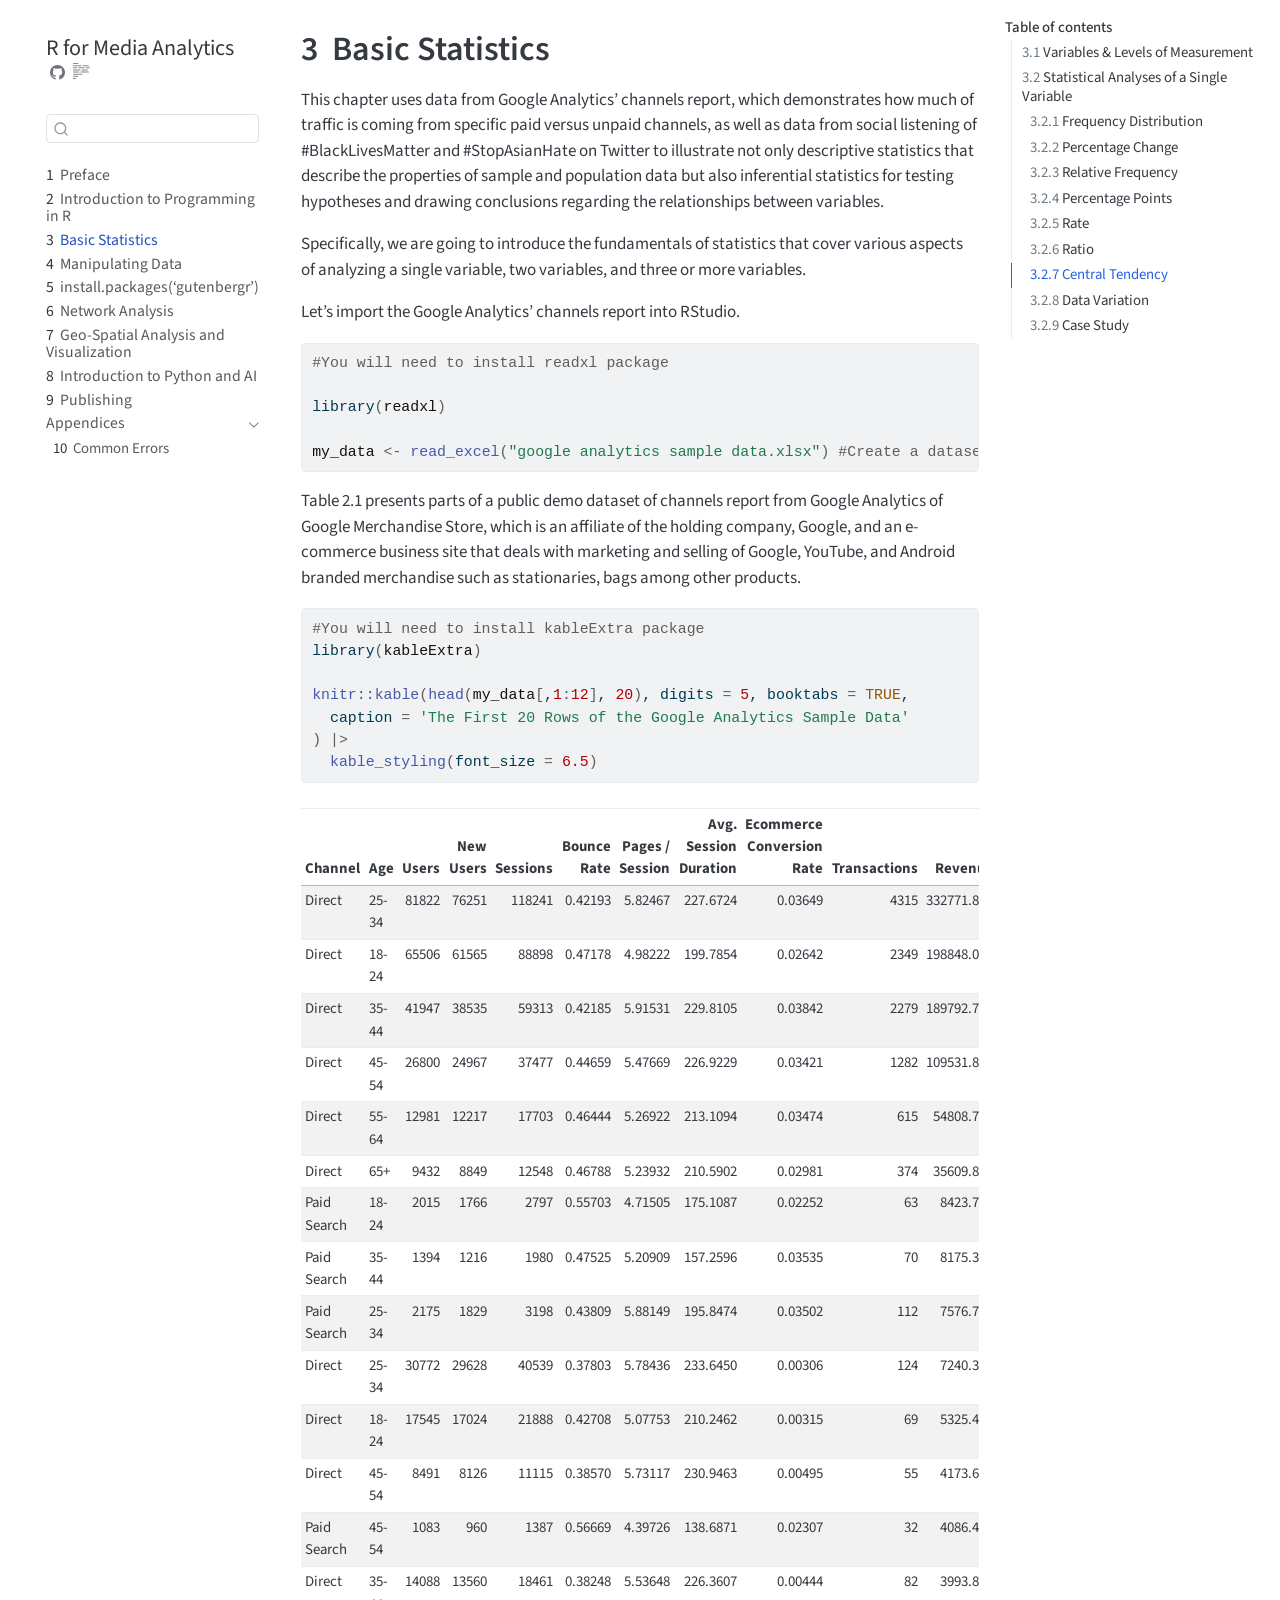
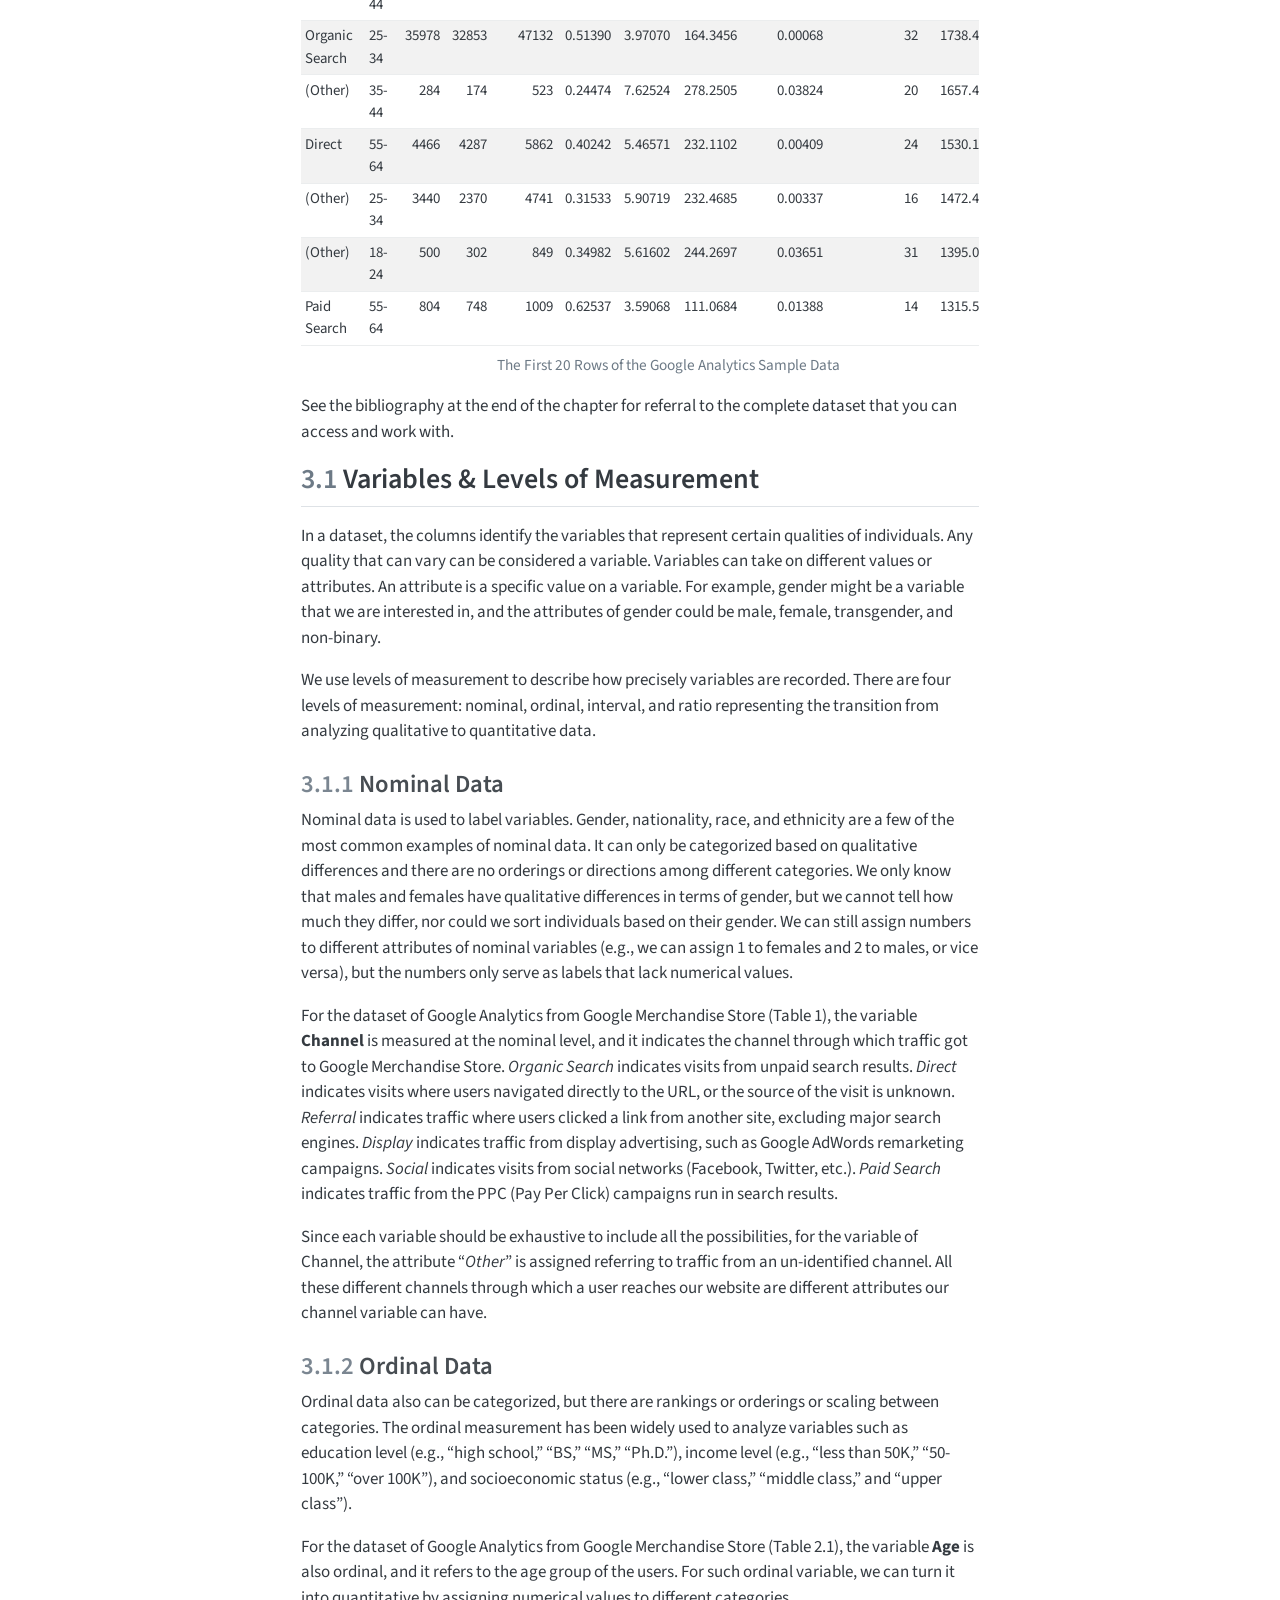
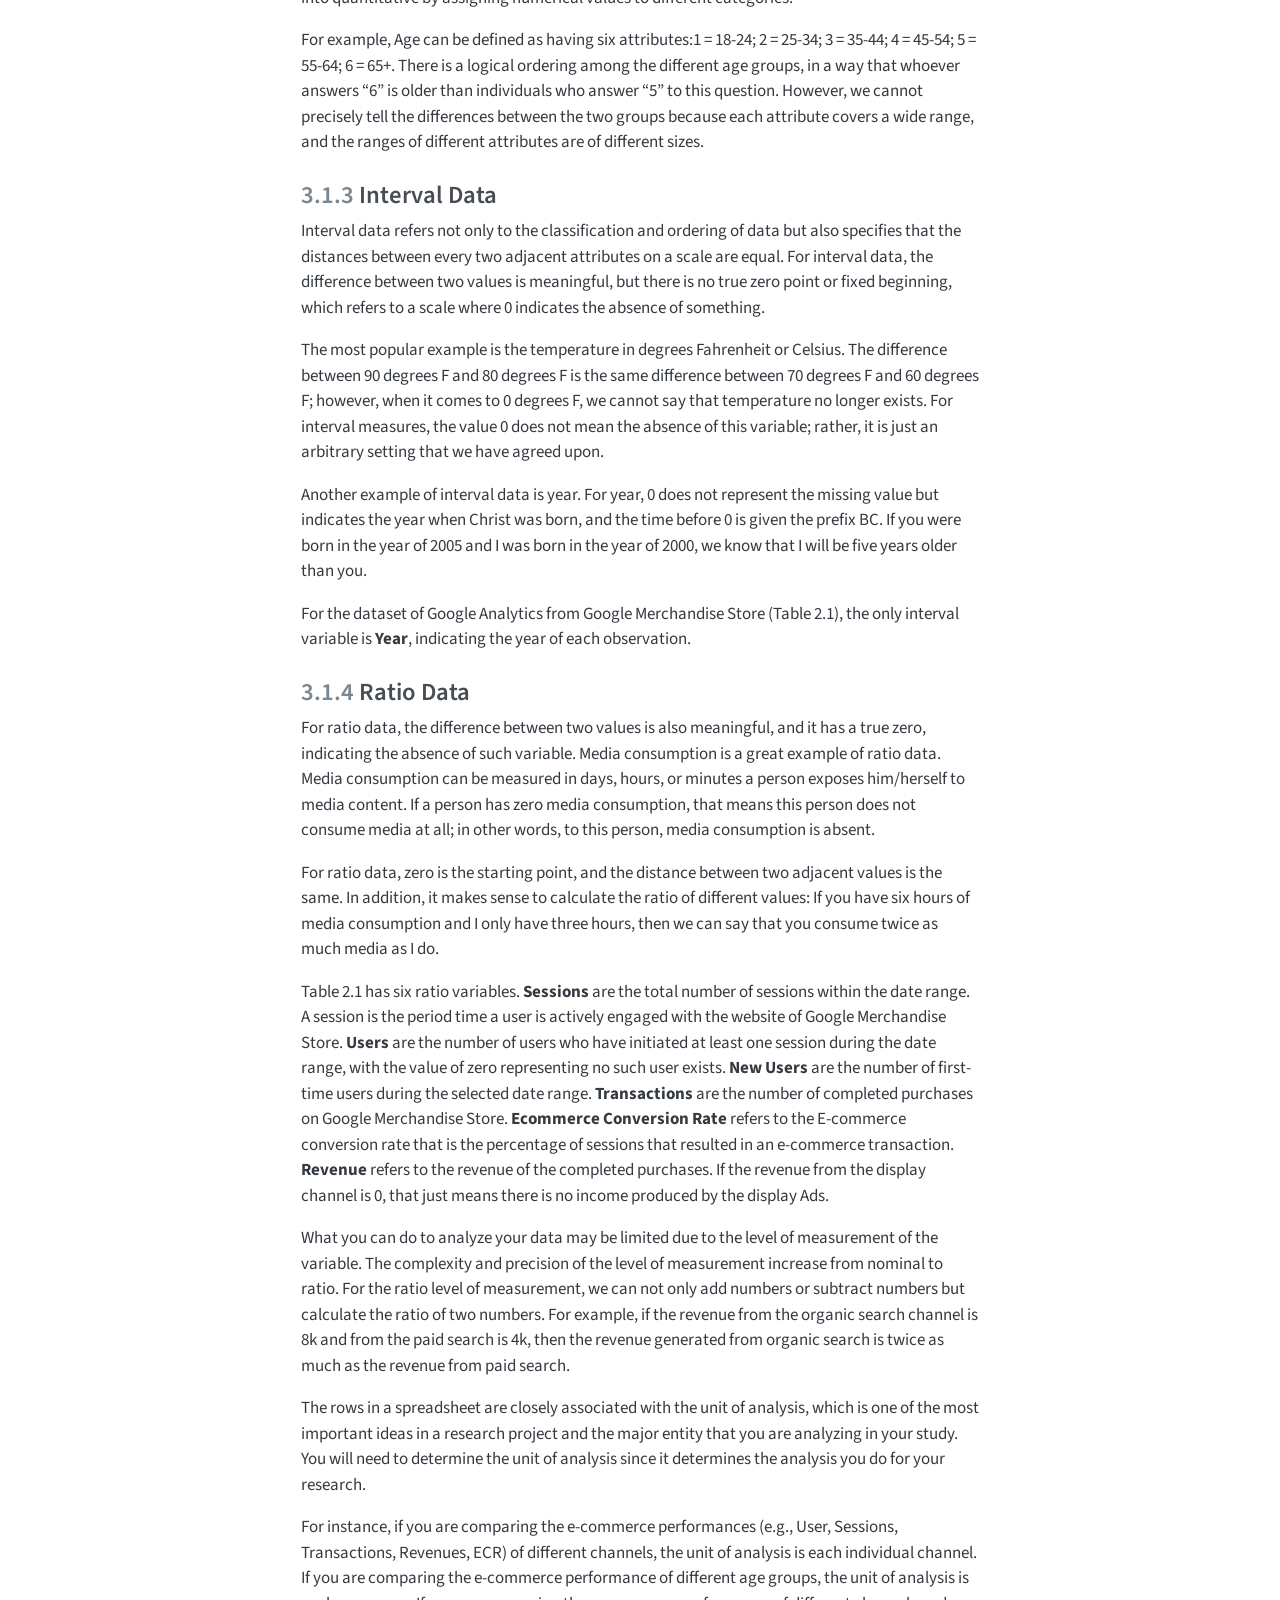
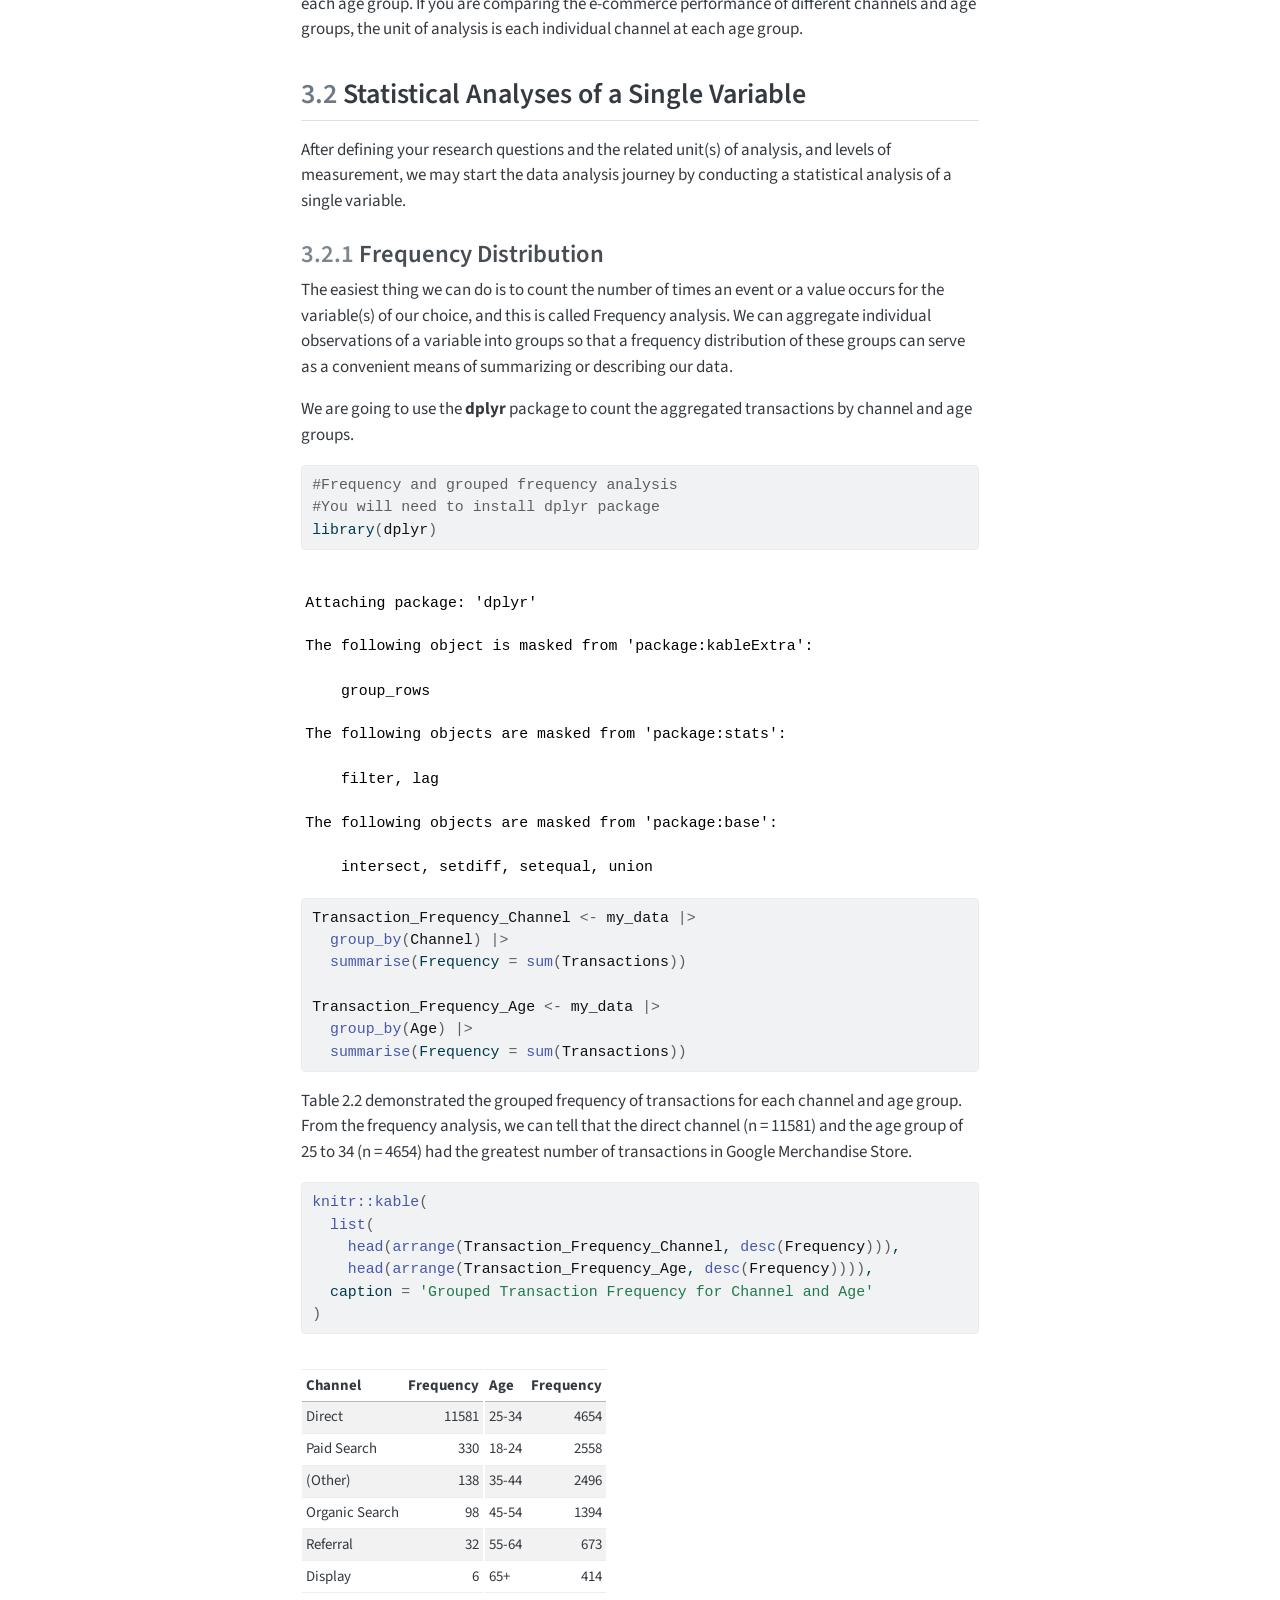
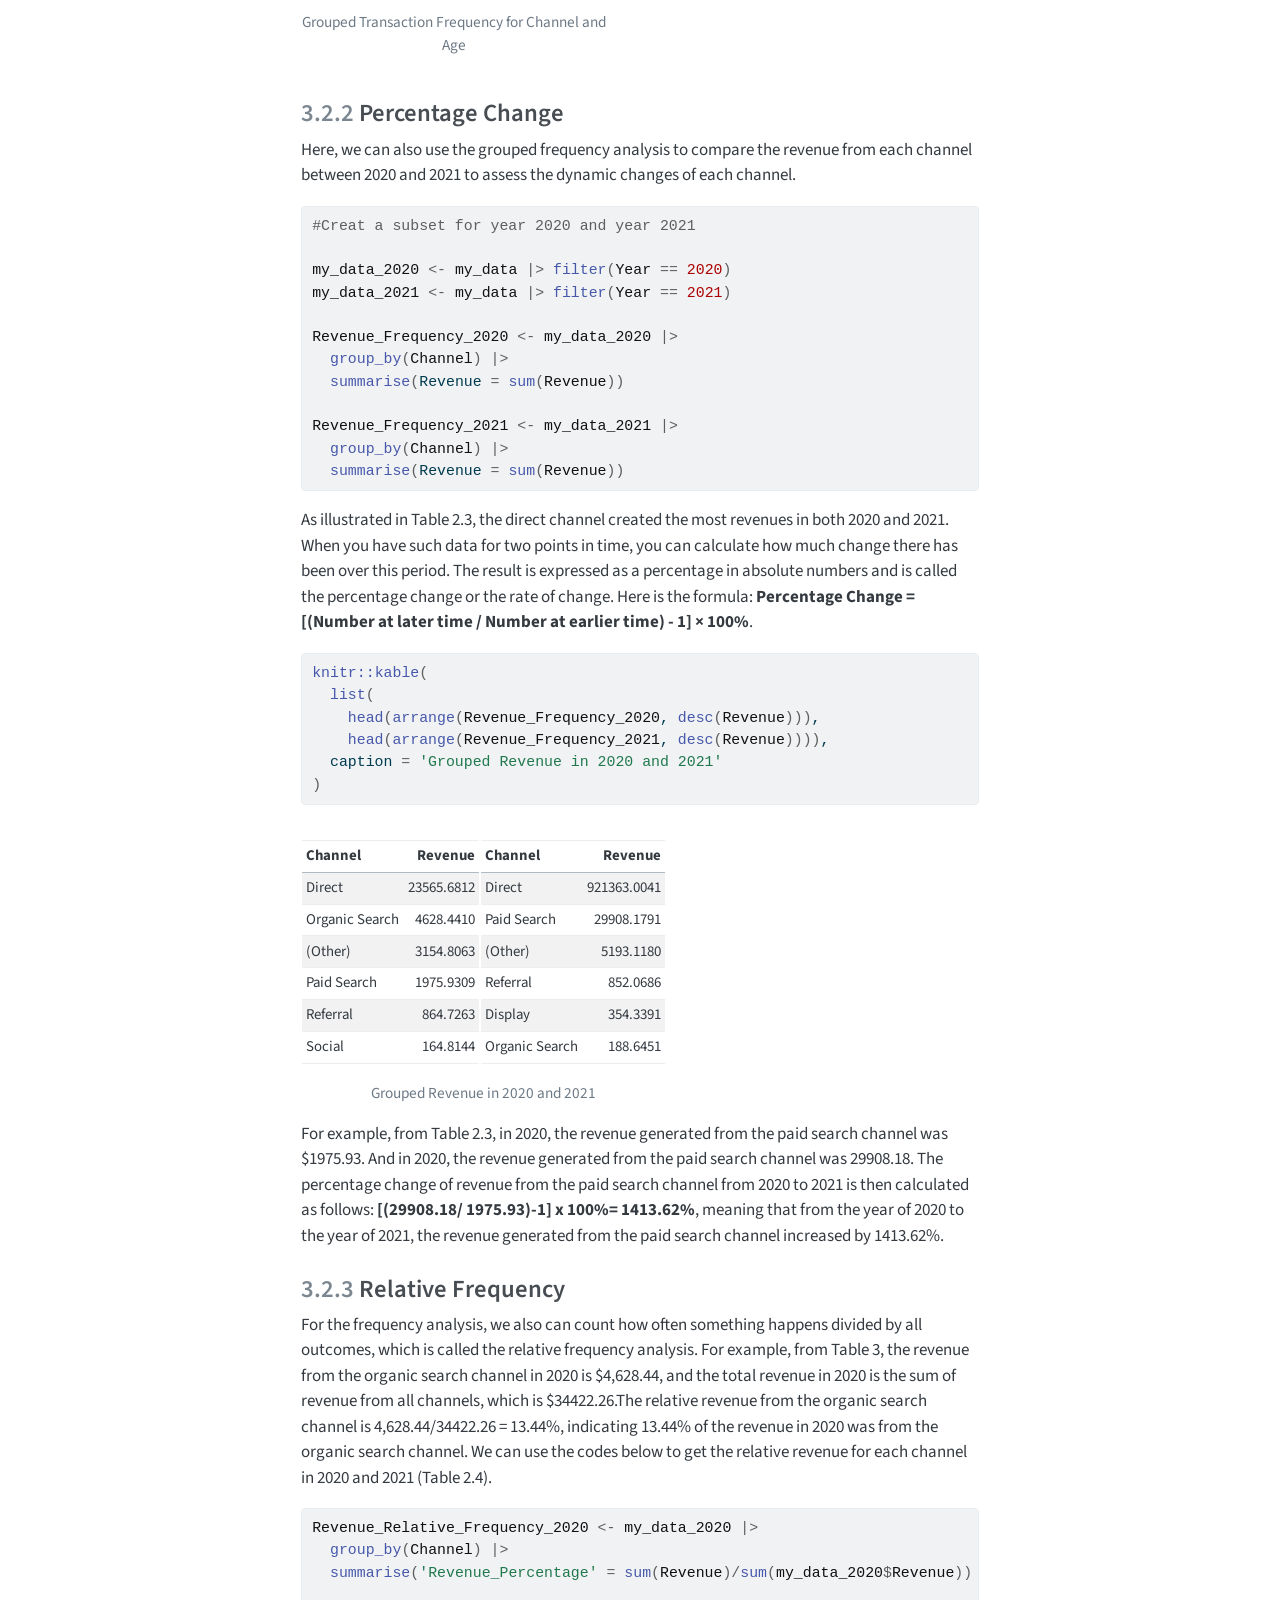
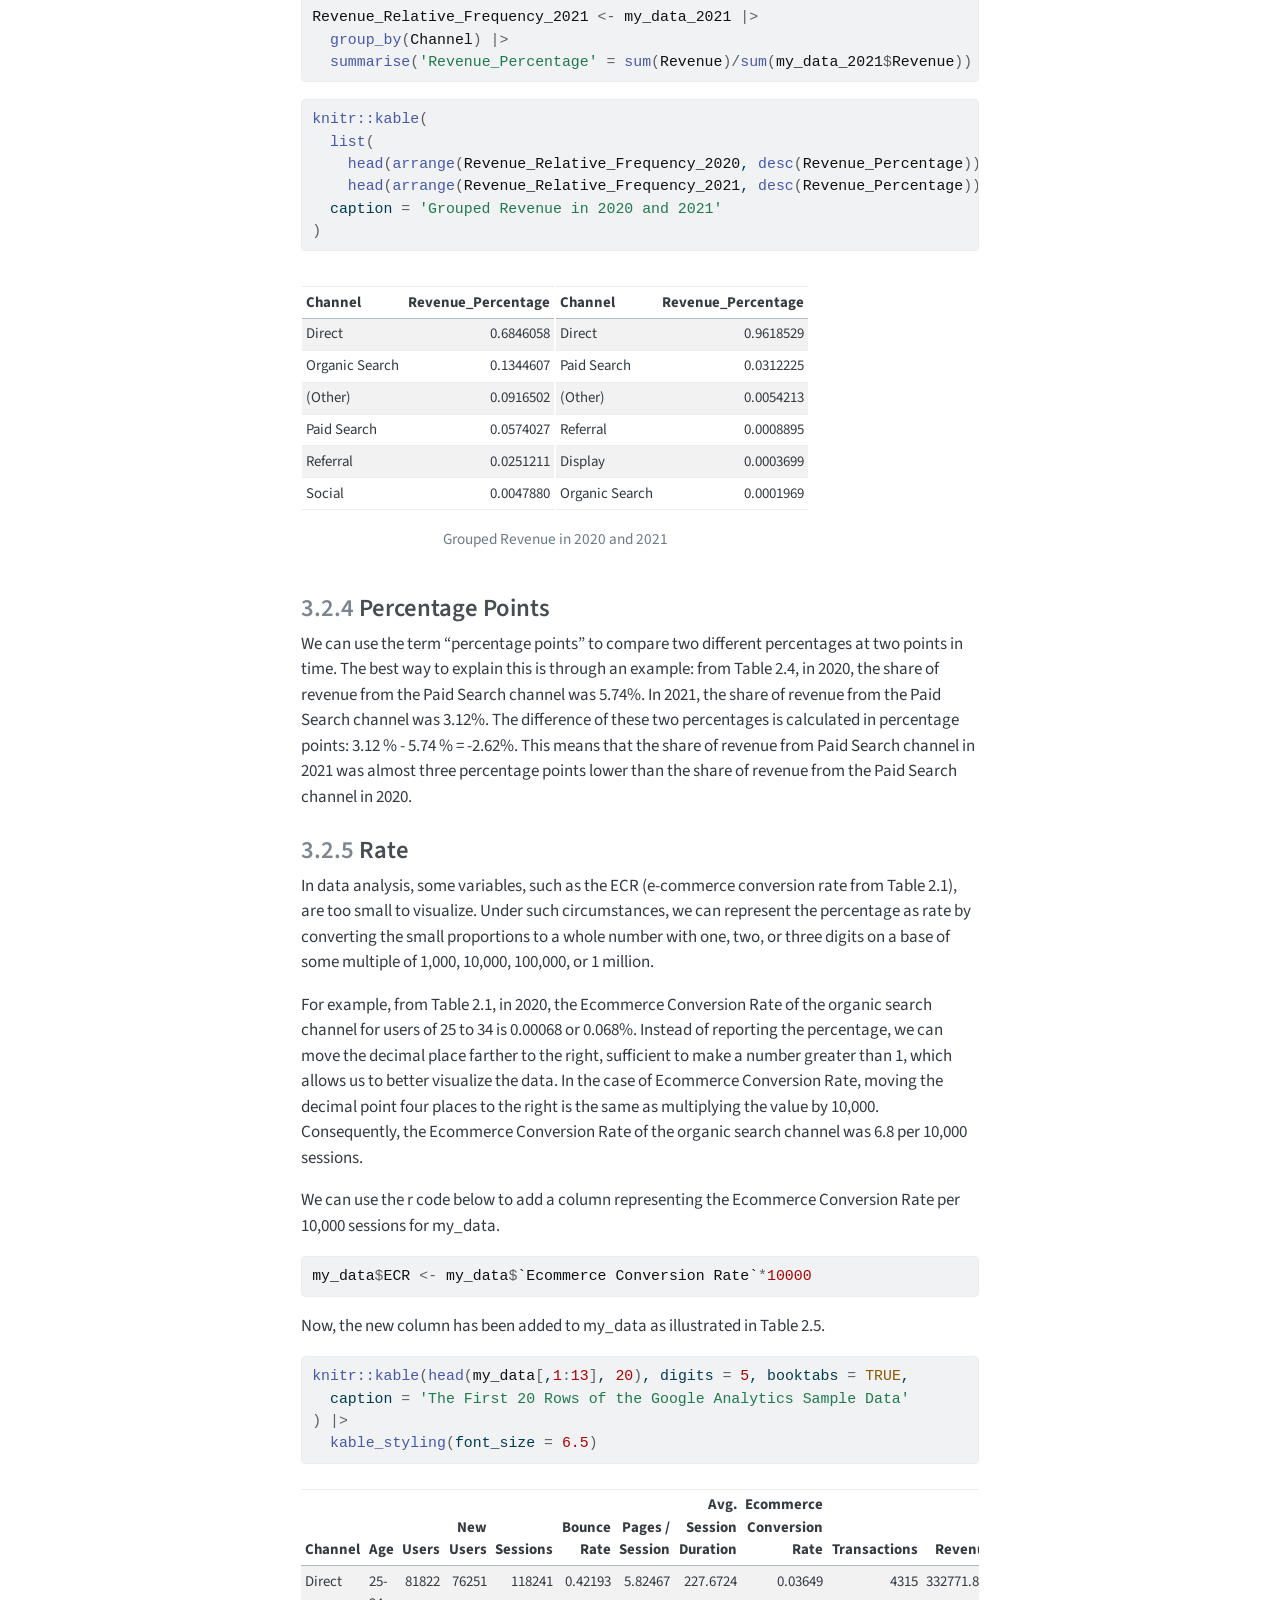
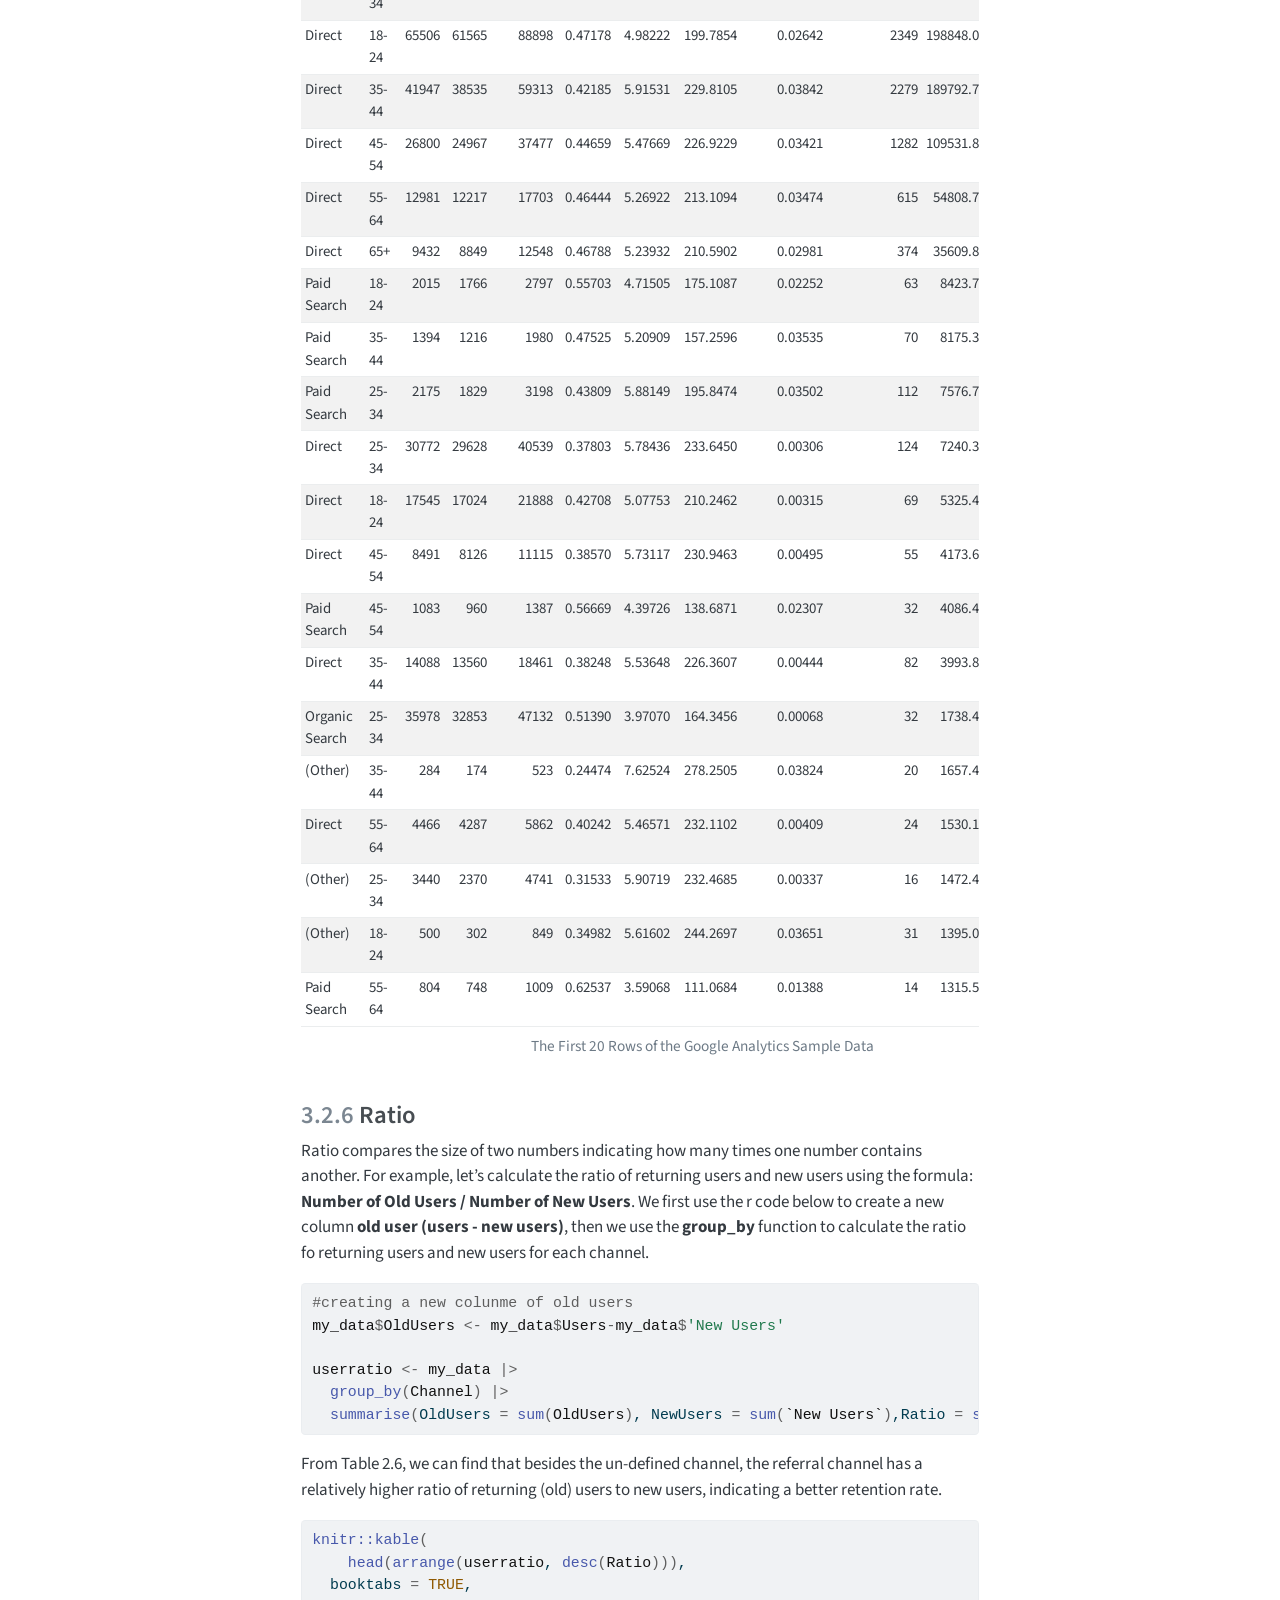
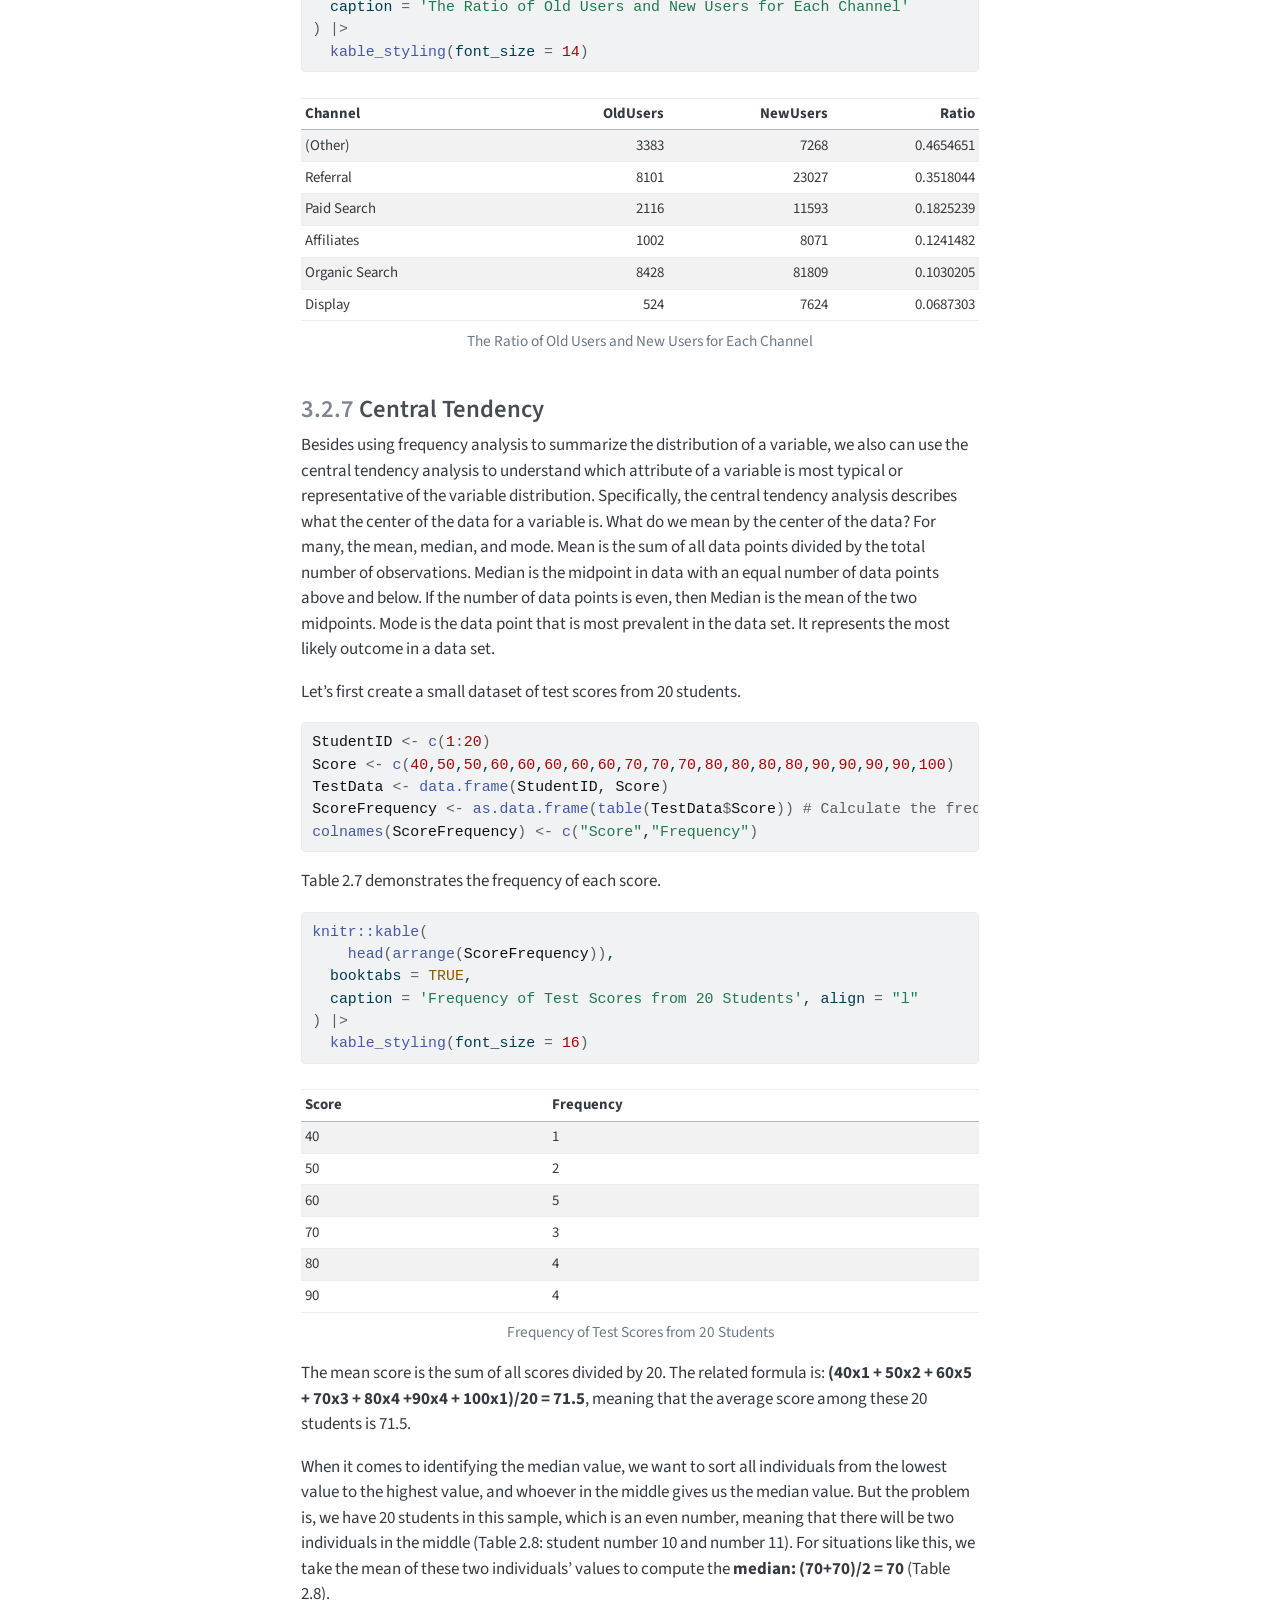
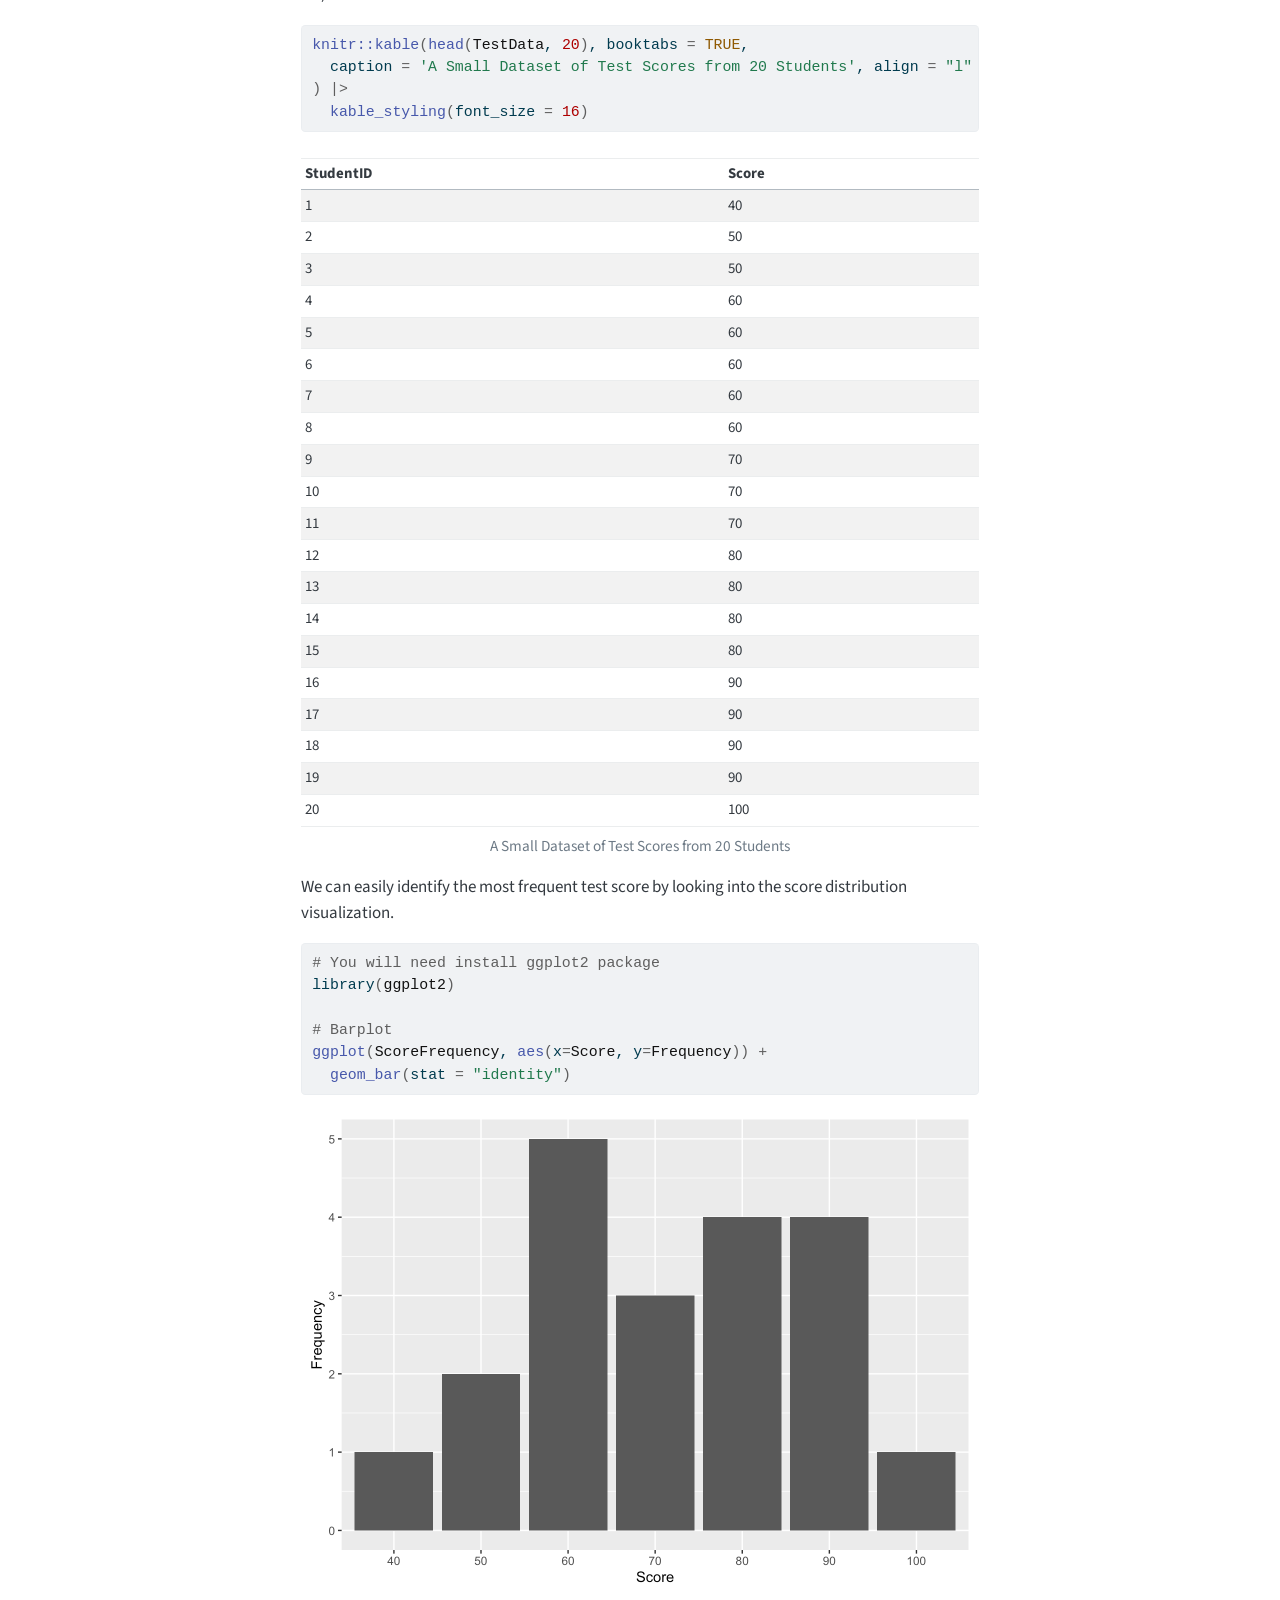
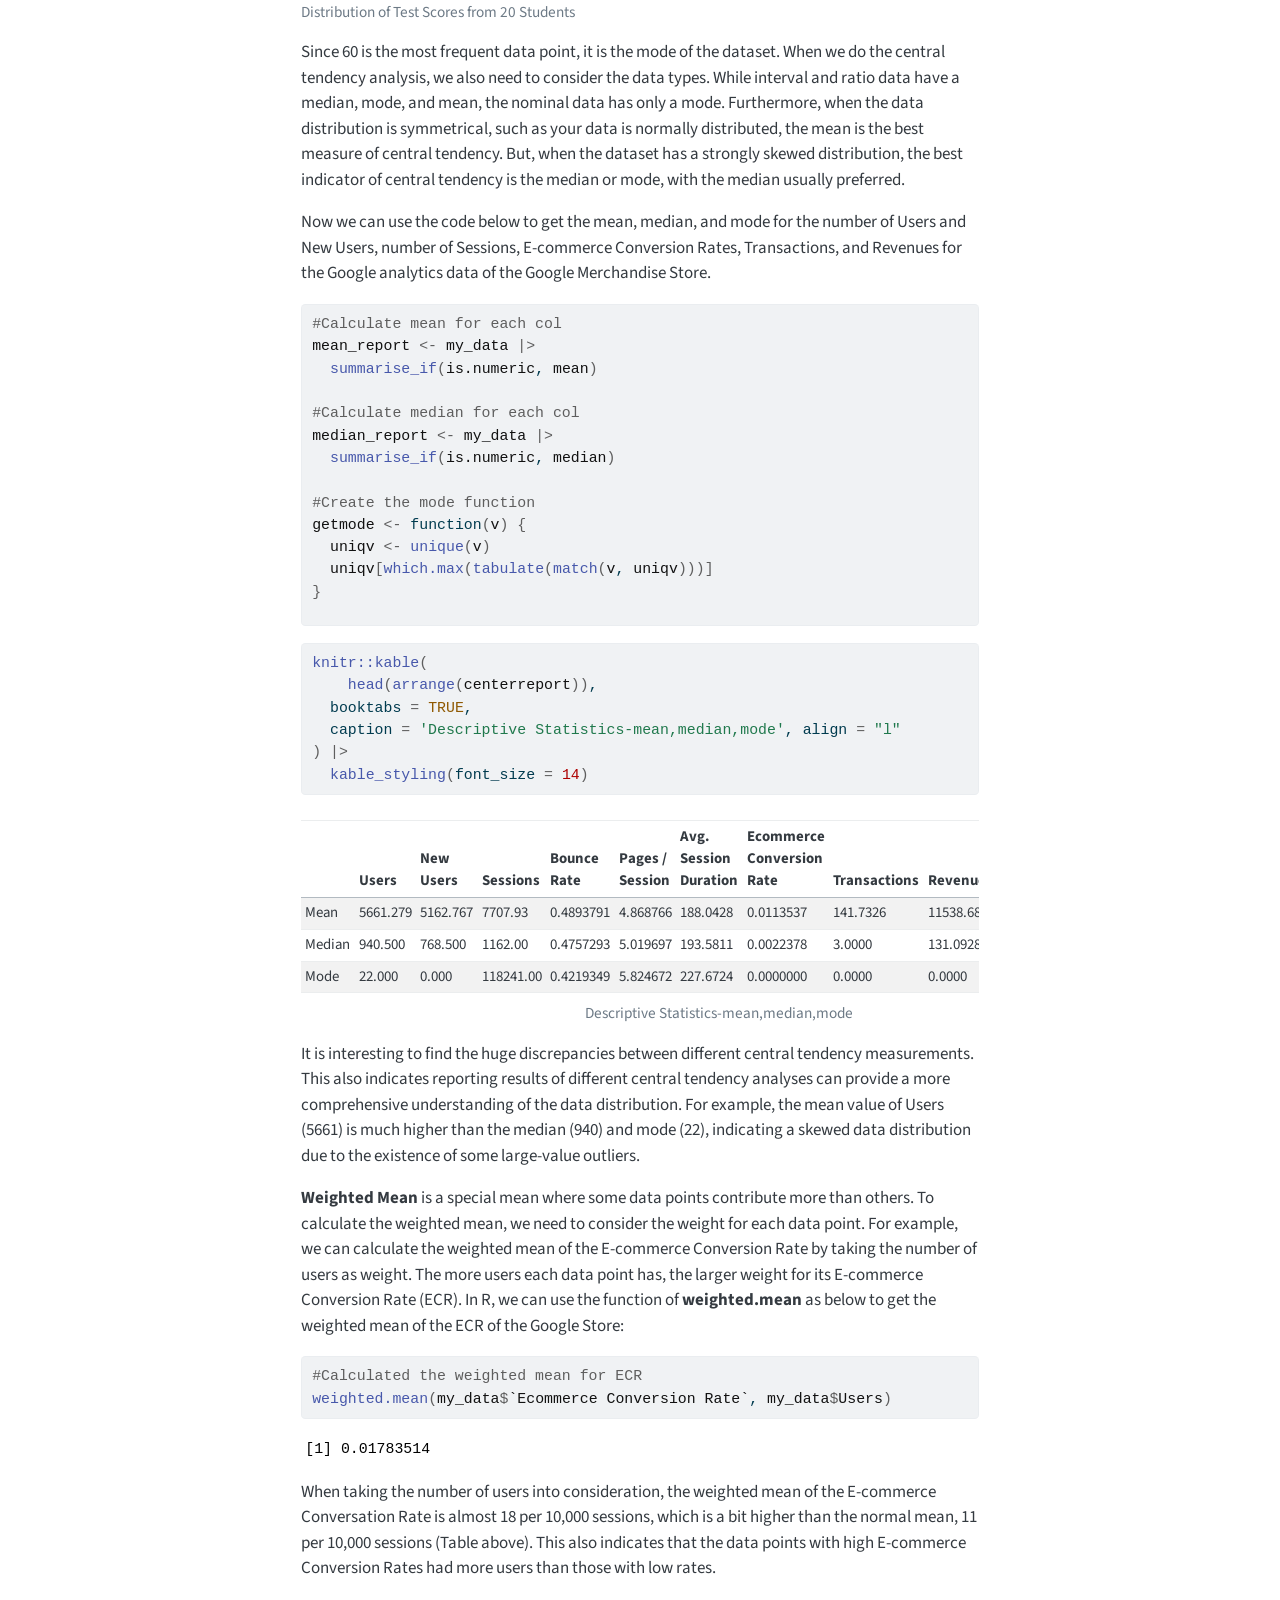
==== docs/basic_statistics.html @ a7355a2f "R for Media Analytics: initial clean publish - Quarto book with 9 chapters + appendix - New Python/A" ====
<!DOCTYPE html>
<html xmlns="http://www.w3.org/1999/xhtml" lang="en" xml:lang="en"><head>
<meta http-equiv="Content-Type" content="text/html; charset=UTF-8">
<meta charset="utf-8">
<meta name="generator" content="quarto-1.4.553">
<meta name="viewport" content="width=device-width, initial-scale=1.0, user-scalable=yes">
<meta name="author" content="Jenny Jiang &amp; Brian Walsh">
<title>R for Media Analytics - 3&nbsp; Basic Statistics</title>
<style>
code{white-space: pre-wrap;}
span.smallcaps{font-variant: small-caps;}
div.columns{display: flex; gap: min(4vw, 1.5em);}
div.column{flex: auto; overflow-x: auto;}
div.hanging-indent{margin-left: 1.5em; text-indent: -1.5em;}
ul.task-list{list-style: none;}
ul.task-list li input[type="checkbox"] {
  width: 0.8em;
  margin: 0 0.8em 0.2em -1em; /* quarto-specific, see https://github.com/quarto-dev/quarto-cli/issues/4556 */ 
  vertical-align: middle;
}
/* CSS for syntax highlighting */
pre > code.sourceCode { white-space: pre; position: relative; }
pre > code.sourceCode > span { line-height: 1.25; }
pre > code.sourceCode > span:empty { height: 1.2em; }
.sourceCode { overflow: visible; }
code.sourceCode > span { color: inherit; text-decoration: inherit; }
div.sourceCode { margin: 1em 0; }
pre.sourceCode { margin: 0; }
@media screen {
div.sourceCode { overflow: auto; }
}
@media print {
pre > code.sourceCode { white-space: pre-wrap; }
pre > code.sourceCode > span { text-indent: -5em; padding-left: 5em; }
}
pre.numberSource code
  { counter-reset: source-line 0; }
pre.numberSource code > span
  { position: relative; left: -4em; counter-increment: source-line; }
pre.numberSource code > span > a:first-child::before
  { content: counter(source-line);
    position: relative; left: -1em; text-align: right; vertical-align: baseline;
    border: none; display: inline-block;
    -webkit-touch-callout: none; -webkit-user-select: none;
    -khtml-user-select: none; -moz-user-select: none;
    -ms-user-select: none; user-select: none;
    padding: 0 4px; width: 4em;
  }
pre.numberSource { margin-left: 3em;  padding-left: 4px; }
div.sourceCode
  {   }
@media screen {
pre > code.sourceCode > span > a:first-child::before { text-decoration: underline; }
}
</style>

<script src="site_libs/quarto-nav/quarto-nav.js"></script>
<script src="site_libs/quarto-nav/headroom.min.js"></script>
<script src="site_libs/clipboard/clipboard.min.js"></script>
<script src="site_libs/quarto-search/autocomplete.umd.js"></script>
<script src="site_libs/quarto-search/fuse.min.js"></script>
<script src="site_libs/quarto-search/quarto-search.js"></script>
<meta name="quarto:offset" content="./">
<link href="./manipulating_data.html" rel="next">
<link href="./intro.html" rel="prev">
<script src="site_libs/quarto-html/quarto.js"></script>
<script src="site_libs/quarto-html/popper.min.js"></script>
<script src="site_libs/quarto-html/tippy.umd.min.js"></script>
<script src="site_libs/quarto-html/anchor.min.js"></script>
<link href="site_libs/quarto-html/tippy.css" rel="stylesheet">
<link href="site_libs/quarto-html/quarto-syntax-highlighting.css" rel="stylesheet" id="quarto-text-highlighting-styles">
<script src="site_libs/bootstrap/bootstrap.min.js"></script>
<link href="site_libs/bootstrap/bootstrap-icons.css" rel="stylesheet">
<link href="site_libs/bootstrap/bootstrap.min.css" rel="stylesheet" id="quarto-bootstrap" data-mode="light"><script id="quarto-search-options" type="application/json">{
  "location": "sidebar",
  "copy-button": false,
  "collapse-after": 3,
  "panel-placement": "start",
  "type": "textbox",
  "limit": 50,
  "keyboard-shortcut": [
    "f",
    "/",
    "s"
  ],
  "show-item-context": false,
  "language": {
    "search-no-results-text": "No results",
    "search-matching-documents-text": "matching documents",
    "search-copy-link-title": "Copy link to search",
    "search-hide-matches-text": "Hide additional matches",
    "search-more-match-text": "more match in this document",
    "search-more-matches-text": "more matches in this document",
    "search-clear-button-title": "Clear",
    "search-text-placeholder": "",
    "search-detached-cancel-button-title": "Cancel",
    "search-submit-button-title": "Submit",
    "search-label": "Search"
  }
}</script><script src="site_libs/kePrint-0.0.1/kePrint.js"></script><link href="site_libs/lightable-0.0.1/lightable.css" rel="stylesheet">
<link rel="stylesheet" href="style.css">
</head>
<body class="nav-sidebar floating">

<div id="quarto-search-results"></div>
  <header id="quarto-header" class="headroom fixed-top"><nav class="quarto-secondary-nav"><div class="container-fluid d-flex">
      <button type="button" class="quarto-btn-toggle btn" data-bs-toggle="collapse" data-bs-target=".quarto-sidebar-collapse-item" aria-controls="quarto-sidebar" aria-expanded="false" aria-label="Toggle sidebar navigation" onclick="if (window.quartoToggleHeadroom) { window.quartoToggleHeadroom(); }">
        <i class="bi bi-layout-text-sidebar-reverse"></i>
      </button>
        <nav class="quarto-page-breadcrumbs" aria-label="breadcrumb"><ol class="breadcrumb"><li class="breadcrumb-item"><a href="./basic_statistics.html"><span class="chapter-number">3</span>&nbsp; <span class="chapter-title">Basic Statistics</span></a></li></ol></nav>
        <a class="flex-grow-1" role="button" data-bs-toggle="collapse" data-bs-target=".quarto-sidebar-collapse-item" aria-controls="quarto-sidebar" aria-expanded="false" aria-label="Toggle sidebar navigation" onclick="if (window.quartoToggleHeadroom) { window.quartoToggleHeadroom(); }">      
        </a>
      <button type="button" class="btn quarto-search-button" aria-label="" onclick="window.quartoOpenSearch();">
        <i class="bi bi-search"></i>
      </button>
    </div>
  </nav></header><!-- content --><div id="quarto-content" class="quarto-container page-columns page-rows-contents page-layout-article">
<!-- sidebar -->
  <nav id="quarto-sidebar" class="sidebar collapse collapse-horizontal quarto-sidebar-collapse-item sidebar-navigation floating overflow-auto"><div class="pt-lg-2 mt-2 text-left sidebar-header">
    <div class="sidebar-title mb-0 py-0">
      <a href="./">R for Media Analytics</a> 
        <div class="sidebar-tools-main">
    <a href="https://github.com/bwalsh5/r-for-media-analytics/" title="Source Code" class="quarto-navigation-tool px-1" aria-label="Source Code"><i class="bi bi-github"></i></a>
  <a href="" class="quarto-reader-toggle quarto-navigation-tool px-1" onclick="window.quartoToggleReader(); return false;" title="Toggle reader mode">
  <div class="quarto-reader-toggle-btn">
  <i class="bi"></i>
  </div>
</a>
</div>
    </div>
      </div>
        <div class="mt-2 flex-shrink-0 align-items-center">
        <div class="sidebar-search">
        <div id="quarto-search" class="" title="Search"></div>
        </div>
        </div>
    <div class="sidebar-menu-container"> 
    <ul class="list-unstyled mt-1">
<li class="sidebar-item">
  <div class="sidebar-item-container"> 
  <a href="./index.html" class="sidebar-item-text sidebar-link">
 <span class="menu-text"><span class="chapter-number">1</span>&nbsp; <span class="chapter-title">Preface</span></span></a>
  </div>
</li>
        <li class="sidebar-item">
  <div class="sidebar-item-container"> 
  <a href="./intro.html" class="sidebar-item-text sidebar-link">
 <span class="menu-text"><span class="chapter-number">2</span>&nbsp; <span class="chapter-title">Introduction to Programming in R</span></span></a>
  </div>
</li>
        <li class="sidebar-item">
  <div class="sidebar-item-container"> 
  <a href="./basic_statistics.html" class="sidebar-item-text sidebar-link active">
 <span class="menu-text"><span class="chapter-number">3</span>&nbsp; <span class="chapter-title">Basic Statistics</span></span></a>
  </div>
</li>
        <li class="sidebar-item">
  <div class="sidebar-item-container"> 
  <a href="./manipulating_data.html" class="sidebar-item-text sidebar-link">
 <span class="menu-text"><span class="chapter-number">4</span>&nbsp; <span class="chapter-title">Manipulating Data</span></span></a>
  </div>
</li>
        <li class="sidebar-item">
  <div class="sidebar-item-container"> 
  <a href="./text_analysis.html" class="sidebar-item-text sidebar-link">
 <span class="menu-text"><span class="chapter-number">5</span>&nbsp; <span class="chapter-title">install.packages(‘gutenbergr’)</span></span></a>
  </div>
</li>
        <li class="sidebar-item">
  <div class="sidebar-item-container"> 
  <a href="./network_analysis.html" class="sidebar-item-text sidebar-link">
 <span class="menu-text"><span class="chapter-number">6</span>&nbsp; <span class="chapter-title">Network Analysis</span></span></a>
  </div>
</li>
        <li class="sidebar-item">
  <div class="sidebar-item-container"> 
  <a href="./geo_spatial_analysis.html" class="sidebar-item-text sidebar-link">
 <span class="menu-text"><span class="chapter-number">7</span>&nbsp; <span class="chapter-title">Geo-Spatial Analysis and Visualization</span></span></a>
  </div>
</li>
        <li class="sidebar-item">
  <div class="sidebar-item-container"> 
  <a href="./python_ai_intro.html" class="sidebar-item-text sidebar-link">
 <span class="menu-text"><span class="chapter-number">8</span>&nbsp; <span class="chapter-title">Introduction to Python and AI</span></span></a>
  </div>
</li>
        <li class="sidebar-item">
  <div class="sidebar-item-container"> 
  <a href="./publishing.html" class="sidebar-item-text sidebar-link">
 <span class="menu-text"><span class="chapter-number">9</span>&nbsp; <span class="chapter-title">Publishing</span></span></a>
  </div>
</li>
        <li class="sidebar-item sidebar-item-section">
      <div class="sidebar-item-container"> 
            <a class="sidebar-item-text sidebar-link text-start" data-bs-toggle="collapse" data-bs-target="#quarto-sidebar-section-1" aria-expanded="true">
 <span class="menu-text">Appendices</span></a>
          <a class="sidebar-item-toggle text-start" data-bs-toggle="collapse" data-bs-target="#quarto-sidebar-section-1" aria-expanded="true" aria-label="Toggle section">
            <i class="bi bi-chevron-right ms-2"></i>
          </a> 
      </div>
      <ul id="quarto-sidebar-section-1" class="collapse list-unstyled sidebar-section depth1 show">
<li class="sidebar-item">
  <div class="sidebar-item-container"> 
  <a href="./common_errors.html" class="sidebar-item-text sidebar-link">
 <span class="menu-text"><span class="chapter-number">10</span>&nbsp; <span class="chapter-title">Common Errors</span></span></a>
  </div>
</li>
      </ul>
</li>
    </ul>
</div>
</nav><div id="quarto-sidebar-glass" class="quarto-sidebar-collapse-item" data-bs-toggle="collapse" data-bs-target=".quarto-sidebar-collapse-item"></div>
<!-- margin-sidebar -->
    <div id="quarto-margin-sidebar" class="sidebar margin-sidebar">
        <nav id="TOC" role="doc-toc" class="toc-active"><h2 id="toc-title">Table of contents</h2>
   
  <ul>
<li>
<a href="#variables-levels-of-measurement" id="toc-variables-levels-of-measurement" class="nav-link active" data-scroll-target="#variables-levels-of-measurement"><span class="header-section-number">3.1</span> Variables &amp; Levels of Measurement</a>
  <ul class="collapse">
<li><a href="#nominal-data" id="toc-nominal-data" class="nav-link" data-scroll-target="#nominal-data"><span class="header-section-number">3.1.1</span> Nominal Data</a></li>
  <li><a href="#ordinal-data" id="toc-ordinal-data" class="nav-link" data-scroll-target="#ordinal-data"><span class="header-section-number">3.1.2</span> Ordinal Data</a></li>
  <li><a href="#interval-data" id="toc-interval-data" class="nav-link" data-scroll-target="#interval-data"><span class="header-section-number">3.1.3</span> Interval Data</a></li>
  <li><a href="#ratio-data" id="toc-ratio-data" class="nav-link" data-scroll-target="#ratio-data"><span class="header-section-number">3.1.4</span> Ratio Data</a></li>
  </ul>
</li>
  <li>
<a href="#statistical-analyses-of-a-single-variable" id="toc-statistical-analyses-of-a-single-variable" class="nav-link" data-scroll-target="#statistical-analyses-of-a-single-variable"><span class="header-section-number">3.2</span> Statistical Analyses of a Single Variable</a>
  <ul class="collapse">
<li><a href="#frequency-distribution" id="toc-frequency-distribution" class="nav-link" data-scroll-target="#frequency-distribution"><span class="header-section-number">3.2.1</span> Frequency Distribution</a></li>
  <li><a href="#percentage-change" id="toc-percentage-change" class="nav-link" data-scroll-target="#percentage-change"><span class="header-section-number">3.2.2</span> Percentage Change</a></li>
  <li><a href="#relative-frequency" id="toc-relative-frequency" class="nav-link" data-scroll-target="#relative-frequency"><span class="header-section-number">3.2.3</span> Relative Frequency</a></li>
  <li><a href="#percentage-points" id="toc-percentage-points" class="nav-link" data-scroll-target="#percentage-points"><span class="header-section-number">3.2.4</span> Percentage Points</a></li>
  <li><a href="#rate" id="toc-rate" class="nav-link" data-scroll-target="#rate"><span class="header-section-number">3.2.5</span> Rate</a></li>
  <li><a href="#ratio" id="toc-ratio" class="nav-link" data-scroll-target="#ratio"><span class="header-section-number">3.2.6</span> Ratio</a></li>
  <li><a href="#central-tendency" id="toc-central-tendency" class="nav-link" data-scroll-target="#central-tendency"><span class="header-section-number">3.2.7</span> Central Tendency</a></li>
  <li><a href="#data-variation" id="toc-data-variation" class="nav-link" data-scroll-target="#data-variation"><span class="header-section-number">3.2.8</span> Data Variation</a></li>
  <li><a href="#case-study" id="toc-case-study" class="nav-link" data-scroll-target="#case-study"><span class="header-section-number">3.2.9</span> Case Study</a></li>
  </ul>
</li>
  </ul></nav>
    </div>
<!-- main -->
<main class="content" id="quarto-document-content"><header id="title-block-header" class="quarto-title-block default"><div class="quarto-title">
<h1 class="title">
<span class="chapter-number">3</span>&nbsp; <span class="chapter-title">Basic Statistics</span>
</h1>
</div>



<div class="quarto-title-meta">

    
  
    
  </div>
  


</header><p>This chapter uses data from Google Analytics’ channels report, which demonstrates how much of traffic is coming from specific paid versus unpaid channels, as well as data from social listening of #BlackLivesMatter and #StopAsianHate on Twitter to illustrate not only descriptive statistics that describe the properties of sample and population data but also inferential statistics for testing hypotheses and drawing conclusions regarding the relationships between variables.</p>
<p>Specifically, we are going to introduce the fundamentals of statistics that cover various aspects of analyzing a single variable, two variables, and three or more variables.</p>
<p>Let’s import the Google Analytics’ channels report into RStudio.</p>
<div class="cell">
<div class="sourceCode" id="cb1"><pre class="downlit sourceCode r code-with-copy"><code class="sourceCode R"><span><span class="co">#You will need to install readxl package</span></span>
<span></span>
<span><span class="kw"><a href="https://rdrr.io/r/base/library.html">library</a></span><span class="op">(</span><span class="va"><a href="https://readxl.tidyverse.org">readxl</a></span><span class="op">)</span> </span>
<span></span>
<span><span class="va">my_data</span> <span class="op">&lt;-</span> <span class="fu"><a href="https://readxl.tidyverse.org/reference/read_excel.html">read_excel</a></span><span class="op">(</span><span class="st">"google analytics sample data.xlsx"</span><span class="op">)</span> <span class="co">#Create a dataset and name it as my_data</span></span></code><button title="Copy to Clipboard" class="code-copy-button"><i class="bi"></i></button></pre></div>
</div>
<p>Table 2.1 presents parts of a public demo dataset of channels report from Google Analytics of Google Merchandise Store, which is an affiliate of the holding company, Google, and an e-commerce business site that deals with marketing and selling of Google, YouTube, and Android branded merchandise such as stationaries, bags among other products.</p>
<div class="cell">
<div class="sourceCode" id="cb2"><pre class="downlit sourceCode r code-with-copy"><code class="sourceCode R"><span><span class="co">#You will need to install kableExtra package</span></span>
<span><span class="kw"><a href="https://rdrr.io/r/base/library.html">library</a></span><span class="op">(</span><span class="va"><a href="http://haozhu233.github.io/kableExtra/">kableExtra</a></span><span class="op">)</span></span>
<span></span>
<span><span class="fu">knitr</span><span class="fu">::</span><span class="fu"><a href="https://rdrr.io/pkg/knitr/man/kable.html">kable</a></span><span class="op">(</span><span class="fu"><a href="https://rdrr.io/r/utils/head.html">head</a></span><span class="op">(</span><span class="va">my_data</span><span class="op">[</span>,<span class="fl">1</span><span class="op">:</span><span class="fl">12</span><span class="op">]</span>, <span class="fl">20</span><span class="op">)</span>, digits <span class="op">=</span> <span class="fl">5</span>, booktabs <span class="op">=</span> <span class="cn">TRUE</span>,</span>
<span>  caption <span class="op">=</span> <span class="st">'The First 20 Rows of the Google Analytics Sample Data'</span></span>
<span><span class="op">)</span> <span class="op">|&gt;</span></span>
<span>  <span class="fu"><a href="https://rdrr.io/pkg/kableExtra/man/kable_styling.html">kable_styling</a></span><span class="op">(</span>font_size <span class="op">=</span> <span class="fl">6.5</span><span class="op">)</span></span></code><button title="Copy to Clipboard" class="code-copy-button"><i class="bi"></i></button></pre></div>
<div class="cell-output-display">
<div>
<table class="table table-sm table-striped small" data-quarto-postprocess="true">
<caption>The First 20 Rows of the Google Analytics Sample Data</caption>
<thead><tr class="header">
<th style="text-align: left;" data-quarto-table-cell-role="th">Channel</th>
<th style="text-align: left;" data-quarto-table-cell-role="th">Age</th>
<th style="text-align: right;" data-quarto-table-cell-role="th">Users</th>
<th style="text-align: right;" data-quarto-table-cell-role="th">New Users</th>
<th style="text-align: right;" data-quarto-table-cell-role="th">Sessions</th>
<th style="text-align: right;" data-quarto-table-cell-role="th">Bounce Rate</th>
<th style="text-align: right;" data-quarto-table-cell-role="th">Pages / Session</th>
<th style="text-align: right;" data-quarto-table-cell-role="th">Avg. Session Duration</th>
<th style="text-align: right;" data-quarto-table-cell-role="th">Ecommerce Conversion Rate</th>
<th style="text-align: right;" data-quarto-table-cell-role="th">Transactions</th>
<th style="text-align: right;" data-quarto-table-cell-role="th">Revenue</th>
<th style="text-align: right;" data-quarto-table-cell-role="th">Year</th>
</tr></thead>
<tbody>
<tr class="odd">
<td style="text-align: left;">Direct</td>
<td style="text-align: left;">25-34</td>
<td style="text-align: right;">81822</td>
<td style="text-align: right;">76251</td>
<td style="text-align: right;">118241</td>
<td style="text-align: right;">0.42193</td>
<td style="text-align: right;">5.82467</td>
<td style="text-align: right;">227.6724</td>
<td style="text-align: right;">0.03649</td>
<td style="text-align: right;">4315</td>
<td style="text-align: right;">332771.829</td>
<td style="text-align: right;">2021</td>
</tr>
<tr class="even">
<td style="text-align: left;">Direct</td>
<td style="text-align: left;">18-24</td>
<td style="text-align: right;">65506</td>
<td style="text-align: right;">61565</td>
<td style="text-align: right;">88898</td>
<td style="text-align: right;">0.47178</td>
<td style="text-align: right;">4.98222</td>
<td style="text-align: right;">199.7854</td>
<td style="text-align: right;">0.02642</td>
<td style="text-align: right;">2349</td>
<td style="text-align: right;">198848.060</td>
<td style="text-align: right;">2021</td>
</tr>
<tr class="odd">
<td style="text-align: left;">Direct</td>
<td style="text-align: left;">35-44</td>
<td style="text-align: right;">41947</td>
<td style="text-align: right;">38535</td>
<td style="text-align: right;">59313</td>
<td style="text-align: right;">0.42185</td>
<td style="text-align: right;">5.91531</td>
<td style="text-align: right;">229.8105</td>
<td style="text-align: right;">0.03842</td>
<td style="text-align: right;">2279</td>
<td style="text-align: right;">189792.736</td>
<td style="text-align: right;">2021</td>
</tr>
<tr class="even">
<td style="text-align: left;">Direct</td>
<td style="text-align: left;">45-54</td>
<td style="text-align: right;">26800</td>
<td style="text-align: right;">24967</td>
<td style="text-align: right;">37477</td>
<td style="text-align: right;">0.44659</td>
<td style="text-align: right;">5.47669</td>
<td style="text-align: right;">226.9229</td>
<td style="text-align: right;">0.03421</td>
<td style="text-align: right;">1282</td>
<td style="text-align: right;">109531.822</td>
<td style="text-align: right;">2021</td>
</tr>
<tr class="odd">
<td style="text-align: left;">Direct</td>
<td style="text-align: left;">55-64</td>
<td style="text-align: right;">12981</td>
<td style="text-align: right;">12217</td>
<td style="text-align: right;">17703</td>
<td style="text-align: right;">0.46444</td>
<td style="text-align: right;">5.26922</td>
<td style="text-align: right;">213.1094</td>
<td style="text-align: right;">0.03474</td>
<td style="text-align: right;">615</td>
<td style="text-align: right;">54808.702</td>
<td style="text-align: right;">2021</td>
</tr>
<tr class="even">
<td style="text-align: left;">Direct</td>
<td style="text-align: left;">65+</td>
<td style="text-align: right;">9432</td>
<td style="text-align: right;">8849</td>
<td style="text-align: right;">12548</td>
<td style="text-align: right;">0.46788</td>
<td style="text-align: right;">5.23932</td>
<td style="text-align: right;">210.5902</td>
<td style="text-align: right;">0.02981</td>
<td style="text-align: right;">374</td>
<td style="text-align: right;">35609.855</td>
<td style="text-align: right;">2021</td>
</tr>
<tr class="odd">
<td style="text-align: left;">Paid Search</td>
<td style="text-align: left;">18-24</td>
<td style="text-align: right;">2015</td>
<td style="text-align: right;">1766</td>
<td style="text-align: right;">2797</td>
<td style="text-align: right;">0.55703</td>
<td style="text-align: right;">4.71505</td>
<td style="text-align: right;">175.1087</td>
<td style="text-align: right;">0.02252</td>
<td style="text-align: right;">63</td>
<td style="text-align: right;">8423.719</td>
<td style="text-align: right;">2021</td>
</tr>
<tr class="even">
<td style="text-align: left;">Paid Search</td>
<td style="text-align: left;">35-44</td>
<td style="text-align: right;">1394</td>
<td style="text-align: right;">1216</td>
<td style="text-align: right;">1980</td>
<td style="text-align: right;">0.47525</td>
<td style="text-align: right;">5.20909</td>
<td style="text-align: right;">157.2596</td>
<td style="text-align: right;">0.03535</td>
<td style="text-align: right;">70</td>
<td style="text-align: right;">8175.394</td>
<td style="text-align: right;">2021</td>
</tr>
<tr class="odd">
<td style="text-align: left;">Paid Search</td>
<td style="text-align: left;">25-34</td>
<td style="text-align: right;">2175</td>
<td style="text-align: right;">1829</td>
<td style="text-align: right;">3198</td>
<td style="text-align: right;">0.43809</td>
<td style="text-align: right;">5.88149</td>
<td style="text-align: right;">195.8474</td>
<td style="text-align: right;">0.03502</td>
<td style="text-align: right;">112</td>
<td style="text-align: right;">7576.795</td>
<td style="text-align: right;">2021</td>
</tr>
<tr class="even">
<td style="text-align: left;">Direct</td>
<td style="text-align: left;">25-34</td>
<td style="text-align: right;">30772</td>
<td style="text-align: right;">29628</td>
<td style="text-align: right;">40539</td>
<td style="text-align: right;">0.37803</td>
<td style="text-align: right;">5.78436</td>
<td style="text-align: right;">233.6450</td>
<td style="text-align: right;">0.00306</td>
<td style="text-align: right;">124</td>
<td style="text-align: right;">7240.313</td>
<td style="text-align: right;">2020</td>
</tr>
<tr class="odd">
<td style="text-align: left;">Direct</td>
<td style="text-align: left;">18-24</td>
<td style="text-align: right;">17545</td>
<td style="text-align: right;">17024</td>
<td style="text-align: right;">21888</td>
<td style="text-align: right;">0.42708</td>
<td style="text-align: right;">5.07753</td>
<td style="text-align: right;">210.2462</td>
<td style="text-align: right;">0.00315</td>
<td style="text-align: right;">69</td>
<td style="text-align: right;">5325.412</td>
<td style="text-align: right;">2020</td>
</tr>
<tr class="even">
<td style="text-align: left;">Direct</td>
<td style="text-align: left;">45-54</td>
<td style="text-align: right;">8491</td>
<td style="text-align: right;">8126</td>
<td style="text-align: right;">11115</td>
<td style="text-align: right;">0.38570</td>
<td style="text-align: right;">5.73117</td>
<td style="text-align: right;">230.9463</td>
<td style="text-align: right;">0.00495</td>
<td style="text-align: right;">55</td>
<td style="text-align: right;">4173.602</td>
<td style="text-align: right;">2020</td>
</tr>
<tr class="odd">
<td style="text-align: left;">Paid Search</td>
<td style="text-align: left;">45-54</td>
<td style="text-align: right;">1083</td>
<td style="text-align: right;">960</td>
<td style="text-align: right;">1387</td>
<td style="text-align: right;">0.56669</td>
<td style="text-align: right;">4.39726</td>
<td style="text-align: right;">138.6871</td>
<td style="text-align: right;">0.02307</td>
<td style="text-align: right;">32</td>
<td style="text-align: right;">4086.483</td>
<td style="text-align: right;">2021</td>
</tr>
<tr class="even">
<td style="text-align: left;">Direct</td>
<td style="text-align: left;">35-44</td>
<td style="text-align: right;">14088</td>
<td style="text-align: right;">13560</td>
<td style="text-align: right;">18461</td>
<td style="text-align: right;">0.38248</td>
<td style="text-align: right;">5.53648</td>
<td style="text-align: right;">226.3607</td>
<td style="text-align: right;">0.00444</td>
<td style="text-align: right;">82</td>
<td style="text-align: right;">3993.809</td>
<td style="text-align: right;">2020</td>
</tr>
<tr class="odd">
<td style="text-align: left;">Organic Search</td>
<td style="text-align: left;">25-34</td>
<td style="text-align: right;">35978</td>
<td style="text-align: right;">32853</td>
<td style="text-align: right;">47132</td>
<td style="text-align: right;">0.51390</td>
<td style="text-align: right;">3.97070</td>
<td style="text-align: right;">164.3456</td>
<td style="text-align: right;">0.00068</td>
<td style="text-align: right;">32</td>
<td style="text-align: right;">1738.469</td>
<td style="text-align: right;">2020</td>
</tr>
<tr class="even">
<td style="text-align: left;">(Other)</td>
<td style="text-align: left;">35-44</td>
<td style="text-align: right;">284</td>
<td style="text-align: right;">174</td>
<td style="text-align: right;">523</td>
<td style="text-align: right;">0.24474</td>
<td style="text-align: right;">7.62524</td>
<td style="text-align: right;">278.2505</td>
<td style="text-align: right;">0.03824</td>
<td style="text-align: right;">20</td>
<td style="text-align: right;">1657.444</td>
<td style="text-align: right;">2021</td>
</tr>
<tr class="odd">
<td style="text-align: left;">Direct</td>
<td style="text-align: left;">55-64</td>
<td style="text-align: right;">4466</td>
<td style="text-align: right;">4287</td>
<td style="text-align: right;">5862</td>
<td style="text-align: right;">0.40242</td>
<td style="text-align: right;">5.46571</td>
<td style="text-align: right;">232.1102</td>
<td style="text-align: right;">0.00409</td>
<td style="text-align: right;">24</td>
<td style="text-align: right;">1530.108</td>
<td style="text-align: right;">2020</td>
</tr>
<tr class="even">
<td style="text-align: left;">(Other)</td>
<td style="text-align: left;">25-34</td>
<td style="text-align: right;">3440</td>
<td style="text-align: right;">2370</td>
<td style="text-align: right;">4741</td>
<td style="text-align: right;">0.31533</td>
<td style="text-align: right;">5.90719</td>
<td style="text-align: right;">232.4685</td>
<td style="text-align: right;">0.00337</td>
<td style="text-align: right;">16</td>
<td style="text-align: right;">1472.471</td>
<td style="text-align: right;">2020</td>
</tr>
<tr class="odd">
<td style="text-align: left;">(Other)</td>
<td style="text-align: left;">18-24</td>
<td style="text-align: right;">500</td>
<td style="text-align: right;">302</td>
<td style="text-align: right;">849</td>
<td style="text-align: right;">0.34982</td>
<td style="text-align: right;">5.61602</td>
<td style="text-align: right;">244.2697</td>
<td style="text-align: right;">0.03651</td>
<td style="text-align: right;">31</td>
<td style="text-align: right;">1395.053</td>
<td style="text-align: right;">2021</td>
</tr>
<tr class="even">
<td style="text-align: left;">Paid Search</td>
<td style="text-align: left;">55-64</td>
<td style="text-align: right;">804</td>
<td style="text-align: right;">748</td>
<td style="text-align: right;">1009</td>
<td style="text-align: right;">0.62537</td>
<td style="text-align: right;">3.59068</td>
<td style="text-align: right;">111.0684</td>
<td style="text-align: right;">0.01388</td>
<td style="text-align: right;">14</td>
<td style="text-align: right;">1315.551</td>
<td style="text-align: right;">2021</td>
</tr>
</tbody>
</table>
</div>
</div>
</div>
<p>See the bibliography at the end of the chapter for referral to the complete dataset that you can access and work with.</p>
<section id="variables-levels-of-measurement" class="level2" data-number="3.1"><h2 data-number="3.1" class="anchored" data-anchor-id="variables-levels-of-measurement">
<span class="header-section-number">3.1</span> Variables &amp; Levels of Measurement</h2>
<p>In a dataset, the columns identify the variables that represent certain qualities of individuals. Any quality that can vary can be considered a variable. Variables can take on different values or attributes. An attribute is a specific value on a variable. For example, gender might be a variable that we are interested in, and the attributes of gender could be male, female, transgender, and non-binary.</p>
<p>We use levels of measurement to describe how precisely variables are recorded. There are four levels of measurement: nominal, ordinal, interval, and ratio representing the transition from analyzing qualitative to quantitative data.</p>
<section id="nominal-data" class="level3" data-number="3.1.1"><h3 data-number="3.1.1" class="anchored" data-anchor-id="nominal-data">
<span class="header-section-number">3.1.1</span> Nominal Data</h3>
<p>Nominal data is used to label variables. Gender, nationality, race, and ethnicity are a few of the most common examples of nominal data. It can only be categorized based on qualitative differences and there are no orderings or directions among different categories. We only know that males and females have qualitative differences in terms of gender, but we cannot tell how much they differ, nor could we sort individuals based on their gender. We can still assign numbers to different attributes of nominal variables (e.g., we can assign 1 to females and 2 to males, or vice versa), but the numbers only serve as labels that lack numerical values.</p>
<p>For the dataset of Google Analytics from Google Merchandise Store (Table 1), the variable <strong>Channel</strong> is measured at the nominal level, and it indicates the channel through which traffic got to Google Merchandise Store. <em>Organic Search</em> indicates visits from unpaid search results. <em>Direct</em> indicates visits where users navigated directly to the URL, or the source of the visit is unknown. <em>Referral</em> indicates traffic where users clicked a link from another site, excluding major search engines. <em>Display</em> indicates traffic from display advertising, such as Google AdWords remarketing campaigns. <em>Social</em> indicates visits from social networks (Facebook, Twitter, etc.). <em>Paid Search</em> indicates traffic from the PPC (Pay Per Click) campaigns run in search results.</p>
<p>Since each variable should be exhaustive to include all the possibilities, for the variable of Channel, the attribute “<em>Other</em>” is assigned referring to traffic from an un-identified channel. All these different channels through which a user reaches our website are different attributes our channel variable can have.</p>
</section><section id="ordinal-data" class="level3" data-number="3.1.2"><h3 data-number="3.1.2" class="anchored" data-anchor-id="ordinal-data">
<span class="header-section-number">3.1.2</span> Ordinal Data</h3>
<p>Ordinal data also can be categorized, but there are rankings or orderings or scaling between categories. The ordinal measurement has been widely used to analyze variables such as education level (e.g., “high school,” “BS,” “MS,” “Ph.D.”), income level (e.g., “less than 50K,” “50-100K,” “over 100K”), and socioeconomic status (e.g., “lower class,” “middle class,” and “upper class”).</p>
<p>For the dataset of Google Analytics from Google Merchandise Store (Table 2.1), the variable <strong>Age</strong> is also ordinal, and it refers to the age group of the users. For such ordinal variable, we can turn it into quantitative by assigning numerical values to different categories.</p>
<p>For example, Age can be defined as having six attributes:1 = 18-24; 2 = 25-34; 3 = 35-44; 4 = 45-54; 5 = 55-64; 6 = 65+. There is a logical ordering among the different age groups, in a way that whoever answers “6” is older than individuals who answer “5” to this question. However, we cannot precisely tell the differences between the two groups because each attribute covers a wide range, and the ranges of different attributes are of different sizes.</p>
</section><section id="interval-data" class="level3" data-number="3.1.3"><h3 data-number="3.1.3" class="anchored" data-anchor-id="interval-data">
<span class="header-section-number">3.1.3</span> Interval Data</h3>
<p>Interval data refers not only to the classification and ordering of data but also specifies that the distances between every two adjacent attributes on a scale are equal. For interval data, the difference between two values is meaningful, but there is no true zero point or fixed beginning, which refers to a scale where 0 indicates the absence of something.</p>
<p>The most popular example is the temperature in degrees Fahrenheit or Celsius. The difference between 90 degrees F and 80 degrees F is the same difference between 70 degrees F and 60 degrees F; however, when it comes to 0 degrees F, we cannot say that temperature no longer exists. For interval measures, the value 0 does not mean the absence of this variable; rather, it is just an arbitrary setting that we have agreed upon.</p>
<p>Another example of interval data is year. For year, 0 does not represent the missing value but indicates the year when Christ was born, and the time before 0 is given the prefix BC. If you were born in the year of 2005 and I was born in the year of 2000, we know that I will be five years older than you.</p>
<p>For the dataset of Google Analytics from Google Merchandise Store (Table 2.1), the only interval variable is <strong>Year</strong>, indicating the year of each observation.</p>
</section><section id="ratio-data" class="level3" data-number="3.1.4"><h3 data-number="3.1.4" class="anchored" data-anchor-id="ratio-data">
<span class="header-section-number">3.1.4</span> Ratio Data</h3>
<p>For ratio data, the difference between two values is also meaningful, and it has a true zero, indicating the absence of such variable. Media consumption is a great example of ratio data. Media consumption can be measured in days, hours, or minutes a person exposes him/herself to media content. If a person has zero media consumption, that means this person does not consume media at all; in other words, to this person, media consumption is absent.</p>
<p>For ratio data, zero is the starting point, and the distance between two adjacent values is the same. In addition, it makes sense to calculate the ratio of different values: If you have six hours of media consumption and I only have three hours, then we can say that you consume twice as much media as I do.</p>
<p>Table 2.1 has six ratio variables. <strong>Sessions</strong> are the total number of sessions within the date range. A session is the period time a user is actively engaged with the website of Google Merchandise Store. <strong>Users</strong> are the number of users who have initiated at least one session during the date range, with the value of zero representing no such user exists. <strong>New Users</strong> are the number of first-time users during the selected date range. <strong>Transactions</strong> are the number of completed purchases on Google Merchandise Store. <strong>Ecommerce Conversion Rate</strong> refers to the E-commerce conversion rate that is the percentage of sessions that resulted in an e-commerce transaction. <strong>Revenue</strong> refers to the revenue of the completed purchases. If the revenue from the display channel is 0, that just means there is no income produced by the display Ads.</p>
<p>What you can do to analyze your data may be limited due to the level of measurement of the variable. The complexity and precision of the level of measurement increase from nominal to ratio. For the ratio level of measurement, we can not only add numbers or subtract numbers but calculate the ratio of two numbers. For example, if the revenue from the organic search channel is 8k and from the paid search is 4k, then the revenue generated from organic search is twice as much as the revenue from paid search.</p>
<p>The rows in a spreadsheet are closely associated with the unit of analysis, which is one of the most important ideas in a research project and the major entity that you are analyzing in your study. You will need to determine the unit of analysis since it determines the analysis you do for your research.</p>
<p>For instance, if you are comparing the e-commerce performances (e.g., User, Sessions, Transactions, Revenues, ECR) of different channels, the unit of analysis is each individual channel. If you are comparing the e-commerce performance of different age groups, the unit of analysis is each age group. If you are comparing the e-commerce performance of different channels and age groups, the unit of analysis is each individual channel at each age group.</p>
</section></section><section id="statistical-analyses-of-a-single-variable" class="level2" data-number="3.2"><h2 data-number="3.2" class="anchored" data-anchor-id="statistical-analyses-of-a-single-variable">
<span class="header-section-number">3.2</span> Statistical Analyses of a Single Variable</h2>
<p>After defining your research questions and the related unit(s) of analysis, and levels of measurement, we may start the data analysis journey by conducting a statistical analysis of a single variable.</p>
<section id="frequency-distribution" class="level3" data-number="3.2.1"><h3 data-number="3.2.1" class="anchored" data-anchor-id="frequency-distribution">
<span class="header-section-number">3.2.1</span> Frequency Distribution</h3>
<p>The easiest thing we can do is to count the number of times an event or a value occurs for the variable(s) of our choice, and this is called Frequency analysis. We can aggregate individual observations of a variable into groups so that a frequency distribution of these groups can serve as a convenient means of summarizing or describing our data.</p>
<p>We are going to use the <strong>dplyr</strong> package to count the aggregated transactions by channel and age groups.</p>
<div class="cell">
<div class="sourceCode" id="cb3"><pre class="downlit sourceCode r code-with-copy"><code class="sourceCode R"><span><span class="co">#Frequency and grouped frequency analysis</span></span>
<span><span class="co">#You will need to install dplyr package</span></span>
<span><span class="kw"><a href="https://rdrr.io/r/base/library.html">library</a></span><span class="op">(</span><span class="va"><a href="https://dplyr.tidyverse.org">dplyr</a></span><span class="op">)</span></span></code><button title="Copy to Clipboard" class="code-copy-button"><i class="bi"></i></button></pre></div>
<div class="cell-output cell-output-stderr">
<pre><code>
Attaching package: 'dplyr'</code></pre>
</div>
<div class="cell-output cell-output-stderr">
<pre><code>The following object is masked from 'package:kableExtra':

    group_rows</code></pre>
</div>
<div class="cell-output cell-output-stderr">
<pre><code>The following objects are masked from 'package:stats':

    filter, lag</code></pre>
</div>
<div class="cell-output cell-output-stderr">
<pre><code>The following objects are masked from 'package:base':

    intersect, setdiff, setequal, union</code></pre>
</div>
<div class="sourceCode" id="cb8"><pre class="downlit sourceCode r code-with-copy"><code class="sourceCode R"><span><span class="va">Transaction_Frequency_Channel</span> <span class="op">&lt;-</span> <span class="va">my_data</span> <span class="op">|&gt;</span> </span>
<span>  <span class="fu"><a href="https://dplyr.tidyverse.org/reference/group_by.html">group_by</a></span><span class="op">(</span><span class="va">Channel</span><span class="op">)</span> <span class="op">|&gt;</span> </span>
<span>  <span class="fu"><a href="https://dplyr.tidyverse.org/reference/summarise.html">summarise</a></span><span class="op">(</span>Frequency <span class="op">=</span> <span class="fu"><a href="https://rdrr.io/r/base/sum.html">sum</a></span><span class="op">(</span><span class="va">Transactions</span><span class="op">)</span><span class="op">)</span></span>
<span></span>
<span><span class="va">Transaction_Frequency_Age</span> <span class="op">&lt;-</span> <span class="va">my_data</span> <span class="op">|&gt;</span> </span>
<span>  <span class="fu"><a href="https://dplyr.tidyverse.org/reference/group_by.html">group_by</a></span><span class="op">(</span><span class="va">Age</span><span class="op">)</span> <span class="op">|&gt;</span> </span>
<span>  <span class="fu"><a href="https://dplyr.tidyverse.org/reference/summarise.html">summarise</a></span><span class="op">(</span>Frequency <span class="op">=</span> <span class="fu"><a href="https://rdrr.io/r/base/sum.html">sum</a></span><span class="op">(</span><span class="va">Transactions</span><span class="op">)</span><span class="op">)</span></span></code><button title="Copy to Clipboard" class="code-copy-button"><i class="bi"></i></button></pre></div>
</div>
<p>Table 2.2 demonstrated the grouped frequency of transactions for each channel and age group. From the frequency analysis, we can tell that the direct channel (n = 11581) and the age group of 25 to 34 (n = 4654) had the greatest number of transactions in Google Merchandise Store.</p>
<div class="cell">
<div class="sourceCode" id="cb9"><pre class="downlit sourceCode r code-with-copy"><code class="sourceCode R"><span><span class="fu">knitr</span><span class="fu">::</span><span class="fu"><a href="https://rdrr.io/pkg/knitr/man/kable.html">kable</a></span><span class="op">(</span></span>
<span>  <span class="fu"><a href="https://rdrr.io/r/base/list.html">list</a></span><span class="op">(</span></span>
<span>    <span class="fu"><a href="https://rdrr.io/r/utils/head.html">head</a></span><span class="op">(</span><span class="fu"><a href="https://dplyr.tidyverse.org/reference/arrange.html">arrange</a></span><span class="op">(</span><span class="va">Transaction_Frequency_Channel</span>, <span class="fu"><a href="https://dplyr.tidyverse.org/reference/desc.html">desc</a></span><span class="op">(</span><span class="va">Frequency</span><span class="op">)</span><span class="op">)</span><span class="op">)</span>,</span>
<span>    <span class="fu"><a href="https://rdrr.io/r/utils/head.html">head</a></span><span class="op">(</span><span class="fu"><a href="https://dplyr.tidyverse.org/reference/arrange.html">arrange</a></span><span class="op">(</span><span class="va">Transaction_Frequency_Age</span>, <span class="fu"><a href="https://dplyr.tidyverse.org/reference/desc.html">desc</a></span><span class="op">(</span><span class="va">Frequency</span><span class="op">)</span><span class="op">)</span><span class="op">)</span><span class="op">)</span>,</span>
<span>  caption <span class="op">=</span> <span class="st">'Grouped Transaction Frequency for Channel and Age'</span></span>
<span><span class="op">)</span></span></code><button title="Copy to Clipboard" class="code-copy-button"><i class="bi"></i></button></pre></div>
<div class="cell-output-display">
<table class="kable_wrapper">
<caption>
Grouped Transaction Frequency for Channel and Age
</caption>
<tbody><tr>
<td>
<table class="table table-sm table-striped small">
<thead><tr class="header">
<th style="text-align: left;">Channel</th>
<th style="text-align: right;">Frequency</th>
</tr></thead>
<tbody>
<tr class="odd">
<td style="text-align: left;">Direct</td>
<td style="text-align: right;">11581</td>
</tr>
<tr class="even">
<td style="text-align: left;">Paid Search</td>
<td style="text-align: right;">330</td>
</tr>
<tr class="odd">
<td style="text-align: left;">(Other)</td>
<td style="text-align: right;">138</td>
</tr>
<tr class="even">
<td style="text-align: left;">Organic Search</td>
<td style="text-align: right;">98</td>
</tr>
<tr class="odd">
<td style="text-align: left;">Referral</td>
<td style="text-align: right;">32</td>
</tr>
<tr class="even">
<td style="text-align: left;">Display</td>
<td style="text-align: right;">6</td>
</tr>
</tbody>
</table>
</td>
<td>
<table class="table table-sm table-striped small">
<thead><tr class="header">
<th style="text-align: left;">Age</th>
<th style="text-align: right;">Frequency</th>
</tr></thead>
<tbody>
<tr class="odd">
<td style="text-align: left;">25-34</td>
<td style="text-align: right;">4654</td>
</tr>
<tr class="even">
<td style="text-align: left;">18-24</td>
<td style="text-align: right;">2558</td>
</tr>
<tr class="odd">
<td style="text-align: left;">35-44</td>
<td style="text-align: right;">2496</td>
</tr>
<tr class="even">
<td style="text-align: left;">45-54</td>
<td style="text-align: right;">1394</td>
</tr>
<tr class="odd">
<td style="text-align: left;">55-64</td>
<td style="text-align: right;">673</td>
</tr>
<tr class="even">
<td style="text-align: left;">65+</td>
<td style="text-align: right;">414</td>
</tr>
</tbody>
</table>
</td>
</tr></tbody>
</table>
</div>
</div>
</section><section id="percentage-change" class="level3" data-number="3.2.2"><h3 data-number="3.2.2" class="anchored" data-anchor-id="percentage-change">
<span class="header-section-number">3.2.2</span> Percentage Change</h3>
<p>Here, we can also use the grouped frequency analysis to compare the revenue from each channel between 2020 and 2021 to assess the dynamic changes of each channel.</p>
<div class="cell">
<div class="sourceCode" id="cb10"><pre class="downlit sourceCode r code-with-copy"><code class="sourceCode R"><span><span class="co">#Creat a subset for year 2020 and year 2021</span></span>
<span></span>
<span><span class="va">my_data_2020</span> <span class="op">&lt;-</span> <span class="va">my_data</span> <span class="op">|&gt;</span> <span class="fu"><a href="https://dplyr.tidyverse.org/reference/filter.html">filter</a></span><span class="op">(</span><span class="va">Year</span> <span class="op">==</span> <span class="fl">2020</span><span class="op">)</span></span>
<span><span class="va">my_data_2021</span> <span class="op">&lt;-</span> <span class="va">my_data</span> <span class="op">|&gt;</span> <span class="fu"><a href="https://dplyr.tidyverse.org/reference/filter.html">filter</a></span><span class="op">(</span><span class="va">Year</span> <span class="op">==</span> <span class="fl">2021</span><span class="op">)</span></span>
<span></span>
<span><span class="va">Revenue_Frequency_2020</span> <span class="op">&lt;-</span> <span class="va">my_data_2020</span> <span class="op">|&gt;</span> </span>
<span>  <span class="fu"><a href="https://dplyr.tidyverse.org/reference/group_by.html">group_by</a></span><span class="op">(</span><span class="va">Channel</span><span class="op">)</span> <span class="op">|&gt;</span> </span>
<span>  <span class="fu"><a href="https://dplyr.tidyverse.org/reference/summarise.html">summarise</a></span><span class="op">(</span>Revenue <span class="op">=</span> <span class="fu"><a href="https://rdrr.io/r/base/sum.html">sum</a></span><span class="op">(</span><span class="va">Revenue</span><span class="op">)</span><span class="op">)</span></span>
<span></span>
<span><span class="va">Revenue_Frequency_2021</span> <span class="op">&lt;-</span> <span class="va">my_data_2021</span> <span class="op">|&gt;</span> </span>
<span>  <span class="fu"><a href="https://dplyr.tidyverse.org/reference/group_by.html">group_by</a></span><span class="op">(</span><span class="va">Channel</span><span class="op">)</span> <span class="op">|&gt;</span> </span>
<span>  <span class="fu"><a href="https://dplyr.tidyverse.org/reference/summarise.html">summarise</a></span><span class="op">(</span>Revenue <span class="op">=</span> <span class="fu"><a href="https://rdrr.io/r/base/sum.html">sum</a></span><span class="op">(</span><span class="va">Revenue</span><span class="op">)</span><span class="op">)</span></span></code><button title="Copy to Clipboard" class="code-copy-button"><i class="bi"></i></button></pre></div>
</div>
<p>As illustrated in Table 2.3, the direct channel created the most revenues in both 2020 and 2021. When you have such data for two points in time, you can calculate how much change there has been over this period. The result is expressed as a percentage in absolute numbers and is called the percentage change or the rate of change. Here is the formula: <strong>Percentage Change = [(Number at later time / Number at earlier time) - 1] × 100%</strong>.</p>
<div class="cell">
<div class="sourceCode" id="cb11"><pre class="downlit sourceCode r code-with-copy"><code class="sourceCode R"><span><span class="fu">knitr</span><span class="fu">::</span><span class="fu"><a href="https://rdrr.io/pkg/knitr/man/kable.html">kable</a></span><span class="op">(</span></span>
<span>  <span class="fu"><a href="https://rdrr.io/r/base/list.html">list</a></span><span class="op">(</span></span>
<span>    <span class="fu"><a href="https://rdrr.io/r/utils/head.html">head</a></span><span class="op">(</span><span class="fu"><a href="https://dplyr.tidyverse.org/reference/arrange.html">arrange</a></span><span class="op">(</span><span class="va">Revenue_Frequency_2020</span>, <span class="fu"><a href="https://dplyr.tidyverse.org/reference/desc.html">desc</a></span><span class="op">(</span><span class="va">Revenue</span><span class="op">)</span><span class="op">)</span><span class="op">)</span>,</span>
<span>    <span class="fu"><a href="https://rdrr.io/r/utils/head.html">head</a></span><span class="op">(</span><span class="fu"><a href="https://dplyr.tidyverse.org/reference/arrange.html">arrange</a></span><span class="op">(</span><span class="va">Revenue_Frequency_2021</span>, <span class="fu"><a href="https://dplyr.tidyverse.org/reference/desc.html">desc</a></span><span class="op">(</span><span class="va">Revenue</span><span class="op">)</span><span class="op">)</span><span class="op">)</span><span class="op">)</span>,</span>
<span>  caption <span class="op">=</span> <span class="st">'Grouped Revenue in 2020 and 2021'</span></span>
<span><span class="op">)</span></span></code><button title="Copy to Clipboard" class="code-copy-button"><i class="bi"></i></button></pre></div>
<div class="cell-output-display">
<table class="kable_wrapper">
<caption>
Grouped Revenue in 2020 and 2021
</caption>
<tbody><tr>
<td>
<table class="table table-sm table-striped small">
<thead><tr class="header">
<th style="text-align: left;">Channel</th>
<th style="text-align: right;">Revenue</th>
</tr></thead>
<tbody>
<tr class="odd">
<td style="text-align: left;">Direct</td>
<td style="text-align: right;">23565.6812</td>
</tr>
<tr class="even">
<td style="text-align: left;">Organic Search</td>
<td style="text-align: right;">4628.4410</td>
</tr>
<tr class="odd">
<td style="text-align: left;">(Other)</td>
<td style="text-align: right;">3154.8063</td>
</tr>
<tr class="even">
<td style="text-align: left;">Paid Search</td>
<td style="text-align: right;">1975.9309</td>
</tr>
<tr class="odd">
<td style="text-align: left;">Referral</td>
<td style="text-align: right;">864.7263</td>
</tr>
<tr class="even">
<td style="text-align: left;">Social</td>
<td style="text-align: right;">164.8144</td>
</tr>
</tbody>
</table>
</td>
<td>
<table class="table table-sm table-striped small">
<thead><tr class="header">
<th style="text-align: left;">Channel</th>
<th style="text-align: right;">Revenue</th>
</tr></thead>
<tbody>
<tr class="odd">
<td style="text-align: left;">Direct</td>
<td style="text-align: right;">921363.0041</td>
</tr>
<tr class="even">
<td style="text-align: left;">Paid Search</td>
<td style="text-align: right;">29908.1791</td>
</tr>
<tr class="odd">
<td style="text-align: left;">(Other)</td>
<td style="text-align: right;">5193.1180</td>
</tr>
<tr class="even">
<td style="text-align: left;">Referral</td>
<td style="text-align: right;">852.0686</td>
</tr>
<tr class="odd">
<td style="text-align: left;">Display</td>
<td style="text-align: right;">354.3391</td>
</tr>
<tr class="even">
<td style="text-align: left;">Organic Search</td>
<td style="text-align: right;">188.6451</td>
</tr>
</tbody>
</table>
</td>
</tr></tbody>
</table>
</div>
</div>
<p>For example, from Table 2.3, in 2020, the revenue generated from the paid search channel was $1975.93. And in 2020, the revenue generated from the paid search channel was 29908.18. The percentage change of revenue from the paid search channel from 2020 to 2021 is then calculated as follows: <strong>[(29908.18/ 1975.93)-1] x 100%= 1413.62%</strong>, meaning that from the year of 2020 to the year of 2021, the revenue generated from the paid search channel increased by 1413.62%.</p>
</section><section id="relative-frequency" class="level3" data-number="3.2.3"><h3 data-number="3.2.3" class="anchored" data-anchor-id="relative-frequency">
<span class="header-section-number">3.2.3</span> Relative Frequency</h3>
<p>For the frequency analysis, we also can count how often something happens divided by all outcomes, which is called the relative frequency analysis. For example, from Table 3, the revenue from the organic search channel in 2020 is $4,628.44, and the total revenue in 2020 is the sum of revenue from all channels, which is $34422.26.The relative revenue from the organic search channel is 4,628.44/34422.26 = 13.44%, indicating 13.44% of the revenue in 2020 was from the organic search channel. We can use the codes below to get the relative revenue for each channel in 2020 and 2021 (Table 2.4).</p>
<div class="cell">
<div class="sourceCode" id="cb12"><pre class="downlit sourceCode r code-with-copy"><code class="sourceCode R"><span><span class="va">Revenue_Relative_Frequency_2020</span> <span class="op">&lt;-</span> <span class="va">my_data_2020</span> <span class="op">|&gt;</span> </span>
<span>  <span class="fu"><a href="https://dplyr.tidyverse.org/reference/group_by.html">group_by</a></span><span class="op">(</span><span class="va">Channel</span><span class="op">)</span> <span class="op">|&gt;</span> </span>
<span>  <span class="fu"><a href="https://dplyr.tidyverse.org/reference/summarise.html">summarise</a></span><span class="op">(</span><span class="st">'Revenue_Percentage'</span> <span class="op">=</span> <span class="fu"><a href="https://rdrr.io/r/base/sum.html">sum</a></span><span class="op">(</span><span class="va">Revenue</span><span class="op">)</span><span class="op">/</span><span class="fu"><a href="https://rdrr.io/r/base/sum.html">sum</a></span><span class="op">(</span><span class="va">my_data_2020</span><span class="op">$</span><span class="va">Revenue</span><span class="op">)</span><span class="op">)</span></span>
<span></span>
<span><span class="va">Revenue_Relative_Frequency_2021</span> <span class="op">&lt;-</span> <span class="va">my_data_2021</span> <span class="op">|&gt;</span> </span>
<span>  <span class="fu"><a href="https://dplyr.tidyverse.org/reference/group_by.html">group_by</a></span><span class="op">(</span><span class="va">Channel</span><span class="op">)</span> <span class="op">|&gt;</span> </span>
<span>  <span class="fu"><a href="https://dplyr.tidyverse.org/reference/summarise.html">summarise</a></span><span class="op">(</span><span class="st">'Revenue_Percentage'</span> <span class="op">=</span> <span class="fu"><a href="https://rdrr.io/r/base/sum.html">sum</a></span><span class="op">(</span><span class="va">Revenue</span><span class="op">)</span><span class="op">/</span><span class="fu"><a href="https://rdrr.io/r/base/sum.html">sum</a></span><span class="op">(</span><span class="va">my_data_2021</span><span class="op">$</span><span class="va">Revenue</span><span class="op">)</span><span class="op">)</span></span></code><button title="Copy to Clipboard" class="code-copy-button"><i class="bi"></i></button></pre></div>
</div>
<div class="cell">
<div class="sourceCode" id="cb13"><pre class="downlit sourceCode r code-with-copy"><code class="sourceCode R"><span><span class="fu">knitr</span><span class="fu">::</span><span class="fu"><a href="https://rdrr.io/pkg/knitr/man/kable.html">kable</a></span><span class="op">(</span></span>
<span>  <span class="fu"><a href="https://rdrr.io/r/base/list.html">list</a></span><span class="op">(</span></span>
<span>    <span class="fu"><a href="https://rdrr.io/r/utils/head.html">head</a></span><span class="op">(</span><span class="fu"><a href="https://dplyr.tidyverse.org/reference/arrange.html">arrange</a></span><span class="op">(</span><span class="va">Revenue_Relative_Frequency_2020</span>, <span class="fu"><a href="https://dplyr.tidyverse.org/reference/desc.html">desc</a></span><span class="op">(</span><span class="va">Revenue_Percentage</span><span class="op">)</span><span class="op">)</span><span class="op">)</span>,</span>
<span>    <span class="fu"><a href="https://rdrr.io/r/utils/head.html">head</a></span><span class="op">(</span><span class="fu"><a href="https://dplyr.tidyverse.org/reference/arrange.html">arrange</a></span><span class="op">(</span><span class="va">Revenue_Relative_Frequency_2021</span>, <span class="fu"><a href="https://dplyr.tidyverse.org/reference/desc.html">desc</a></span><span class="op">(</span><span class="va">Revenue_Percentage</span><span class="op">)</span><span class="op">)</span><span class="op">)</span><span class="op">)</span>,</span>
<span>  caption <span class="op">=</span> <span class="st">'Grouped Revenue in 2020 and 2021'</span></span>
<span><span class="op">)</span></span></code><button title="Copy to Clipboard" class="code-copy-button"><i class="bi"></i></button></pre></div>
<div class="cell-output-display">
<table class="kable_wrapper">
<caption>
Grouped Revenue in 2020 and 2021
</caption>
<tbody><tr>
<td>
<table class="table table-sm table-striped small">
<thead><tr class="header">
<th style="text-align: left;">Channel</th>
<th style="text-align: right;">Revenue_Percentage</th>
</tr></thead>
<tbody>
<tr class="odd">
<td style="text-align: left;">Direct</td>
<td style="text-align: right;">0.6846058</td>
</tr>
<tr class="even">
<td style="text-align: left;">Organic Search</td>
<td style="text-align: right;">0.1344607</td>
</tr>
<tr class="odd">
<td style="text-align: left;">(Other)</td>
<td style="text-align: right;">0.0916502</td>
</tr>
<tr class="even">
<td style="text-align: left;">Paid Search</td>
<td style="text-align: right;">0.0574027</td>
</tr>
<tr class="odd">
<td style="text-align: left;">Referral</td>
<td style="text-align: right;">0.0251211</td>
</tr>
<tr class="even">
<td style="text-align: left;">Social</td>
<td style="text-align: right;">0.0047880</td>
</tr>
</tbody>
</table>
</td>
<td>
<table class="table table-sm table-striped small">
<thead><tr class="header">
<th style="text-align: left;">Channel</th>
<th style="text-align: right;">Revenue_Percentage</th>
</tr></thead>
<tbody>
<tr class="odd">
<td style="text-align: left;">Direct</td>
<td style="text-align: right;">0.9618529</td>
</tr>
<tr class="even">
<td style="text-align: left;">Paid Search</td>
<td style="text-align: right;">0.0312225</td>
</tr>
<tr class="odd">
<td style="text-align: left;">(Other)</td>
<td style="text-align: right;">0.0054213</td>
</tr>
<tr class="even">
<td style="text-align: left;">Referral</td>
<td style="text-align: right;">0.0008895</td>
</tr>
<tr class="odd">
<td style="text-align: left;">Display</td>
<td style="text-align: right;">0.0003699</td>
</tr>
<tr class="even">
<td style="text-align: left;">Organic Search</td>
<td style="text-align: right;">0.0001969</td>
</tr>
</tbody>
</table>
</td>
</tr></tbody>
</table>
</div>
</div>
</section><section id="percentage-points" class="level3" data-number="3.2.4"><h3 data-number="3.2.4" class="anchored" data-anchor-id="percentage-points">
<span class="header-section-number">3.2.4</span> Percentage Points</h3>
<p>We can use the term “percentage points” to compare two different percentages at two points in time. The best way to explain this is through an example: from Table 2.4, in 2020, the share of revenue from the Paid Search channel was 5.74%. In 2021, the share of revenue from the Paid Search channel was 3.12%. The difference of these two percentages is calculated in percentage points: 3.12 % - 5.74 % = -2.62%. This means that the share of revenue from Paid Search channel in 2021 was almost three percentage points lower than the share of revenue from the Paid Search channel in 2020.</p>
</section><section id="rate" class="level3" data-number="3.2.5"><h3 data-number="3.2.5" class="anchored" data-anchor-id="rate">
<span class="header-section-number">3.2.5</span> Rate</h3>
<p>In data analysis, some variables, such as the ECR (e-commerce conversion rate from Table 2.1), are too small to visualize. Under such circumstances, we can represent the percentage as rate by converting the small proportions to a whole number with one, two, or three digits on a base of some multiple of 1,000, 10,000, 100,000, or 1 million.</p>
<p>For example, from Table 2.1, in 2020, the Ecommerce Conversion Rate of the organic search channel for users of 25 to 34 is 0.00068 or 0.068%. Instead of reporting the percentage, we can move the decimal place farther to the right, sufficient to make a number greater than 1, which allows us to better visualize the data. In the case of Ecommerce Conversion Rate, moving the decimal point four places to the right is the same as multiplying the value by 10,000. Consequently, the Ecommerce Conversion Rate of the organic search channel was 6.8 per 10,000 sessions.</p>
<p>We can use the r code below to add a column representing the Ecommerce Conversion Rate per 10,000 sessions for my_data.</p>
<div class="cell">
<div class="sourceCode" id="cb14"><pre class="downlit sourceCode r code-with-copy"><code class="sourceCode R"><span><span class="va">my_data</span><span class="op">$</span><span class="va">ECR</span> <span class="op">&lt;-</span> <span class="va">my_data</span><span class="op">$</span><span class="va">`Ecommerce Conversion Rate`</span><span class="op">*</span><span class="fl">10000</span></span></code><button title="Copy to Clipboard" class="code-copy-button"><i class="bi"></i></button></pre></div>
</div>
<p>Now, the new column has been added to my_data as illustrated in Table 2.5.</p>
<div class="cell">
<div class="sourceCode" id="cb15"><pre class="downlit sourceCode r code-with-copy"><code class="sourceCode R"><span><span class="fu">knitr</span><span class="fu">::</span><span class="fu"><a href="https://rdrr.io/pkg/knitr/man/kable.html">kable</a></span><span class="op">(</span><span class="fu"><a href="https://rdrr.io/r/utils/head.html">head</a></span><span class="op">(</span><span class="va">my_data</span><span class="op">[</span>,<span class="fl">1</span><span class="op">:</span><span class="fl">13</span><span class="op">]</span>, <span class="fl">20</span><span class="op">)</span>, digits <span class="op">=</span> <span class="fl">5</span>, booktabs <span class="op">=</span> <span class="cn">TRUE</span>,</span>
<span>  caption <span class="op">=</span> <span class="st">'The First 20 Rows of the Google Analytics Sample Data'</span></span>
<span><span class="op">)</span> <span class="op">|&gt;</span></span>
<span>  <span class="fu"><a href="https://rdrr.io/pkg/kableExtra/man/kable_styling.html">kable_styling</a></span><span class="op">(</span>font_size <span class="op">=</span> <span class="fl">6.5</span><span class="op">)</span></span></code><button title="Copy to Clipboard" class="code-copy-button"><i class="bi"></i></button></pre></div>
<div class="cell-output-display">
<div>
<table class="table table-sm table-striped small" data-quarto-postprocess="true">
<caption>The First 20 Rows of the Google Analytics Sample Data</caption>
<thead><tr class="header">
<th style="text-align: left;" data-quarto-table-cell-role="th">Channel</th>
<th style="text-align: left;" data-quarto-table-cell-role="th">Age</th>
<th style="text-align: right;" data-quarto-table-cell-role="th">Users</th>
<th style="text-align: right;" data-quarto-table-cell-role="th">New Users</th>
<th style="text-align: right;" data-quarto-table-cell-role="th">Sessions</th>
<th style="text-align: right;" data-quarto-table-cell-role="th">Bounce Rate</th>
<th style="text-align: right;" data-quarto-table-cell-role="th">Pages / Session</th>
<th style="text-align: right;" data-quarto-table-cell-role="th">Avg. Session Duration</th>
<th style="text-align: right;" data-quarto-table-cell-role="th">Ecommerce Conversion Rate</th>
<th style="text-align: right;" data-quarto-table-cell-role="th">Transactions</th>
<th style="text-align: right;" data-quarto-table-cell-role="th">Revenue</th>
<th style="text-align: right;" data-quarto-table-cell-role="th">Year</th>
<th style="text-align: right;" data-quarto-table-cell-role="th">ECR</th>
</tr></thead>
<tbody>
<tr class="odd">
<td style="text-align: left;">Direct</td>
<td style="text-align: left;">25-34</td>
<td style="text-align: right;">81822</td>
<td style="text-align: right;">76251</td>
<td style="text-align: right;">118241</td>
<td style="text-align: right;">0.42193</td>
<td style="text-align: right;">5.82467</td>
<td style="text-align: right;">227.6724</td>
<td style="text-align: right;">0.03649</td>
<td style="text-align: right;">4315</td>
<td style="text-align: right;">332771.829</td>
<td style="text-align: right;">2021</td>
<td style="text-align: right;">364.93264</td>
</tr>
<tr class="even">
<td style="text-align: left;">Direct</td>
<td style="text-align: left;">18-24</td>
<td style="text-align: right;">65506</td>
<td style="text-align: right;">61565</td>
<td style="text-align: right;">88898</td>
<td style="text-align: right;">0.47178</td>
<td style="text-align: right;">4.98222</td>
<td style="text-align: right;">199.7854</td>
<td style="text-align: right;">0.02642</td>
<td style="text-align: right;">2349</td>
<td style="text-align: right;">198848.060</td>
<td style="text-align: right;">2021</td>
<td style="text-align: right;">264.23542</td>
</tr>
<tr class="odd">
<td style="text-align: left;">Direct</td>
<td style="text-align: left;">35-44</td>
<td style="text-align: right;">41947</td>
<td style="text-align: right;">38535</td>
<td style="text-align: right;">59313</td>
<td style="text-align: right;">0.42185</td>
<td style="text-align: right;">5.91531</td>
<td style="text-align: right;">229.8105</td>
<td style="text-align: right;">0.03842</td>
<td style="text-align: right;">2279</td>
<td style="text-align: right;">189792.736</td>
<td style="text-align: right;">2021</td>
<td style="text-align: right;">384.23280</td>
</tr>
<tr class="even">
<td style="text-align: left;">Direct</td>
<td style="text-align: left;">45-54</td>
<td style="text-align: right;">26800</td>
<td style="text-align: right;">24967</td>
<td style="text-align: right;">37477</td>
<td style="text-align: right;">0.44659</td>
<td style="text-align: right;">5.47669</td>
<td style="text-align: right;">226.9229</td>
<td style="text-align: right;">0.03421</td>
<td style="text-align: right;">1282</td>
<td style="text-align: right;">109531.822</td>
<td style="text-align: right;">2021</td>
<td style="text-align: right;">342.07647</td>
</tr>
<tr class="odd">
<td style="text-align: left;">Direct</td>
<td style="text-align: left;">55-64</td>
<td style="text-align: right;">12981</td>
<td style="text-align: right;">12217</td>
<td style="text-align: right;">17703</td>
<td style="text-align: right;">0.46444</td>
<td style="text-align: right;">5.26922</td>
<td style="text-align: right;">213.1094</td>
<td style="text-align: right;">0.03474</td>
<td style="text-align: right;">615</td>
<td style="text-align: right;">54808.702</td>
<td style="text-align: right;">2021</td>
<td style="text-align: right;">347.39875</td>
</tr>
<tr class="even">
<td style="text-align: left;">Direct</td>
<td style="text-align: left;">65+</td>
<td style="text-align: right;">9432</td>
<td style="text-align: right;">8849</td>
<td style="text-align: right;">12548</td>
<td style="text-align: right;">0.46788</td>
<td style="text-align: right;">5.23932</td>
<td style="text-align: right;">210.5902</td>
<td style="text-align: right;">0.02981</td>
<td style="text-align: right;">374</td>
<td style="text-align: right;">35609.855</td>
<td style="text-align: right;">2021</td>
<td style="text-align: right;">298.05547</td>
</tr>
<tr class="odd">
<td style="text-align: left;">Paid Search</td>
<td style="text-align: left;">18-24</td>
<td style="text-align: right;">2015</td>
<td style="text-align: right;">1766</td>
<td style="text-align: right;">2797</td>
<td style="text-align: right;">0.55703</td>
<td style="text-align: right;">4.71505</td>
<td style="text-align: right;">175.1087</td>
<td style="text-align: right;">0.02252</td>
<td style="text-align: right;">63</td>
<td style="text-align: right;">8423.719</td>
<td style="text-align: right;">2021</td>
<td style="text-align: right;">225.24133</td>
</tr>
<tr class="even">
<td style="text-align: left;">Paid Search</td>
<td style="text-align: left;">35-44</td>
<td style="text-align: right;">1394</td>
<td style="text-align: right;">1216</td>
<td style="text-align: right;">1980</td>
<td style="text-align: right;">0.47525</td>
<td style="text-align: right;">5.20909</td>
<td style="text-align: right;">157.2596</td>
<td style="text-align: right;">0.03535</td>
<td style="text-align: right;">70</td>
<td style="text-align: right;">8175.394</td>
<td style="text-align: right;">2021</td>
<td style="text-align: right;">353.53535</td>
</tr>
<tr class="odd">
<td style="text-align: left;">Paid Search</td>
<td style="text-align: left;">25-34</td>
<td style="text-align: right;">2175</td>
<td style="text-align: right;">1829</td>
<td style="text-align: right;">3198</td>
<td style="text-align: right;">0.43809</td>
<td style="text-align: right;">5.88149</td>
<td style="text-align: right;">195.8474</td>
<td style="text-align: right;">0.03502</td>
<td style="text-align: right;">112</td>
<td style="text-align: right;">7576.795</td>
<td style="text-align: right;">2021</td>
<td style="text-align: right;">350.21889</td>
</tr>
<tr class="even">
<td style="text-align: left;">Direct</td>
<td style="text-align: left;">25-34</td>
<td style="text-align: right;">30772</td>
<td style="text-align: right;">29628</td>
<td style="text-align: right;">40539</td>
<td style="text-align: right;">0.37803</td>
<td style="text-align: right;">5.78436</td>
<td style="text-align: right;">233.6450</td>
<td style="text-align: right;">0.00306</td>
<td style="text-align: right;">124</td>
<td style="text-align: right;">7240.313</td>
<td style="text-align: right;">2020</td>
<td style="text-align: right;">30.58783</td>
</tr>
<tr class="odd">
<td style="text-align: left;">Direct</td>
<td style="text-align: left;">18-24</td>
<td style="text-align: right;">17545</td>
<td style="text-align: right;">17024</td>
<td style="text-align: right;">21888</td>
<td style="text-align: right;">0.42708</td>
<td style="text-align: right;">5.07753</td>
<td style="text-align: right;">210.2462</td>
<td style="text-align: right;">0.00315</td>
<td style="text-align: right;">69</td>
<td style="text-align: right;">5325.412</td>
<td style="text-align: right;">2020</td>
<td style="text-align: right;">31.52412</td>
</tr>
<tr class="even">
<td style="text-align: left;">Direct</td>
<td style="text-align: left;">45-54</td>
<td style="text-align: right;">8491</td>
<td style="text-align: right;">8126</td>
<td style="text-align: right;">11115</td>
<td style="text-align: right;">0.38570</td>
<td style="text-align: right;">5.73117</td>
<td style="text-align: right;">230.9463</td>
<td style="text-align: right;">0.00495</td>
<td style="text-align: right;">55</td>
<td style="text-align: right;">4173.602</td>
<td style="text-align: right;">2020</td>
<td style="text-align: right;">49.48268</td>
</tr>
<tr class="odd">
<td style="text-align: left;">Paid Search</td>
<td style="text-align: left;">45-54</td>
<td style="text-align: right;">1083</td>
<td style="text-align: right;">960</td>
<td style="text-align: right;">1387</td>
<td style="text-align: right;">0.56669</td>
<td style="text-align: right;">4.39726</td>
<td style="text-align: right;">138.6871</td>
<td style="text-align: right;">0.02307</td>
<td style="text-align: right;">32</td>
<td style="text-align: right;">4086.483</td>
<td style="text-align: right;">2021</td>
<td style="text-align: right;">230.71377</td>
</tr>
<tr class="even">
<td style="text-align: left;">Direct</td>
<td style="text-align: left;">35-44</td>
<td style="text-align: right;">14088</td>
<td style="text-align: right;">13560</td>
<td style="text-align: right;">18461</td>
<td style="text-align: right;">0.38248</td>
<td style="text-align: right;">5.53648</td>
<td style="text-align: right;">226.3607</td>
<td style="text-align: right;">0.00444</td>
<td style="text-align: right;">82</td>
<td style="text-align: right;">3993.809</td>
<td style="text-align: right;">2020</td>
<td style="text-align: right;">44.41796</td>
</tr>
<tr class="odd">
<td style="text-align: left;">Organic Search</td>
<td style="text-align: left;">25-34</td>
<td style="text-align: right;">35978</td>
<td style="text-align: right;">32853</td>
<td style="text-align: right;">47132</td>
<td style="text-align: right;">0.51390</td>
<td style="text-align: right;">3.97070</td>
<td style="text-align: right;">164.3456</td>
<td style="text-align: right;">0.00068</td>
<td style="text-align: right;">32</td>
<td style="text-align: right;">1738.469</td>
<td style="text-align: right;">2020</td>
<td style="text-align: right;">6.78944</td>
</tr>
<tr class="even">
<td style="text-align: left;">(Other)</td>
<td style="text-align: left;">35-44</td>
<td style="text-align: right;">284</td>
<td style="text-align: right;">174</td>
<td style="text-align: right;">523</td>
<td style="text-align: right;">0.24474</td>
<td style="text-align: right;">7.62524</td>
<td style="text-align: right;">278.2505</td>
<td style="text-align: right;">0.03824</td>
<td style="text-align: right;">20</td>
<td style="text-align: right;">1657.444</td>
<td style="text-align: right;">2021</td>
<td style="text-align: right;">382.40918</td>
</tr>
<tr class="odd">
<td style="text-align: left;">Direct</td>
<td style="text-align: left;">55-64</td>
<td style="text-align: right;">4466</td>
<td style="text-align: right;">4287</td>
<td style="text-align: right;">5862</td>
<td style="text-align: right;">0.40242</td>
<td style="text-align: right;">5.46571</td>
<td style="text-align: right;">232.1102</td>
<td style="text-align: right;">0.00409</td>
<td style="text-align: right;">24</td>
<td style="text-align: right;">1530.108</td>
<td style="text-align: right;">2020</td>
<td style="text-align: right;">40.94166</td>
</tr>
<tr class="even">
<td style="text-align: left;">(Other)</td>
<td style="text-align: left;">25-34</td>
<td style="text-align: right;">3440</td>
<td style="text-align: right;">2370</td>
<td style="text-align: right;">4741</td>
<td style="text-align: right;">0.31533</td>
<td style="text-align: right;">5.90719</td>
<td style="text-align: right;">232.4685</td>
<td style="text-align: right;">0.00337</td>
<td style="text-align: right;">16</td>
<td style="text-align: right;">1472.471</td>
<td style="text-align: right;">2020</td>
<td style="text-align: right;">33.74815</td>
</tr>
<tr class="odd">
<td style="text-align: left;">(Other)</td>
<td style="text-align: left;">18-24</td>
<td style="text-align: right;">500</td>
<td style="text-align: right;">302</td>
<td style="text-align: right;">849</td>
<td style="text-align: right;">0.34982</td>
<td style="text-align: right;">5.61602</td>
<td style="text-align: right;">244.2697</td>
<td style="text-align: right;">0.03651</td>
<td style="text-align: right;">31</td>
<td style="text-align: right;">1395.053</td>
<td style="text-align: right;">2021</td>
<td style="text-align: right;">365.13545</td>
</tr>
<tr class="even">
<td style="text-align: left;">Paid Search</td>
<td style="text-align: left;">55-64</td>
<td style="text-align: right;">804</td>
<td style="text-align: right;">748</td>
<td style="text-align: right;">1009</td>
<td style="text-align: right;">0.62537</td>
<td style="text-align: right;">3.59068</td>
<td style="text-align: right;">111.0684</td>
<td style="text-align: right;">0.01388</td>
<td style="text-align: right;">14</td>
<td style="text-align: right;">1315.551</td>
<td style="text-align: right;">2021</td>
<td style="text-align: right;">138.75124</td>
</tr>
</tbody>
</table>
</div>
</div>
</div>
</section><section id="ratio" class="level3" data-number="3.2.6"><h3 data-number="3.2.6" class="anchored" data-anchor-id="ratio">
<span class="header-section-number">3.2.6</span> Ratio</h3>
<p>Ratio compares the size of two numbers indicating how many times one number contains another. For example, let’s calculate the ratio of returning users and new users using the formula: <strong>Number of Old Users / Number of New Users</strong>. We first use the r code below to create a new column <strong>old user (users - new users)</strong>, then we use the <strong>group_by</strong> function to calculate the ratio fo returning users and new users for each channel.</p>
<div class="cell">
<div class="sourceCode" id="cb16"><pre class="downlit sourceCode r code-with-copy"><code class="sourceCode R"><span><span class="co">#creating a new colunme of old users</span></span>
<span><span class="va">my_data</span><span class="op">$</span><span class="va">OldUsers</span> <span class="op">&lt;-</span> <span class="va">my_data</span><span class="op">$</span><span class="va">Users</span><span class="op">-</span><span class="va">my_data</span><span class="op">$</span><span class="st">'New Users'</span></span>
<span></span>
<span><span class="va">userratio</span> <span class="op">&lt;-</span> <span class="va">my_data</span> <span class="op">|&gt;</span> </span>
<span>  <span class="fu"><a href="https://dplyr.tidyverse.org/reference/group_by.html">group_by</a></span><span class="op">(</span><span class="va">Channel</span><span class="op">)</span> <span class="op">|&gt;</span> </span>
<span>  <span class="fu"><a href="https://dplyr.tidyverse.org/reference/summarise.html">summarise</a></span><span class="op">(</span>OldUsers <span class="op">=</span> <span class="fu"><a href="https://rdrr.io/r/base/sum.html">sum</a></span><span class="op">(</span><span class="va">OldUsers</span><span class="op">)</span>, NewUsers <span class="op">=</span> <span class="fu"><a href="https://rdrr.io/r/base/sum.html">sum</a></span><span class="op">(</span><span class="va">`New Users`</span><span class="op">)</span>,Ratio <span class="op">=</span> <span class="fu"><a href="https://rdrr.io/r/base/sum.html">sum</a></span><span class="op">(</span><span class="va">OldUsers</span><span class="op">)</span><span class="op">/</span><span class="fu"><a href="https://rdrr.io/r/base/sum.html">sum</a></span><span class="op">(</span><span class="va">`New Users`</span><span class="op">)</span><span class="op">)</span></span></code><button title="Copy to Clipboard" class="code-copy-button"><i class="bi"></i></button></pre></div>
</div>
<p>From Table 2.6, we can find that besides the un-defined channel, the referral channel has a relatively higher ratio of returning (old) users to new users, indicating a better retention rate.</p>
<div class="cell">
<div class="sourceCode" id="cb17"><pre class="downlit sourceCode r code-with-copy"><code class="sourceCode R"><span><span class="fu">knitr</span><span class="fu">::</span><span class="fu"><a href="https://rdrr.io/pkg/knitr/man/kable.html">kable</a></span><span class="op">(</span></span>
<span>    <span class="fu"><a href="https://rdrr.io/r/utils/head.html">head</a></span><span class="op">(</span><span class="fu"><a href="https://dplyr.tidyverse.org/reference/arrange.html">arrange</a></span><span class="op">(</span><span class="va">userratio</span>, <span class="fu"><a href="https://dplyr.tidyverse.org/reference/desc.html">desc</a></span><span class="op">(</span><span class="va">Ratio</span><span class="op">)</span><span class="op">)</span><span class="op">)</span>, </span>
<span>  booktabs <span class="op">=</span> <span class="cn">TRUE</span>,</span>
<span>  caption <span class="op">=</span> <span class="st">'The Ratio of Old Users and New Users for Each Channel'</span></span>
<span><span class="op">)</span> <span class="op">|&gt;</span></span>
<span>  <span class="fu"><a href="https://rdrr.io/pkg/kableExtra/man/kable_styling.html">kable_styling</a></span><span class="op">(</span>font_size <span class="op">=</span> <span class="fl">14</span><span class="op">)</span></span></code><button title="Copy to Clipboard" class="code-copy-button"><i class="bi"></i></button></pre></div>
<div class="cell-output-display">
<div>
<table class="table table-sm table-striped small" data-quarto-postprocess="true">
<caption>The Ratio of Old Users and New Users for Each Channel</caption>
<thead><tr class="header">
<th style="text-align: left;" data-quarto-table-cell-role="th">Channel</th>
<th style="text-align: right;" data-quarto-table-cell-role="th">OldUsers</th>
<th style="text-align: right;" data-quarto-table-cell-role="th">NewUsers</th>
<th style="text-align: right;" data-quarto-table-cell-role="th">Ratio</th>
</tr></thead>
<tbody>
<tr class="odd">
<td style="text-align: left;">(Other)</td>
<td style="text-align: right;">3383</td>
<td style="text-align: right;">7268</td>
<td style="text-align: right;">0.4654651</td>
</tr>
<tr class="even">
<td style="text-align: left;">Referral</td>
<td style="text-align: right;">8101</td>
<td style="text-align: right;">23027</td>
<td style="text-align: right;">0.3518044</td>
</tr>
<tr class="odd">
<td style="text-align: left;">Paid Search</td>
<td style="text-align: right;">2116</td>
<td style="text-align: right;">11593</td>
<td style="text-align: right;">0.1825239</td>
</tr>
<tr class="even">
<td style="text-align: left;">Affiliates</td>
<td style="text-align: right;">1002</td>
<td style="text-align: right;">8071</td>
<td style="text-align: right;">0.1241482</td>
</tr>
<tr class="odd">
<td style="text-align: left;">Organic Search</td>
<td style="text-align: right;">8428</td>
<td style="text-align: right;">81809</td>
<td style="text-align: right;">0.1030205</td>
</tr>
<tr class="even">
<td style="text-align: left;">Display</td>
<td style="text-align: right;">524</td>
<td style="text-align: right;">7624</td>
<td style="text-align: right;">0.0687303</td>
</tr>
</tbody>
</table>
</div>
</div>
</div>
</section><section id="central-tendency" class="level3" data-number="3.2.7"><h3 data-number="3.2.7" class="anchored" data-anchor-id="central-tendency">
<span class="header-section-number">3.2.7</span> Central Tendency</h3>
<p>Besides using frequency analysis to summarize the distribution of a variable, we also can use the central tendency analysis to understand which attribute of a variable is most typical or representative of the variable distribution. Specifically, the central tendency analysis describes what the center of the data for a variable is. What do we mean by the center of the data? For many, the mean, median, and mode. Mean is the sum of all data points divided by the total number of observations. Median is the midpoint in data with an equal number of data points above and below. If the number of data points is even, then Median is the mean of the two midpoints. Mode is the data point that is most prevalent in the data set. It represents the most likely outcome in a data set.</p>
<p>Let’s first create a small dataset of test scores from 20 students.</p>
<div class="cell">
<div class="sourceCode" id="cb18"><pre class="downlit sourceCode r code-with-copy"><code class="sourceCode R"><span><span class="va">StudentID</span> <span class="op">&lt;-</span> <span class="fu"><a href="https://rdrr.io/r/base/c.html">c</a></span><span class="op">(</span><span class="fl">1</span><span class="op">:</span><span class="fl">20</span><span class="op">)</span></span>
<span><span class="va">Score</span> <span class="op">&lt;-</span> <span class="fu"><a href="https://rdrr.io/r/base/c.html">c</a></span><span class="op">(</span><span class="fl">40</span>,<span class="fl">50</span>,<span class="fl">50</span>,<span class="fl">60</span>,<span class="fl">60</span>,<span class="fl">60</span>,<span class="fl">60</span>,<span class="fl">60</span>,<span class="fl">70</span>,<span class="fl">70</span>,<span class="fl">70</span>,<span class="fl">80</span>,<span class="fl">80</span>,<span class="fl">80</span>,<span class="fl">80</span>,<span class="fl">90</span>,<span class="fl">90</span>,<span class="fl">90</span>,<span class="fl">90</span>,<span class="fl">100</span><span class="op">)</span></span>
<span><span class="va">TestData</span> <span class="op">&lt;-</span> <span class="fu"><a href="https://rdrr.io/r/base/data.frame.html">data.frame</a></span><span class="op">(</span><span class="va">StudentID</span>, <span class="va">Score</span><span class="op">)</span></span>
<span><span class="va">ScoreFrequency</span> <span class="op">&lt;-</span> <span class="fu"><a href="https://rdrr.io/r/base/as.data.frame.html">as.data.frame</a></span><span class="op">(</span><span class="fu"><a href="https://rdrr.io/r/base/table.html">table</a></span><span class="op">(</span><span class="va">TestData</span><span class="op">$</span><span class="va">Score</span><span class="op">)</span><span class="op">)</span> <span class="co"># Calculate the frequency of each score</span></span>
<span><span class="fu"><a href="https://rdrr.io/r/base/colnames.html">colnames</a></span><span class="op">(</span><span class="va">ScoreFrequency</span><span class="op">)</span> <span class="op">&lt;-</span> <span class="fu"><a href="https://rdrr.io/r/base/c.html">c</a></span><span class="op">(</span><span class="st">"Score"</span>,<span class="st">"Frequency"</span><span class="op">)</span></span></code><button title="Copy to Clipboard" class="code-copy-button"><i class="bi"></i></button></pre></div>
</div>
<p>Table 2.7 demonstrates the frequency of each score.</p>
<div class="cell">
<div class="sourceCode" id="cb19"><pre class="downlit sourceCode r code-with-copy"><code class="sourceCode R"><span><span class="fu">knitr</span><span class="fu">::</span><span class="fu"><a href="https://rdrr.io/pkg/knitr/man/kable.html">kable</a></span><span class="op">(</span></span>
<span>    <span class="fu"><a href="https://rdrr.io/r/utils/head.html">head</a></span><span class="op">(</span><span class="fu"><a href="https://dplyr.tidyverse.org/reference/arrange.html">arrange</a></span><span class="op">(</span><span class="va">ScoreFrequency</span><span class="op">)</span><span class="op">)</span>, </span>
<span>  booktabs <span class="op">=</span> <span class="cn">TRUE</span>,</span>
<span>  caption <span class="op">=</span> <span class="st">'Frequency of Test Scores from 20 Students'</span>, align <span class="op">=</span> <span class="st">"l"</span></span>
<span><span class="op">)</span> <span class="op">|&gt;</span></span>
<span>  <span class="fu"><a href="https://rdrr.io/pkg/kableExtra/man/kable_styling.html">kable_styling</a></span><span class="op">(</span>font_size <span class="op">=</span> <span class="fl">16</span><span class="op">)</span></span></code><button title="Copy to Clipboard" class="code-copy-button"><i class="bi"></i></button></pre></div>
<div class="cell-output-display">
<div>
<table class="table table-sm table-striped small" data-quarto-postprocess="true">
<caption>Frequency of Test Scores from 20 Students</caption>
<thead><tr class="header">
<th style="text-align: left;" data-quarto-table-cell-role="th">Score</th>
<th style="text-align: left;" data-quarto-table-cell-role="th">Frequency</th>
</tr></thead>
<tbody>
<tr class="odd">
<td style="text-align: left;">40</td>
<td style="text-align: left;">1</td>
</tr>
<tr class="even">
<td style="text-align: left;">50</td>
<td style="text-align: left;">2</td>
</tr>
<tr class="odd">
<td style="text-align: left;">60</td>
<td style="text-align: left;">5</td>
</tr>
<tr class="even">
<td style="text-align: left;">70</td>
<td style="text-align: left;">3</td>
</tr>
<tr class="odd">
<td style="text-align: left;">80</td>
<td style="text-align: left;">4</td>
</tr>
<tr class="even">
<td style="text-align: left;">90</td>
<td style="text-align: left;">4</td>
</tr>
</tbody>
</table>
</div>
</div>
</div>
<p>The mean score is the sum of all scores divided by 20. The related formula is: <strong>(40x1 + 50x2 + 60x5 + 70x3 + 80x4 +90x4 + 100x1)/20 = 71.5</strong>, meaning that the average score among these 20 students is 71.5.</p>
<p>When it comes to identifying the median value, we want to sort all individuals from the lowest value to the highest value, and whoever in the middle gives us the median value. But the problem is, we have 20 students in this sample, which is an even number, meaning that there will be two individuals in the middle (Table 2.8: student number 10 and number 11). For situations like this, we take the mean of these two individuals’ values to compute the <strong>median: (70+70)/2 = 70</strong> (Table 2.8).</p>
<div class="cell">
<div class="sourceCode" id="cb20"><pre class="downlit sourceCode r code-with-copy"><code class="sourceCode R"><span><span class="fu">knitr</span><span class="fu">::</span><span class="fu"><a href="https://rdrr.io/pkg/knitr/man/kable.html">kable</a></span><span class="op">(</span><span class="fu"><a href="https://rdrr.io/r/utils/head.html">head</a></span><span class="op">(</span><span class="va">TestData</span>, <span class="fl">20</span><span class="op">)</span>, booktabs <span class="op">=</span> <span class="cn">TRUE</span>,</span>
<span>  caption <span class="op">=</span> <span class="st">'A Small Dataset of Test Scores from 20 Students'</span>, align <span class="op">=</span> <span class="st">"l"</span></span>
<span><span class="op">)</span> <span class="op">|&gt;</span></span>
<span>  <span class="fu"><a href="https://rdrr.io/pkg/kableExtra/man/kable_styling.html">kable_styling</a></span><span class="op">(</span>font_size <span class="op">=</span> <span class="fl">16</span><span class="op">)</span></span></code><button title="Copy to Clipboard" class="code-copy-button"><i class="bi"></i></button></pre></div>
<div class="cell-output-display">
<div>
<table class="table table-sm table-striped small" data-quarto-postprocess="true">
<caption>A Small Dataset of Test Scores from 20 Students</caption>
<thead><tr class="header">
<th style="text-align: left;" data-quarto-table-cell-role="th">StudentID</th>
<th style="text-align: left;" data-quarto-table-cell-role="th">Score</th>
</tr></thead>
<tbody>
<tr class="odd">
<td style="text-align: left;">1</td>
<td style="text-align: left;">40</td>
</tr>
<tr class="even">
<td style="text-align: left;">2</td>
<td style="text-align: left;">50</td>
</tr>
<tr class="odd">
<td style="text-align: left;">3</td>
<td style="text-align: left;">50</td>
</tr>
<tr class="even">
<td style="text-align: left;">4</td>
<td style="text-align: left;">60</td>
</tr>
<tr class="odd">
<td style="text-align: left;">5</td>
<td style="text-align: left;">60</td>
</tr>
<tr class="even">
<td style="text-align: left;">6</td>
<td style="text-align: left;">60</td>
</tr>
<tr class="odd">
<td style="text-align: left;">7</td>
<td style="text-align: left;">60</td>
</tr>
<tr class="even">
<td style="text-align: left;">8</td>
<td style="text-align: left;">60</td>
</tr>
<tr class="odd">
<td style="text-align: left;">9</td>
<td style="text-align: left;">70</td>
</tr>
<tr class="even">
<td style="text-align: left;">10</td>
<td style="text-align: left;">70</td>
</tr>
<tr class="odd">
<td style="text-align: left;">11</td>
<td style="text-align: left;">70</td>
</tr>
<tr class="even">
<td style="text-align: left;">12</td>
<td style="text-align: left;">80</td>
</tr>
<tr class="odd">
<td style="text-align: left;">13</td>
<td style="text-align: left;">80</td>
</tr>
<tr class="even">
<td style="text-align: left;">14</td>
<td style="text-align: left;">80</td>
</tr>
<tr class="odd">
<td style="text-align: left;">15</td>
<td style="text-align: left;">80</td>
</tr>
<tr class="even">
<td style="text-align: left;">16</td>
<td style="text-align: left;">90</td>
</tr>
<tr class="odd">
<td style="text-align: left;">17</td>
<td style="text-align: left;">90</td>
</tr>
<tr class="even">
<td style="text-align: left;">18</td>
<td style="text-align: left;">90</td>
</tr>
<tr class="odd">
<td style="text-align: left;">19</td>
<td style="text-align: left;">90</td>
</tr>
<tr class="even">
<td style="text-align: left;">20</td>
<td style="text-align: left;">100</td>
</tr>
</tbody>
</table>
</div>
</div>
</div>
<p>We can easily identify the most frequent test score by looking into the score distribution visualization.</p>
<div class="cell" data-layout-align="center">
<div class="sourceCode" id="cb21"><pre class="downlit sourceCode r code-with-copy"><code class="sourceCode R"><span><span class="co"># You will need install ggplot2 package</span></span>
<span><span class="kw"><a href="https://rdrr.io/r/base/library.html">library</a></span><span class="op">(</span><span class="va"><a href="https://ggplot2.tidyverse.org">ggplot2</a></span><span class="op">)</span></span>
<span></span>
<span><span class="co"># Barplot</span></span>
<span><span class="fu"><a href="https://ggplot2.tidyverse.org/reference/ggplot.html">ggplot</a></span><span class="op">(</span><span class="va">ScoreFrequency</span>, <span class="fu"><a href="https://ggplot2.tidyverse.org/reference/aes.html">aes</a></span><span class="op">(</span>x<span class="op">=</span><span class="va">Score</span>, y<span class="op">=</span><span class="va">Frequency</span><span class="op">)</span><span class="op">)</span> <span class="op">+</span> </span>
<span>  <span class="fu"><a href="https://ggplot2.tidyverse.org/reference/geom_bar.html">geom_bar</a></span><span class="op">(</span>stat <span class="op">=</span> <span class="st">"identity"</span><span class="op">)</span></span></code><button title="Copy to Clipboard" class="code-copy-button"><i class="bi"></i></button></pre></div>
<div class="cell-output-display">
<div class="quarto-figure quarto-figure-center">
<figure class="figure"><p><img src="basic_statistics_files/figure-html/unnamed-chunk-16-1.png" class="img-fluid figure-img" width="672"></p>
<figcaption>Distribution of Test Scores from 20 Students</figcaption></figure>
</div>
</div>
</div>
<p>Since 60 is the most frequent data point, it is the mode of the dataset. When we do the central tendency analysis, we also need to consider the data types. While interval and ratio data have a median, mode, and mean, the nominal data has only a mode. Furthermore, when the data distribution is symmetrical, such as your data is normally distributed, the mean is the best measure of central tendency. But, when the dataset has a strongly skewed distribution, the best indicator of central tendency is the median or mode, with the median usually preferred.</p>
<p>Now we can use the code below to get the mean, median, and mode for the number of Users and New Users, number of Sessions, E-commerce Conversion Rates, Transactions, and Revenues for the Google analytics data of the Google Merchandise Store.</p>
<div class="cell">
<div class="sourceCode" id="cb22"><pre class="downlit sourceCode r code-with-copy"><code class="sourceCode R"><span><span class="co">#Calculate mean for each col</span></span>
<span><span class="va">mean_report</span> <span class="op">&lt;-</span> <span class="va">my_data</span> <span class="op">|&gt;</span> </span>
<span>  <span class="fu"><a href="https://dplyr.tidyverse.org/reference/summarise_all.html">summarise_if</a></span><span class="op">(</span><span class="va">is.numeric</span>, <span class="va">mean</span><span class="op">)</span></span>
<span></span>
<span><span class="co">#Calculate median for each col</span></span>
<span><span class="va">median_report</span> <span class="op">&lt;-</span> <span class="va">my_data</span> <span class="op">|&gt;</span> </span>
<span>  <span class="fu"><a href="https://dplyr.tidyverse.org/reference/summarise_all.html">summarise_if</a></span><span class="op">(</span><span class="va">is.numeric</span>, <span class="va">median</span><span class="op">)</span></span>
<span></span>
<span><span class="co">#Create the mode function</span></span>
<span><span class="va">getmode</span> <span class="op">&lt;-</span> <span class="kw">function</span><span class="op">(</span><span class="va">v</span><span class="op">)</span> <span class="op">{</span></span>
<span>  <span class="va">uniqv</span> <span class="op">&lt;-</span> <span class="fu"><a href="https://rdrr.io/r/base/unique.html">unique</a></span><span class="op">(</span><span class="va">v</span><span class="op">)</span></span>
<span>  <span class="va">uniqv</span><span class="op">[</span><span class="fu"><a href="https://rdrr.io/r/base/which.min.html">which.max</a></span><span class="op">(</span><span class="fu"><a href="https://rdrr.io/r/base/tabulate.html">tabulate</a></span><span class="op">(</span><span class="fu"><a href="https://rdrr.io/r/base/match.html">match</a></span><span class="op">(</span><span class="va">v</span>, <span class="va">uniqv</span><span class="op">)</span><span class="op">)</span><span class="op">)</span><span class="op">]</span></span>
<span><span class="op">}</span></span>
<span></span>
<span><span class="co">#Calculate mode for each col</span></span>
<span><span class="va">mode_report</span> <span class="op">&lt;-</span> <span class="va">my_data</span> <span class="op">|&gt;</span> </span>
<span>  <span class="fu"><a href="https://dplyr.tidyverse.org/reference/summarise_all.html">summarise_if</a></span><span class="op">(</span><span class="va">is.numeric</span>, <span class="va">getmode</span><span class="op">)</span></span>
<span></span>
<span></span>
<span><span class="co">#combine the reports</span></span>
<span><span class="va">centerreport</span> <span class="op">&lt;-</span> <span class="fu"><a href="https://rdrr.io/r/base/as.data.frame.html">as.data.frame</a></span><span class="op">(</span><span class="fu"><a href="https://rdrr.io/r/base/cbind.html">rbind</a></span><span class="op">(</span><span class="va">mean_report</span>, <span class="va">median_report</span>, <span class="va">mode_report</span><span class="op">)</span><span class="op">)</span></span>
<span><span class="fu"><a href="https://rdrr.io/r/base/colnames.html">rownames</a></span><span class="op">(</span><span class="va">centerreport</span><span class="op">)</span> <span class="op">&lt;-</span> <span class="fu"><a href="https://rdrr.io/r/base/c.html">c</a></span><span class="op">(</span><span class="st">"Mean"</span>,<span class="st">"Median"</span>,<span class="st">"Mode"</span><span class="op">)</span></span>
<span><span class="va">centerreport</span> <span class="op">&lt;-</span> <span class="va">centerreport</span><span class="op">[</span>, <span class="op">-</span><span class="fl">10</span><span class="op">]</span></span></code><button title="Copy to Clipboard" class="code-copy-button"><i class="bi"></i></button></pre></div>
</div>
<div class="cell">
<div class="sourceCode" id="cb23"><pre class="downlit sourceCode r code-with-copy"><code class="sourceCode R"><span><span class="fu">knitr</span><span class="fu">::</span><span class="fu"><a href="https://rdrr.io/pkg/knitr/man/kable.html">kable</a></span><span class="op">(</span></span>
<span>    <span class="fu"><a href="https://rdrr.io/r/utils/head.html">head</a></span><span class="op">(</span><span class="fu"><a href="https://dplyr.tidyverse.org/reference/arrange.html">arrange</a></span><span class="op">(</span><span class="va">centerreport</span><span class="op">)</span><span class="op">)</span>, </span>
<span>  booktabs <span class="op">=</span> <span class="cn">TRUE</span>,</span>
<span>  caption <span class="op">=</span> <span class="st">'Descriptive Statistics-mean,median,mode'</span>, align <span class="op">=</span> <span class="st">"l"</span></span>
<span><span class="op">)</span> <span class="op">|&gt;</span></span>
<span>  <span class="fu"><a href="https://rdrr.io/pkg/kableExtra/man/kable_styling.html">kable_styling</a></span><span class="op">(</span>font_size <span class="op">=</span> <span class="fl">14</span><span class="op">)</span></span></code><button title="Copy to Clipboard" class="code-copy-button"><i class="bi"></i></button></pre></div>
<div class="cell-output-display">
<div>
<table class="table table-sm table-striped small" data-quarto-postprocess="true">
<caption>Descriptive Statistics-mean,median,mode</caption>
<thead><tr class="header">
<th style="text-align: left;" data-quarto-table-cell-role="th"></th>
<th style="text-align: left;" data-quarto-table-cell-role="th">Users</th>
<th style="text-align: left;" data-quarto-table-cell-role="th">New Users</th>
<th style="text-align: left;" data-quarto-table-cell-role="th">Sessions</th>
<th style="text-align: left;" data-quarto-table-cell-role="th">Bounce Rate</th>
<th style="text-align: left;" data-quarto-table-cell-role="th">Pages / Session</th>
<th style="text-align: left;" data-quarto-table-cell-role="th">Avg. Session Duration</th>
<th style="text-align: left;" data-quarto-table-cell-role="th">Ecommerce Conversion Rate</th>
<th style="text-align: left;" data-quarto-table-cell-role="th">Transactions</th>
<th style="text-align: left;" data-quarto-table-cell-role="th">Revenue</th>
<th style="text-align: left;" data-quarto-table-cell-role="th">ECR</th>
<th style="text-align: left;" data-quarto-table-cell-role="th">OldUsers</th>
</tr></thead>
<tbody>
<tr class="odd">
<td style="text-align: left;">Mean</td>
<td style="text-align: left;">5661.279</td>
<td style="text-align: left;">5162.767</td>
<td style="text-align: left;">7707.93</td>
<td style="text-align: left;">0.4893791</td>
<td style="text-align: left;">4.868766</td>
<td style="text-align: left;">188.0428</td>
<td style="text-align: left;">0.0113537</td>
<td style="text-align: left;">141.7326</td>
<td style="text-align: left;">11538.6812</td>
<td style="text-align: left;">113.53744</td>
<td style="text-align: left;">498.5116</td>
</tr>
<tr class="even">
<td style="text-align: left;">Median</td>
<td style="text-align: left;">940.500</td>
<td style="text-align: left;">768.500</td>
<td style="text-align: left;">1162.00</td>
<td style="text-align: left;">0.4757293</td>
<td style="text-align: left;">5.019697</td>
<td style="text-align: left;">193.5811</td>
<td style="text-align: left;">0.0022378</td>
<td style="text-align: left;">3.0000</td>
<td style="text-align: left;">131.0928</td>
<td style="text-align: left;">22.37833</td>
<td style="text-align: left;">116.5000</td>
</tr>
<tr class="odd">
<td style="text-align: left;">Mode</td>
<td style="text-align: left;">22.000</td>
<td style="text-align: left;">0.000</td>
<td style="text-align: left;">118241.00</td>
<td style="text-align: left;">0.4219349</td>
<td style="text-align: left;">5.824672</td>
<td style="text-align: left;">227.6724</td>
<td style="text-align: left;">0.0000000</td>
<td style="text-align: left;">0.0000</td>
<td style="text-align: left;">0.0000</td>
<td style="text-align: left;">0.00000</td>
<td style="text-align: left;">3412.0000</td>
</tr>
</tbody>
</table>
</div>
</div>
</div>
<p>It is interesting to find the huge discrepancies between different central tendency measurements. This also indicates reporting results of different central tendency analyses can provide a more comprehensive understanding of the data distribution. For example, the mean value of Users (5661) is much higher than the median (940) and mode (22), indicating a skewed data distribution due to the existence of some large-value outliers.</p>
<p><strong>Weighted Mean</strong> is a special mean where some data points contribute more than others. To calculate the weighted mean, we need to consider the weight for each data point. For example, we can calculate the weighted mean of the E-commerce Conversion Rate by taking the number of users as weight. The more users each data point has, the larger weight for its E-commerce Conversion Rate (ECR). In R, we can use the function of <strong>weighted.mean</strong> as below to get the weighted mean of the ECR of the Google Store:</p>
<div class="cell">
<div class="sourceCode" id="cb24"><pre class="downlit sourceCode r code-with-copy"><code class="sourceCode R"><span><span class="co">#Calculated the weighted mean for ECR</span></span>
<span><span class="fu"><a href="https://rdrr.io/r/stats/weighted.mean.html">weighted.mean</a></span><span class="op">(</span><span class="va">my_data</span><span class="op">$</span><span class="va">`Ecommerce Conversion Rate`</span>, <span class="va">my_data</span><span class="op">$</span><span class="va">Users</span><span class="op">)</span></span></code><button title="Copy to Clipboard" class="code-copy-button"><i class="bi"></i></button></pre></div>
<div class="cell-output cell-output-stdout">
<pre><code>[1] 0.01783514</code></pre>
</div>
</div>
<p>When taking the number of users into consideration, the weighted mean of the E-commerce Conversation Rate is almost 18 per 10,000 sessions, which is a bit higher than the normal mean, 11 per 10,000 sessions (Table above). This also indicates that the data points with high E-commerce Conversion Rates had more users than those with low rates.</p>
</section><section id="data-variation" class="level3" data-number="3.2.8"><h3 data-number="3.2.8" class="anchored" data-anchor-id="data-variation">
<span class="header-section-number">3.2.8</span> Data Variation</h3>
<p>If two data sets have the same center points, does that mean they have the same data distribution? Let’s look at two small datasets:</p>
<div class="cell">
<div class="sourceCode" id="cb26"><pre class="downlit sourceCode r code-with-copy"><code class="sourceCode R"><span><span class="va">Score1</span> <span class="op">&lt;-</span> <span class="fu"><a href="https://rdrr.io/r/base/data.frame.html">data.frame</a></span><span class="op">(</span><span class="fu"><a href="https://rdrr.io/r/base/c.html">c</a></span><span class="op">(</span><span class="fl">110</span>, <span class="fl">90</span>,<span class="fl">70</span>,<span class="fl">50</span>,<span class="fl">30</span><span class="op">)</span><span class="op">)</span></span>
<span><span class="va">Score2</span> <span class="op">&lt;-</span> <span class="fu"><a href="https://rdrr.io/r/base/data.frame.html">data.frame</a></span><span class="op">(</span><span class="fu"><a href="https://rdrr.io/r/base/c.html">c</a></span><span class="op">(</span><span class="fl">75</span>, <span class="fl">70</span>,<span class="fl">70</span>,<span class="fl">70</span>,<span class="fl">65</span><span class="op">)</span><span class="op">)</span></span>
<span><span class="fu"><a href="https://rdrr.io/r/base/colnames.html">colnames</a></span><span class="op">(</span><span class="va">Score1</span><span class="op">)</span> <span class="op">&lt;-</span> <span class="fu"><a href="https://rdrr.io/r/base/c.html">c</a></span><span class="op">(</span><span class="st">"Score1"</span><span class="op">)</span></span>
<span><span class="fu"><a href="https://rdrr.io/r/base/colnames.html">colnames</a></span><span class="op">(</span><span class="va">Score2</span><span class="op">)</span> <span class="op">&lt;-</span> <span class="fu"><a href="https://rdrr.io/r/base/c.html">c</a></span><span class="op">(</span><span class="st">"Score2"</span><span class="op">)</span></span></code><button title="Copy to Clipboard" class="code-copy-button"><i class="bi"></i></button></pre></div>
</div>
<div class="cell">
<div class="sourceCode" id="cb27"><pre class="downlit sourceCode r code-with-copy"><code class="sourceCode R"><span><span class="fu">knitr</span><span class="fu">::</span><span class="fu"><a href="https://rdrr.io/pkg/knitr/man/kable.html">kable</a></span><span class="op">(</span></span>
<span>  <span class="fu"><a href="https://rdrr.io/r/base/list.html">list</a></span><span class="op">(</span></span>
<span>    <span class="fu"><a href="https://rdrr.io/r/utils/head.html">head</a></span><span class="op">(</span><span class="fu"><a href="https://dplyr.tidyverse.org/reference/arrange.html">arrange</a></span><span class="op">(</span><span class="va">Score1</span>, <span class="fu"><a href="https://dplyr.tidyverse.org/reference/desc.html">desc</a></span><span class="op">(</span><span class="va">Score1</span><span class="op">)</span><span class="op">)</span><span class="op">)</span>,</span>
<span>    <span class="fu"><a href="https://rdrr.io/r/utils/head.html">head</a></span><span class="op">(</span><span class="fu"><a href="https://dplyr.tidyverse.org/reference/arrange.html">arrange</a></span><span class="op">(</span><span class="va">Score2</span>, <span class="fu"><a href="https://dplyr.tidyverse.org/reference/desc.html">desc</a></span><span class="op">(</span><span class="va">Score2</span><span class="op">)</span><span class="op">)</span><span class="op">)</span><span class="op">)</span>,</span>
<span>  caption <span class="op">=</span> <span class="st">'Two Small Data Sets with the Same Mean and Median'</span></span>
<span><span class="op">)</span></span></code><button title="Copy to Clipboard" class="code-copy-button"><i class="bi"></i></button></pre></div>
<div class="cell-output-display">
<table class="kable_wrapper">
<caption>
Two Small Data Sets with the Same Mean and Median
</caption>
<tbody><tr>
<td>
<table class="table table-sm table-striped small">
<thead><tr class="header">
<th style="text-align: right;">Score1</th>
</tr></thead>
<tbody>
<tr class="odd">
<td style="text-align: right;">110</td>
</tr>
<tr class="even">
<td style="text-align: right;">90</td>
</tr>
<tr class="odd">
<td style="text-align: right;">70</td>
</tr>
<tr class="even">
<td style="text-align: right;">50</td>
</tr>
<tr class="odd">
<td style="text-align: right;">30</td>
</tr>
</tbody>
</table>
</td>
<td>
<table class="table table-sm table-striped small">
<thead><tr class="header">
<th style="text-align: right;">Score2</th>
</tr></thead>
<tbody>
<tr class="odd">
<td style="text-align: right;">75</td>
</tr>
<tr class="even">
<td style="text-align: right;">70</td>
</tr>
<tr class="odd">
<td style="text-align: right;">70</td>
</tr>
<tr class="even">
<td style="text-align: right;">70</td>
</tr>
<tr class="odd">
<td style="text-align: right;">65</td>
</tr>
</tbody>
</table>
</td>
</tr></tbody>
</table>
</div>
</div>
<p>Although they have the same mean (70) and median (70), the detailed data distributions vary significantly in a way that indicates the data in data set 1 were more spread out. This indicates that the mere central tendency measures cannot 100% accurately represent distribution. While the central tendency is the key to data description and prediction, variation is used to evaluate the quality of central tendency measures, and it plays an essential role in explaining statistical contribution.</p>
<p><strong>Variation Ratio</strong> reflects the proportion of cases that are not in the mode category. For example, from Table 8, the mode for Session is 3787. But this mode contains only two cases. Since the number of observations is 96, The variation ratio for Session is: (96-2)/96 = .98 or 98%, indicating the mode of 3787 is not a very representative indicator of sessions. To the contrary, for the variable of Transaction, the mode was 0 with 53 data points taking this value. The variation ratio of transaction is: (96-53)/96 = .45 or 45%, indicating “0” demonstrated relatively strong representativeness of transaction. This variation ratio also reflects the need for improvements of conversions for a variety of channels for the Google Merchandise Store.</p>
<p><strong>Range</strong> The worth of the median as a measure of central tendency is dependent on how narrowly scores are dispersed in the distribution. The <strong>range</strong> is the difference between the highest and lowest scores of a distribution. In our dataset, the range in class sizes is 237-17=220. As you can see, any ex treme score in a distribution, commonly referred to as an outlier, will greatly af fect the range. That much sensitivity is not desirable.</p>
<p><strong>Inter-ranges</strong> A more stable set of measures, called inter-ranges, drop off a specified highest and lowest percentage of the cases. The most popular are the <em>inter-decile range</em>, <em>inter-quintile range</em>, and <em>inter-quartile range</em>. Deciles are tenths, quintiles are fifths, and quartiles are fourths. These inter-ranges drop off the highest and lowest 10%, 20% and 25% of the cases, respectively, and then calculate the range of the remaining cases.</p>
<p>For example, the <em>inter-quartile</em> range for class size in our small dataset would drop off the highest one-fourth and lowest one-fourth of the 23 cases. Since onefourth of 23 is not an even number (23/4=5.75), we’ll round up and drop off the top six (237, 133, 124, 103, 97, 90) and bottom six cases (17, 19, 19, 22, 23, 25). Of the remaining scores, the range is 56 (83-27). It is proper to say, then, that the range of the middle 50% of the cases is 56. The median score, 40 in this case, remains, of course, at the center of these mid dle 50% of the cases.</p>
<p><strong>sd</strong></p>
</section><section id="case-study" class="level3" data-number="3.2.9"><h3 data-number="3.2.9" class="anchored" data-anchor-id="case-study">
<span class="header-section-number">3.2.9</span> Case Study</h3>


</section></section></main><!-- /main --><style>
   #mtcars-btn {
     font-size: xx-small;
     padding: 0.2rem 0.3rem !important;
   }
   
   #down-btn {
     margin-right: 2px;
     margin-left: 2px;
   }
   
   a:has(#mtcars-btn) {
     text-decoration: none !important;
   }
   
</style>
<script>
  function add_button() {
    /* get the R generated button by its id */
    let mtcars_btn = document.querySelector("a:has(#mtcars-btn)");
    
    /* get the placeholder where you want to put this button */
    let down_btn = document.querySelector("span#down-btn");
    
    /* append the R generated button to the placeholder*/
    down_btn.appendChild(mtcars_btn)
  }
  
  window.onload = add_button();
</script><script id="quarto-html-after-body" type="application/javascript">
window.document.addEventListener("DOMContentLoaded", function (event) {
  const toggleBodyColorMode = (bsSheetEl) => {
    const mode = bsSheetEl.getAttribute("data-mode");
    const bodyEl = window.document.querySelector("body");
    if (mode === "dark") {
      bodyEl.classList.add("quarto-dark");
      bodyEl.classList.remove("quarto-light");
    } else {
      bodyEl.classList.add("quarto-light");
      bodyEl.classList.remove("quarto-dark");
    }
  }
  const toggleBodyColorPrimary = () => {
    const bsSheetEl = window.document.querySelector("link#quarto-bootstrap");
    if (bsSheetEl) {
      toggleBodyColorMode(bsSheetEl);
    }
  }
  toggleBodyColorPrimary();  
  const icon = "";
  const anchorJS = new window.AnchorJS();
  anchorJS.options = {
    placement: 'right',
    icon: icon
  };
  anchorJS.add('.anchored');
  const isCodeAnnotation = (el) => {
    for (const clz of el.classList) {
      if (clz.startsWith('code-annotation-')) {                     
        return true;
      }
    }
    return false;
  }
  const clipboard = new window.ClipboardJS('.code-copy-button', {
    text: function(trigger) {
      const codeEl = trigger.previousElementSibling.cloneNode(true);
      for (const childEl of codeEl.children) {
        if (isCodeAnnotation(childEl)) {
          childEl.remove();
        }
      }
      return codeEl.innerText;
    }
  });
  clipboard.on('success', function(e) {
    // button target
    const button = e.trigger;
    // don't keep focus
    button.blur();
    // flash "checked"
    button.classList.add('code-copy-button-checked');
    var currentTitle = button.getAttribute("title");
    button.setAttribute("title", "Copied!");
    let tooltip;
    if (window.bootstrap) {
      button.setAttribute("data-bs-toggle", "tooltip");
      button.setAttribute("data-bs-placement", "left");
      button.setAttribute("data-bs-title", "Copied!");
      tooltip = new bootstrap.Tooltip(button, 
        { trigger: "manual", 
          customClass: "code-copy-button-tooltip",
          offset: [0, -8]});
      tooltip.show();    
    }
    setTimeout(function() {
      if (tooltip) {
        tooltip.hide();
        button.removeAttribute("data-bs-title");
        button.removeAttribute("data-bs-toggle");
        button.removeAttribute("data-bs-placement");
      }
      button.setAttribute("title", currentTitle);
      button.classList.remove('code-copy-button-checked');
    }, 1000);
    // clear code selection
    e.clearSelection();
  });
    var localhostRegex = new RegExp(/^(?:http|https):\/\/localhost\:?[0-9]*\//);
    var mailtoRegex = new RegExp(/^mailto:/);
      var filterRegex = new RegExp("https:\/\/bwalsh5\.github\.io\/r-for-media-analytics\/");
    var isInternal = (href) => {
        return filterRegex.test(href) || localhostRegex.test(href) || mailtoRegex.test(href);
    }
    // Inspect non-navigation links and adorn them if external
 	var links = window.document.querySelectorAll('a[href]:not(.nav-link):not(.navbar-brand):not(.toc-action):not(.sidebar-link):not(.sidebar-item-toggle):not(.pagination-link):not(.no-external):not([aria-hidden]):not(.dropdown-item):not(.quarto-navigation-tool)');
    for (var i=0; i<links.length; i++) {
      const link = links[i];
      if (!isInternal(link.href)) {
        // undo the damage that might have been done by quarto-nav.js in the case of
        // links that we want to consider external
        if (link.dataset.originalHref !== undefined) {
          link.href = link.dataset.originalHref;
        }
          // target, if specified
          link.setAttribute("target", "_blank");
          if (link.getAttribute("rel") === null) {
            link.setAttribute("rel", "noopener");
          }
      }
    }
  function tippyHover(el, contentFn, onTriggerFn, onUntriggerFn) {
    const config = {
      allowHTML: true,
      maxWidth: 500,
      delay: 100,
      arrow: false,
      appendTo: function(el) {
          return el.parentElement;
      },
      interactive: true,
      interactiveBorder: 10,
      theme: 'quarto',
      placement: 'bottom-start',
    };
    if (contentFn) {
      config.content = contentFn;
    }
    if (onTriggerFn) {
      config.onTrigger = onTriggerFn;
    }
    if (onUntriggerFn) {
      config.onUntrigger = onUntriggerFn;
    }
    window.tippy(el, config); 
  }
  const noterefs = window.document.querySelectorAll('a[role="doc-noteref"]');
  for (var i=0; i<noterefs.length; i++) {
    const ref = noterefs[i];
    tippyHover(ref, function() {
      // use id or data attribute instead here
      let href = ref.getAttribute('data-footnote-href') || ref.getAttribute('href');
      try { href = new URL(href).hash; } catch {}
      const id = href.replace(/^#\/?/, "");
      const note = window.document.getElementById(id);
      if (note) {
        return note.innerHTML;
      } else {
        return "";
      }
    });
  }
  const xrefs = window.document.querySelectorAll('a.quarto-xref');
  const processXRef = (id, note) => {
    // Strip column container classes
    const stripColumnClz = (el) => {
      el.classList.remove("page-full", "page-columns");
      if (el.children) {
        for (const child of el.children) {
          stripColumnClz(child);
        }
      }
    }
    stripColumnClz(note)
    if (id === null || id.startsWith('sec-')) {
      // Special case sections, only their first couple elements
      const container = document.createElement("div");
      if (note.children && note.children.length > 2) {
        container.appendChild(note.children[0].cloneNode(true));
        for (let i = 1; i < note.children.length; i++) {
          const child = note.children[i];
          if (child.tagName === "P" && child.innerText === "") {
            continue;
          } else {
            container.appendChild(child.cloneNode(true));
            break;
          }
        }
        if (window.Quarto?.typesetMath) {
          window.Quarto.typesetMath(container);
        }
        return container.innerHTML
      } else {
        if (window.Quarto?.typesetMath) {
          window.Quarto.typesetMath(note);
        }
        return note.innerHTML;
      }
    } else {
      // Remove any anchor links if they are present
      const anchorLink = note.querySelector('a.anchorjs-link');
      if (anchorLink) {
        anchorLink.remove();
      }
      if (window.Quarto?.typesetMath) {
        window.Quarto.typesetMath(note);
      }
      // TODO in 1.5, we should make sure this works without a callout special case
      if (note.classList.contains("callout")) {
        return note.outerHTML;
      } else {
        return note.innerHTML;
      }
    }
  }
  for (var i=0; i<xrefs.length; i++) {
    const xref = xrefs[i];
    tippyHover(xref, undefined, function(instance) {
      instance.disable();
      let url = xref.getAttribute('href');
      let hash = undefined; 
      if (url.startsWith('#')) {
        hash = url;
      } else {
        try { hash = new URL(url).hash; } catch {}
      }
      if (hash) {
        const id = hash.replace(/^#\/?/, "");
        const note = window.document.getElementById(id);
        if (note !== null) {
          try {
            const html = processXRef(id, note.cloneNode(true));
            instance.setContent(html);
          } finally {
            instance.enable();
            instance.show();
          }
        } else {
          // See if we can fetch this
          fetch(url.split('#')[0])
          .then(res => res.text())
          .then(html => {
            const parser = new DOMParser();
            const htmlDoc = parser.parseFromString(html, "text/html");
            const note = htmlDoc.getElementById(id);
            if (note !== null) {
              const html = processXRef(id, note);
              instance.setContent(html);
            } 
          }).finally(() => {
            instance.enable();
            instance.show();
          });
        }
      } else {
        // See if we can fetch a full url (with no hash to target)
        // This is a special case and we should probably do some content thinning / targeting
        fetch(url)
        .then(res => res.text())
        .then(html => {
          const parser = new DOMParser();
          const htmlDoc = parser.parseFromString(html, "text/html");
          const note = htmlDoc.querySelector('main.content');
          if (note !== null) {
            // This should only happen for chapter cross references
            // (since there is no id in the URL)
            // remove the first header
            if (note.children.length > 0 && note.children[0].tagName === "HEADER") {
              note.children[0].remove();
            }
            const html = processXRef(null, note);
            instance.setContent(html);
          } 
        }).finally(() => {
          instance.enable();
          instance.show();
        });
      }
    }, function(instance) {
    });
  }
      let selectedAnnoteEl;
      const selectorForAnnotation = ( cell, annotation) => {
        let cellAttr = 'data-code-cell="' + cell + '"';
        let lineAttr = 'data-code-annotation="' +  annotation + '"';
        const selector = 'span[' + cellAttr + '][' + lineAttr + ']';
        return selector;
      }
      const selectCodeLines = (annoteEl) => {
        const doc = window.document;
        const targetCell = annoteEl.getAttribute("data-target-cell");
        const targetAnnotation = annoteEl.getAttribute("data-target-annotation");
        const annoteSpan = window.document.querySelector(selectorForAnnotation(targetCell, targetAnnotation));
        const lines = annoteSpan.getAttribute("data-code-lines").split(",");
        const lineIds = lines.map((line) => {
          return targetCell + "-" + line;
        })
        let top = null;
        let height = null;
        let parent = null;
        if (lineIds.length > 0) {
            //compute the position of the single el (top and bottom and make a div)
            const el = window.document.getElementById(lineIds[0]);
            top = el.offsetTop;
            height = el.offsetHeight;
            parent = el.parentElement.parentElement;
          if (lineIds.length > 1) {
            const lastEl = window.document.getElementById(lineIds[lineIds.length - 1]);
            const bottom = lastEl.offsetTop + lastEl.offsetHeight;
            height = bottom - top;
          }
          if (top !== null && height !== null && parent !== null) {
            // cook up a div (if necessary) and position it 
            let div = window.document.getElementById("code-annotation-line-highlight");
            if (div === null) {
              div = window.document.createElement("div");
              div.setAttribute("id", "code-annotation-line-highlight");
              div.style.position = 'absolute';
              parent.appendChild(div);
            }
            div.style.top = top - 2 + "px";
            div.style.height = height + 4 + "px";
            div.style.left = 0;
            let gutterDiv = window.document.getElementById("code-annotation-line-highlight-gutter");
            if (gutterDiv === null) {
              gutterDiv = window.document.createElement("div");
              gutterDiv.setAttribute("id", "code-annotation-line-highlight-gutter");
              gutterDiv.style.position = 'absolute';
              const codeCell = window.document.getElementById(targetCell);
              const gutter = codeCell.querySelector('.code-annotation-gutter');
              gutter.appendChild(gutterDiv);
            }
            gutterDiv.style.top = top - 2 + "px";
            gutterDiv.style.height = height + 4 + "px";
          }
          selectedAnnoteEl = annoteEl;
        }
      };
      const unselectCodeLines = () => {
        const elementsIds = ["code-annotation-line-highlight", "code-annotation-line-highlight-gutter"];
        elementsIds.forEach((elId) => {
          const div = window.document.getElementById(elId);
          if (div) {
            div.remove();
          }
        });
        selectedAnnoteEl = undefined;
      };
        // Handle positioning of the toggle
    window.addEventListener(
      "resize",
      throttle(() => {
        elRect = undefined;
        if (selectedAnnoteEl) {
          selectCodeLines(selectedAnnoteEl);
        }
      }, 10)
    );
    function throttle(fn, ms) {
    let throttle = false;
    let timer;
      return (...args) => {
        if(!throttle) { // first call gets through
            fn.apply(this, args);
            throttle = true;
        } else { // all the others get throttled
            if(timer) clearTimeout(timer); // cancel #2
            timer = setTimeout(() => {
              fn.apply(this, args);
              timer = throttle = false;
            }, ms);
        }
      };
    }
      // Attach click handler to the DT
      const annoteDls = window.document.querySelectorAll('dt[data-target-cell]');
      for (const annoteDlNode of annoteDls) {
        annoteDlNode.addEventListener('click', (event) => {
          const clickedEl = event.target;
          if (clickedEl !== selectedAnnoteEl) {
            unselectCodeLines();
            const activeEl = window.document.querySelector('dt[data-target-cell].code-annotation-active');
            if (activeEl) {
              activeEl.classList.remove('code-annotation-active');
            }
            selectCodeLines(clickedEl);
            clickedEl.classList.add('code-annotation-active');
          } else {
            // Unselect the line
            unselectCodeLines();
            clickedEl.classList.remove('code-annotation-active');
          }
        });
      }
  const findCites = (el) => {
    const parentEl = el.parentElement;
    if (parentEl) {
      const cites = parentEl.dataset.cites;
      if (cites) {
        return {
          el,
          cites: cites.split(' ')
        };
      } else {
        return findCites(el.parentElement)
      }
    } else {
      return undefined;
    }
  };
  var bibliorefs = window.document.querySelectorAll('a[role="doc-biblioref"]');
  for (var i=0; i<bibliorefs.length; i++) {
    const ref = bibliorefs[i];
    const citeInfo = findCites(ref);
    if (citeInfo) {
      tippyHover(citeInfo.el, function() {
        var popup = window.document.createElement('div');
        citeInfo.cites.forEach(function(cite) {
          var citeDiv = window.document.createElement('div');
          citeDiv.classList.add('hanging-indent');
          citeDiv.classList.add('csl-entry');
          var biblioDiv = window.document.getElementById('ref-' + cite);
          if (biblioDiv) {
            citeDiv.innerHTML = biblioDiv.innerHTML;
          }
          popup.appendChild(citeDiv);
        });
        return popup.innerHTML;
      });
    }
  }
});
</script><nav class="page-navigation"><div class="nav-page nav-page-previous">
      <a href="./intro.html" class="pagination-link" aria-label="Introduction to Programming in R">
        <i class="bi bi-arrow-left-short"></i> <span class="nav-page-text"><span class="chapter-number">2</span>&nbsp; <span class="chapter-title">Introduction to Programming in R</span></span>
      </a>          
  </div>
  <div class="nav-page nav-page-next">
      <a href="./manipulating_data.html" class="pagination-link" aria-label="Manipulating Data">
        <span class="nav-page-text"><span class="chapter-number">4</span>&nbsp; <span class="chapter-title">Manipulating Data</span></span> <i class="bi bi-arrow-right-short"></i>
      </a>
  </div>
</nav>
</div> <!-- /content -->
<footer class="footer"><div class="nav-footer">
    <div class="nav-footer-left">
<p>R for Media Analytics was written by Jenny Jiang &amp; Brian Walsh.</p>
</div>   
    <div class="nav-footer-center">
      &nbsp;
    </div>
    <div class="nav-footer-right">
<p>This book was built with <a href="https://quarto.org/">Quarto</a>.</p>
</div>
  </div>
</footer>


</body></html>
---- docs/site_libs/quarto-html/tippy.css ----
.tippy-box[data-animation=fade][data-state=hidden]{opacity:0}[data-tippy-root]{max-width:calc(100vw - 10px)}.tippy-box{position:relative;background-color:#333;color:#fff;border-radius:4px;font-size:14px;line-height:1.4;white-space:normal;outline:0;transition-property:transform,visibility,opacity}.tippy-box[data-placement^=top]>.tippy-arrow{bottom:0}.tippy-box[data-placement^=top]>.tippy-arrow:before{bottom:-7px;left:0;border-width:8px 8px 0;border-top-color:initial;transform-origin:center top}.tippy-box[data-placement^=bottom]>.tippy-arrow{top:0}.tippy-box[data-placement^=bottom]>.tippy-arrow:before{top:-7px;left:0;border-width:0 8px 8px;border-bottom-color:initial;transform-origin:center bottom}.tippy-box[data-placement^=left]>.tippy-arrow{right:0}.tippy-box[data-placement^=left]>.tippy-arrow:before{border-width:8px 0 8px 8px;border-left-color:initial;right:-7px;transform-origin:center left}.tippy-box[data-placement^=right]>.tippy-arrow{left:0}.tippy-box[data-placement^=right]>.tippy-arrow:before{left:-7px;border-width:8px 8px 8px 0;border-right-color:initial;transform-origin:center right}.tippy-box[data-inertia][data-state=visible]{transition-timing-function:cubic-bezier(.54,1.5,.38,1.11)}.tippy-arrow{width:16px;height:16px;color:#333}.tippy-arrow:before{content:"";position:absolute;border-color:transparent;border-style:solid}.tippy-content{position:relative;padding:5px 9px;z-index:1}
---- docs/site_libs/quarto-html/quarto-syntax-highlighting.css ----
/* quarto syntax highlight colors */
:root {
  --quarto-hl-ot-color: #003B4F;
  --quarto-hl-at-color: #657422;
  --quarto-hl-ss-color: #20794D;
  --quarto-hl-an-color: #5E5E5E;
  --quarto-hl-fu-color: #4758AB;
  --quarto-hl-st-color: #20794D;
  --quarto-hl-cf-color: #003B4F;
  --quarto-hl-op-color: #5E5E5E;
  --quarto-hl-er-color: #AD0000;
  --quarto-hl-bn-color: #AD0000;
  --quarto-hl-al-color: #AD0000;
  --quarto-hl-va-color: #111111;
  --quarto-hl-bu-color: inherit;
  --quarto-hl-ex-color: inherit;
  --quarto-hl-pp-color: #AD0000;
  --quarto-hl-in-color: #5E5E5E;
  --quarto-hl-vs-color: #20794D;
  --quarto-hl-wa-color: #5E5E5E;
  --quarto-hl-do-color: #5E5E5E;
  --quarto-hl-im-color: #00769E;
  --quarto-hl-ch-color: #20794D;
  --quarto-hl-dt-color: #AD0000;
  --quarto-hl-fl-color: #AD0000;
  --quarto-hl-co-color: #5E5E5E;
  --quarto-hl-cv-color: #5E5E5E;
  --quarto-hl-cn-color: #8f5902;
  --quarto-hl-sc-color: #5E5E5E;
  --quarto-hl-dv-color: #AD0000;
  --quarto-hl-kw-color: #003B4F;
}

/* other quarto variables */
:root {
  --quarto-font-monospace: SFMono-Regular, Menlo, Monaco, Consolas, "Liberation Mono", "Courier New", monospace;
}

pre > code.sourceCode > span {
  color: #003B4F;
}

code span {
  color: #003B4F;
}

code.sourceCode > span {
  color: #003B4F;
}

div.sourceCode,
div.sourceCode pre.sourceCode {
  color: #003B4F;
}

code span.ot {
  color: #003B4F;
  font-style: inherit;
}

code span.at {
  color: #657422;
  font-style: inherit;
}

code span.ss {
  color: #20794D;
  font-style: inherit;
}

code span.an {
  color: #5E5E5E;
  font-style: inherit;
}

code span.fu {
  color: #4758AB;
  font-style: inherit;
}

code span.st {
  color: #20794D;
  font-style: inherit;
}

code span.cf {
  color: #003B4F;
  font-style: inherit;
}

code span.op {
  color: #5E5E5E;
  font-style: inherit;
}

code span.er {
  color: #AD0000;
  font-style: inherit;
}

code span.bn {
  color: #AD0000;
  font-style: inherit;
}

code span.al {
  color: #AD0000;
  font-style: inherit;
}

code span.va {
  color: #111111;
  font-style: inherit;
}

code span.bu {
  font-style: inherit;
}

code span.ex {
  font-style: inherit;
}

code span.pp {
  color: #AD0000;
  font-style: inherit;
}

code span.in {
  color: #5E5E5E;
  font-style: inherit;
}

code span.vs {
  color: #20794D;
  font-style: inherit;
}

code span.wa {
  color: #5E5E5E;
  font-style: italic;
}

code span.do {
  color: #5E5E5E;
  font-style: italic;
}

code span.im {
  color: #00769E;
  font-style: inherit;
}

code span.ch {
  color: #20794D;
  font-style: inherit;
}

code span.dt {
  color: #AD0000;
  font-style: inherit;
}

code span.fl {
  color: #AD0000;
  font-style: inherit;
}

code span.co {
  color: #5E5E5E;
  font-style: inherit;
}

code span.cv {
  color: #5E5E5E;
  font-style: italic;
}

code span.cn {
  color: #8f5902;
  font-style: inherit;
}

code span.sc {
  color: #5E5E5E;
  font-style: inherit;
}

code span.dv {
  color: #AD0000;
  font-style: inherit;
}

code span.kw {
  color: #003B4F;
  font-style: inherit;
}

.prevent-inlining {
  content: "</";
}

/*# sourceMappingURL=debc5d5d77c3f9108843748ff7464032.css.map */
---- docs/site_libs/lightable-0.0.1/lightable.css ----
/*!
 * lightable v0.0.1
 * Copyright 2020 Hao Zhu
 * Licensed under MIT (https://github.com/haozhu233/kableExtra/blob/master/LICENSE)
 */

.lightable-minimal {
  border-collapse: separate;
  border-spacing: 16px 1px;
  width: 100%;
  margin-bottom: 10px;
}

.lightable-minimal td {
  margin-left: 5px;
  margin-right: 5px;
}

.lightable-minimal th {
  margin-left: 5px;
  margin-right: 5px;
}

.lightable-minimal thead tr:last-child th {
  border-bottom: 2px solid #00000050;
  empty-cells: hide;

}

.lightable-minimal tbody tr:first-child td {
  padding-top: 0.5em;
}

.lightable-minimal.lightable-hover tbody tr:hover {
  background-color: #f5f5f5;
}

.lightable-minimal.lightable-striped tbody tr:nth-child(even) {
  background-color: #f5f5f5;
}

.lightable-classic {
  border-top: 0.16em solid #111111;
  border-bottom: 0.16em solid #111111;
  width: 100%;
  margin-bottom: 10px;
  margin: 10px 5px;
}

.lightable-classic tfoot tr td {
  border: 0;
}

.lightable-classic tfoot tr:first-child td {
  border-top: 0.14em solid #111111;
}

.lightable-classic caption {
  color: #222222;
}

.lightable-classic td {
  padding-left: 5px;
  padding-right: 5px;
  color: #222222;
}

.lightable-classic th {
  padding-left: 5px;
  padding-right: 5px;
  font-weight: normal;
  color: #222222;
}

.lightable-classic thead tr:last-child th {
  border-bottom: 0.10em solid #111111;
}

.lightable-classic.lightable-hover tbody tr:hover {
  background-color: #F9EEC1;
}

.lightable-classic.lightable-striped tbody tr:nth-child(even) {
  background-color: #f5f5f5;
}

.lightable-classic-2 {
  border-top: 3px double #111111;
  border-bottom: 3px double #111111;
  width: 100%;
  margin-bottom: 10px;
}

.lightable-classic-2 tfoot tr td {
  border: 0;
}

.lightable-classic-2 tfoot tr:first-child td {
  border-top: 3px double #111111;
}

.lightable-classic-2 caption {
  color: #222222;
}

.lightable-classic-2 td {
  padding-left: 5px;
  padding-right: 5px;
  color: #222222;
}

.lightable-classic-2 th {
  padding-left: 5px;
  padding-right: 5px;
  font-weight: normal;
  color: #222222;
}

.lightable-classic-2 tbody tr:last-child td {
  border-bottom: 3px double #111111;
}

.lightable-classic-2 thead tr:last-child th {
  border-bottom: 1px solid #111111;
}

.lightable-classic-2.lightable-hover tbody tr:hover {
  background-color: #F9EEC1;
}

.lightable-classic-2.lightable-striped tbody tr:nth-child(even) {
  background-color: #f5f5f5;
}

.lightable-material {
  min-width: 100%;
  white-space: nowrap;
  table-layout: fixed;
  font-family: Roboto, sans-serif;
  border: 1px solid #EEE;
  border-collapse: collapse;
  margin-bottom: 10px;
}

.lightable-material tfoot tr td {
  border: 0;
}

.lightable-material tfoot tr:first-child td {
  border-top: 1px solid #EEE;
}

.lightable-material th {
  height: 56px;
  padding-left: 16px;
  padding-right: 16px;
}

.lightable-material td {
  height: 52px;
  padding-left: 16px;
  padding-right: 16px;
  border-top: 1px solid #eeeeee;
}

.lightable-material.lightable-hover tbody tr:hover {
  background-color: #f5f5f5;
}

.lightable-material.lightable-striped tbody tr:nth-child(even) {
  background-color: #f5f5f5;
}

.lightable-material.lightable-striped tbody td {
  border: 0;
}

.lightable-material.lightable-striped thead tr:last-child th {
  border-bottom: 1px solid #ddd;
}

.lightable-material-dark {
  min-width: 100%;
  white-space: nowrap;
  table-layout: fixed;
  font-family: Roboto, sans-serif;
  border: 1px solid #FFFFFF12;
  border-collapse: collapse;
  margin-bottom: 10px;
  background-color: #363640;
}

.lightable-material-dark tfoot tr td {
  border: 0;
}

.lightable-material-dark tfoot tr:first-child td {
  border-top: 1px solid #FFFFFF12;
}

.lightable-material-dark th {
  height: 56px;
  padding-left: 16px;
  padding-right: 16px;
  color: #FFFFFF60;
}

.lightable-material-dark td {
  height: 52px;
  padding-left: 16px;
  padding-right: 16px;
  color: #FFFFFF;
  border-top: 1px solid #FFFFFF12;
}

.lightable-material-dark.lightable-hover tbody tr:hover {
  background-color: #FFFFFF12;
}

.lightable-material-dark.lightable-striped tbody tr:nth-child(even) {
  background-color: #FFFFFF12;
}

.lightable-material-dark.lightable-striped tbody td {
  border: 0;
}

.lightable-material-dark.lightable-striped thead tr:last-child th {
  border-bottom: 1px solid #FFFFFF12;
}

.lightable-paper {
  width: 100%;
  margin-bottom: 10px;
  color: #444;
}

.lightable-paper tfoot tr td {
  border: 0;
}

.lightable-paper tfoot tr:first-child td {
  border-top: 1px solid #00000020;
}

.lightable-paper thead tr:last-child th {
  color: #666;
  vertical-align: bottom;
  border-bottom: 1px solid #00000020;
  line-height: 1.15em;
  padding: 10px 5px;
}

.lightable-paper td {
  vertical-align: middle;
  border-bottom: 1px solid #00000010;
  line-height: 1.15em;
  padding: 7px 5px;
}

.lightable-paper.lightable-hover tbody tr:hover {
  background-color: #F9EEC1;
}

.lightable-paper.lightable-striped tbody tr:nth-child(even) {
  background-color: #00000008;
}

.lightable-paper.lightable-striped tbody td {
  border: 0;
}
---- docs/style.css ----
p.caption {
  color: #777;
  margin-top: 10px;
}
p code {
  white-space: inherit;
}
pre {
  word-break: normal;
  word-wrap: normal;
}
pre code {
  white-space: inherit;
}
{css, echo=FALSE}

pre {
  max-height: 320px;
  overflow-y: auto;
}

pre[class] {
  max-height: 320px;
}
.scroll-300 {
  max-height: 300px;
  overflow-y: auto;
  background-color: inherit;
}
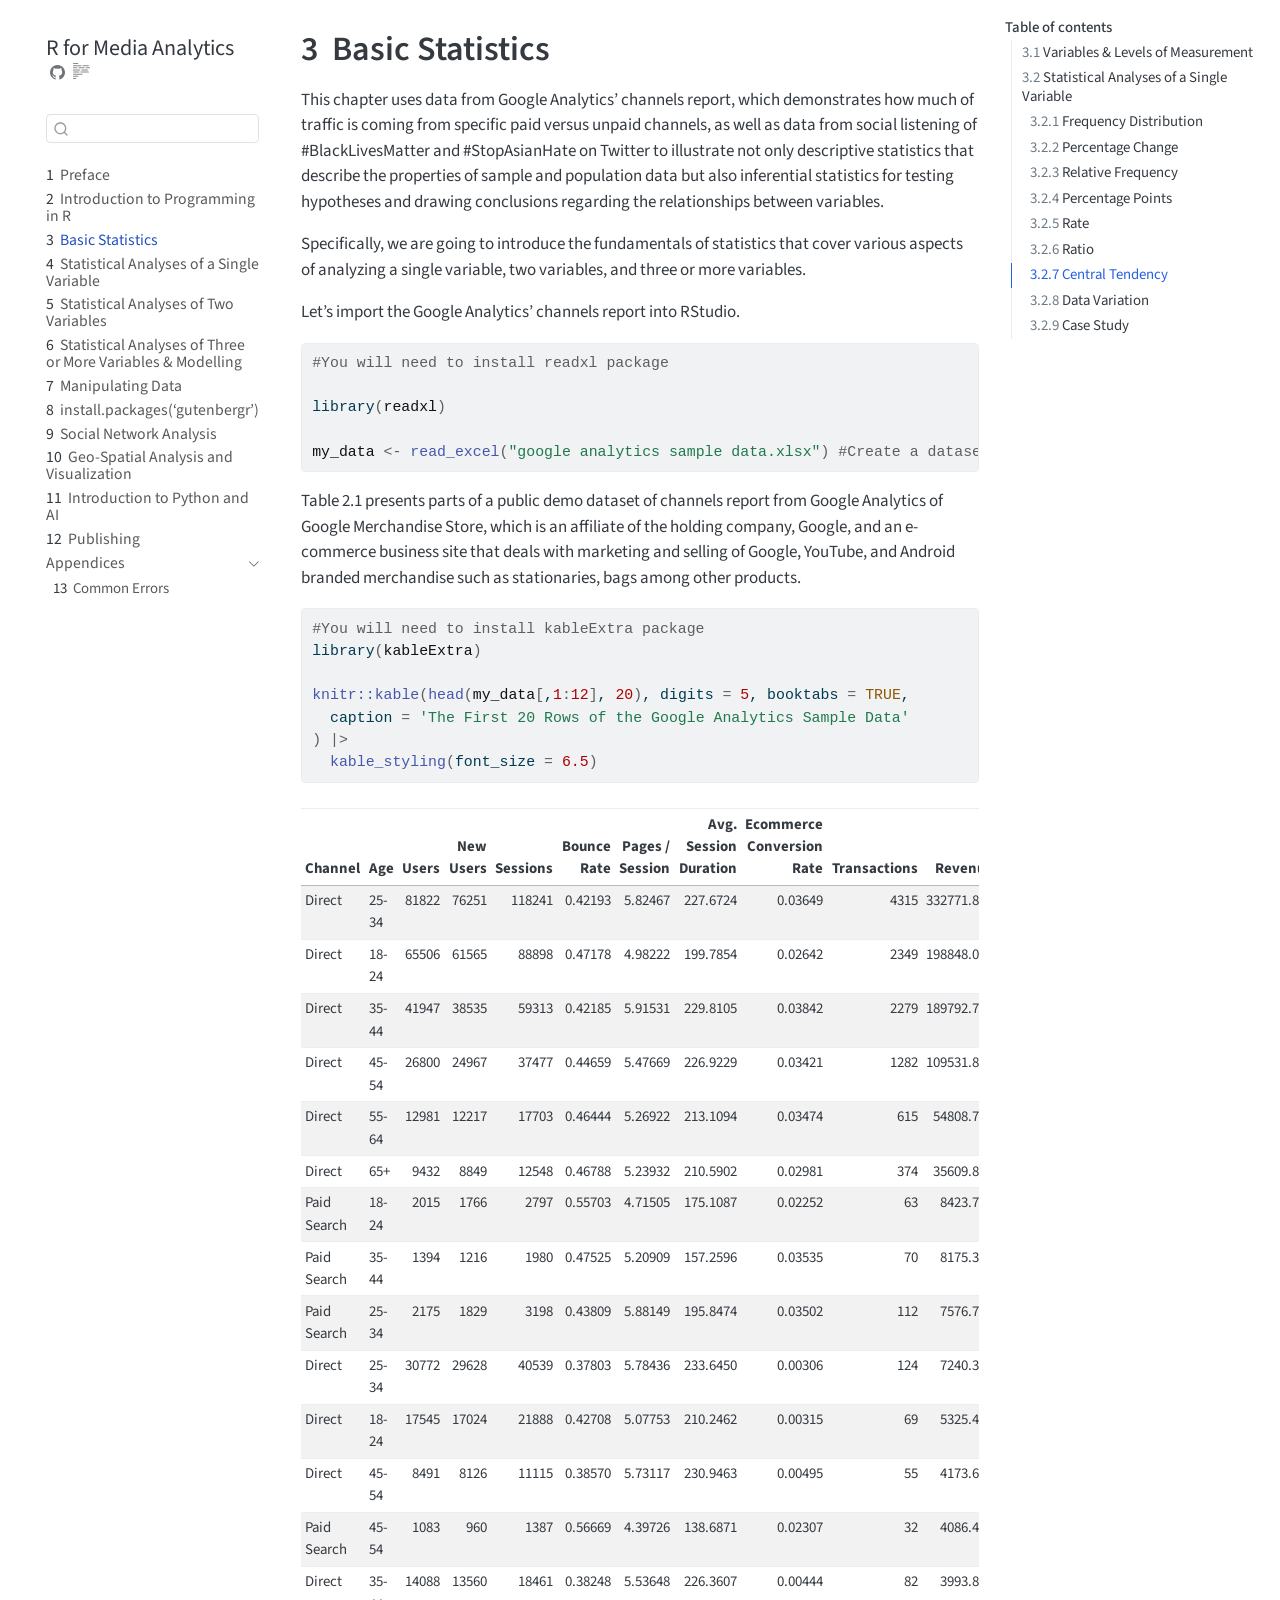
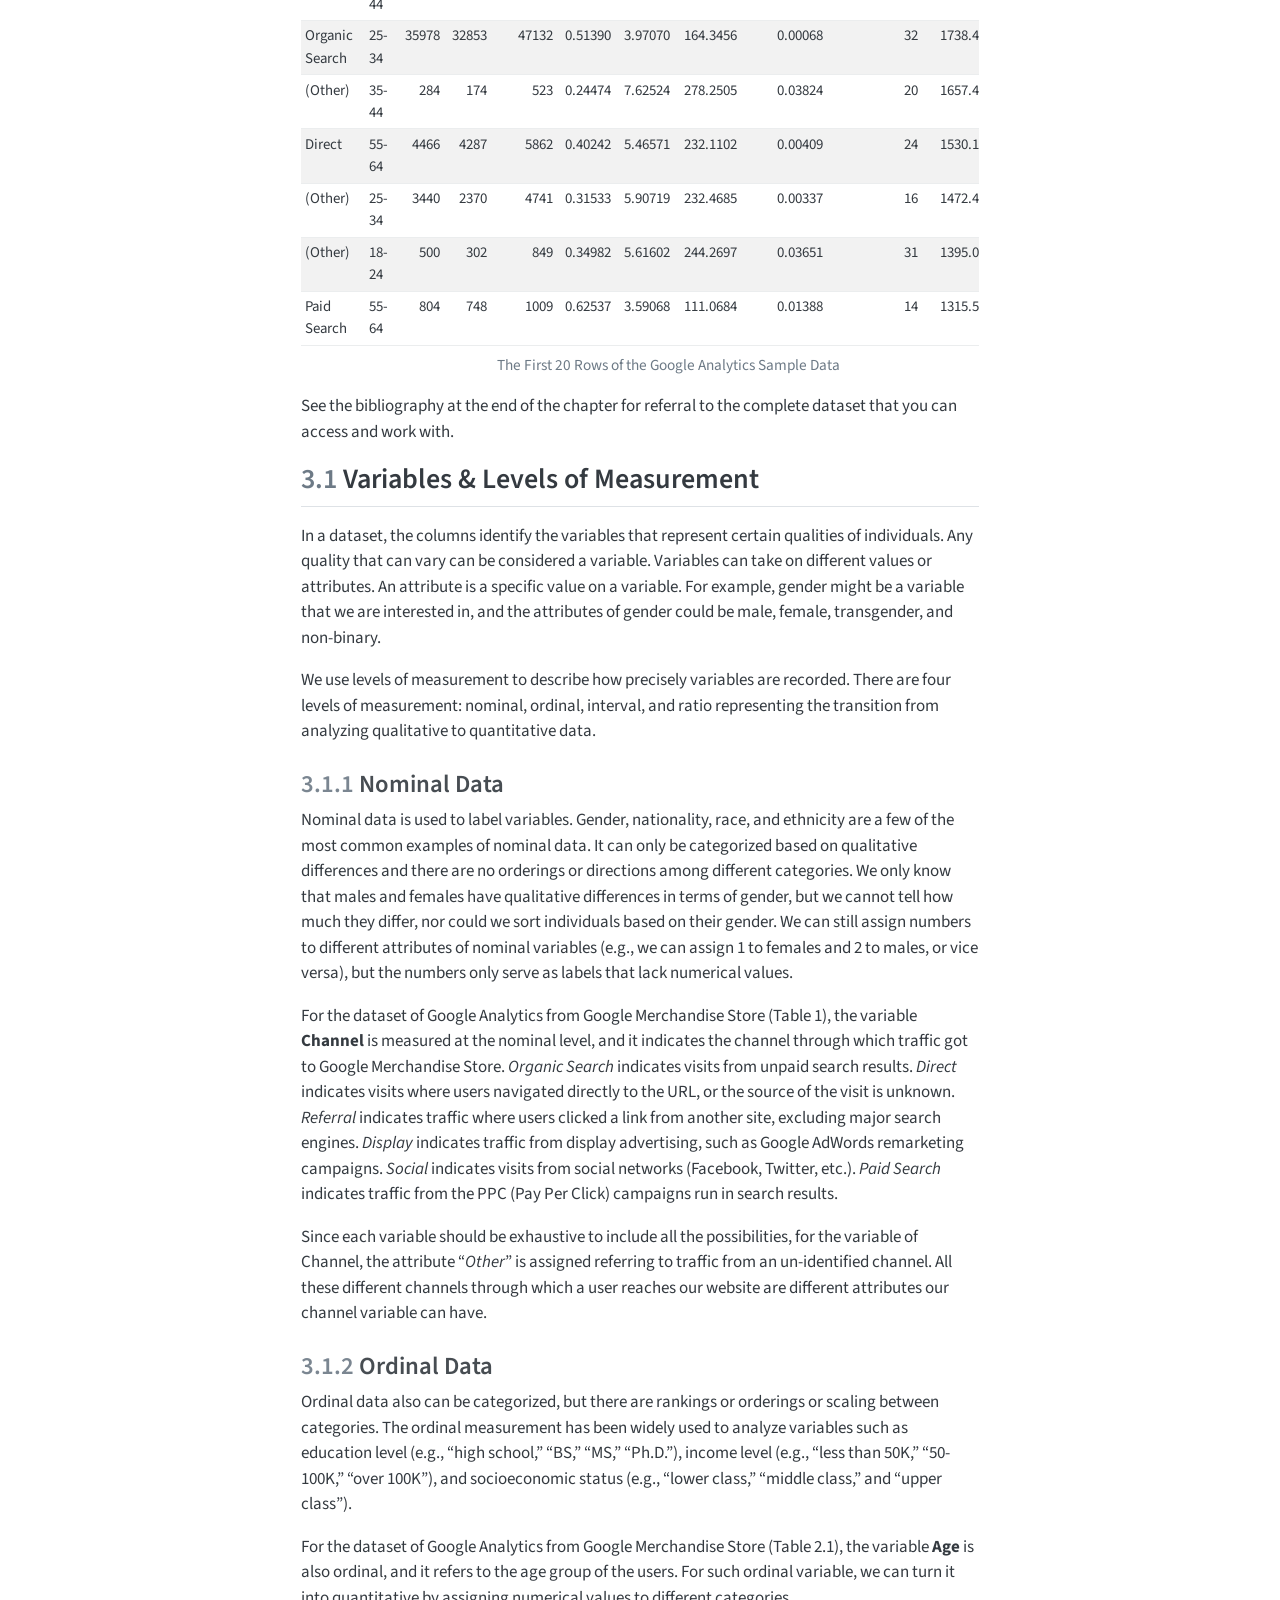
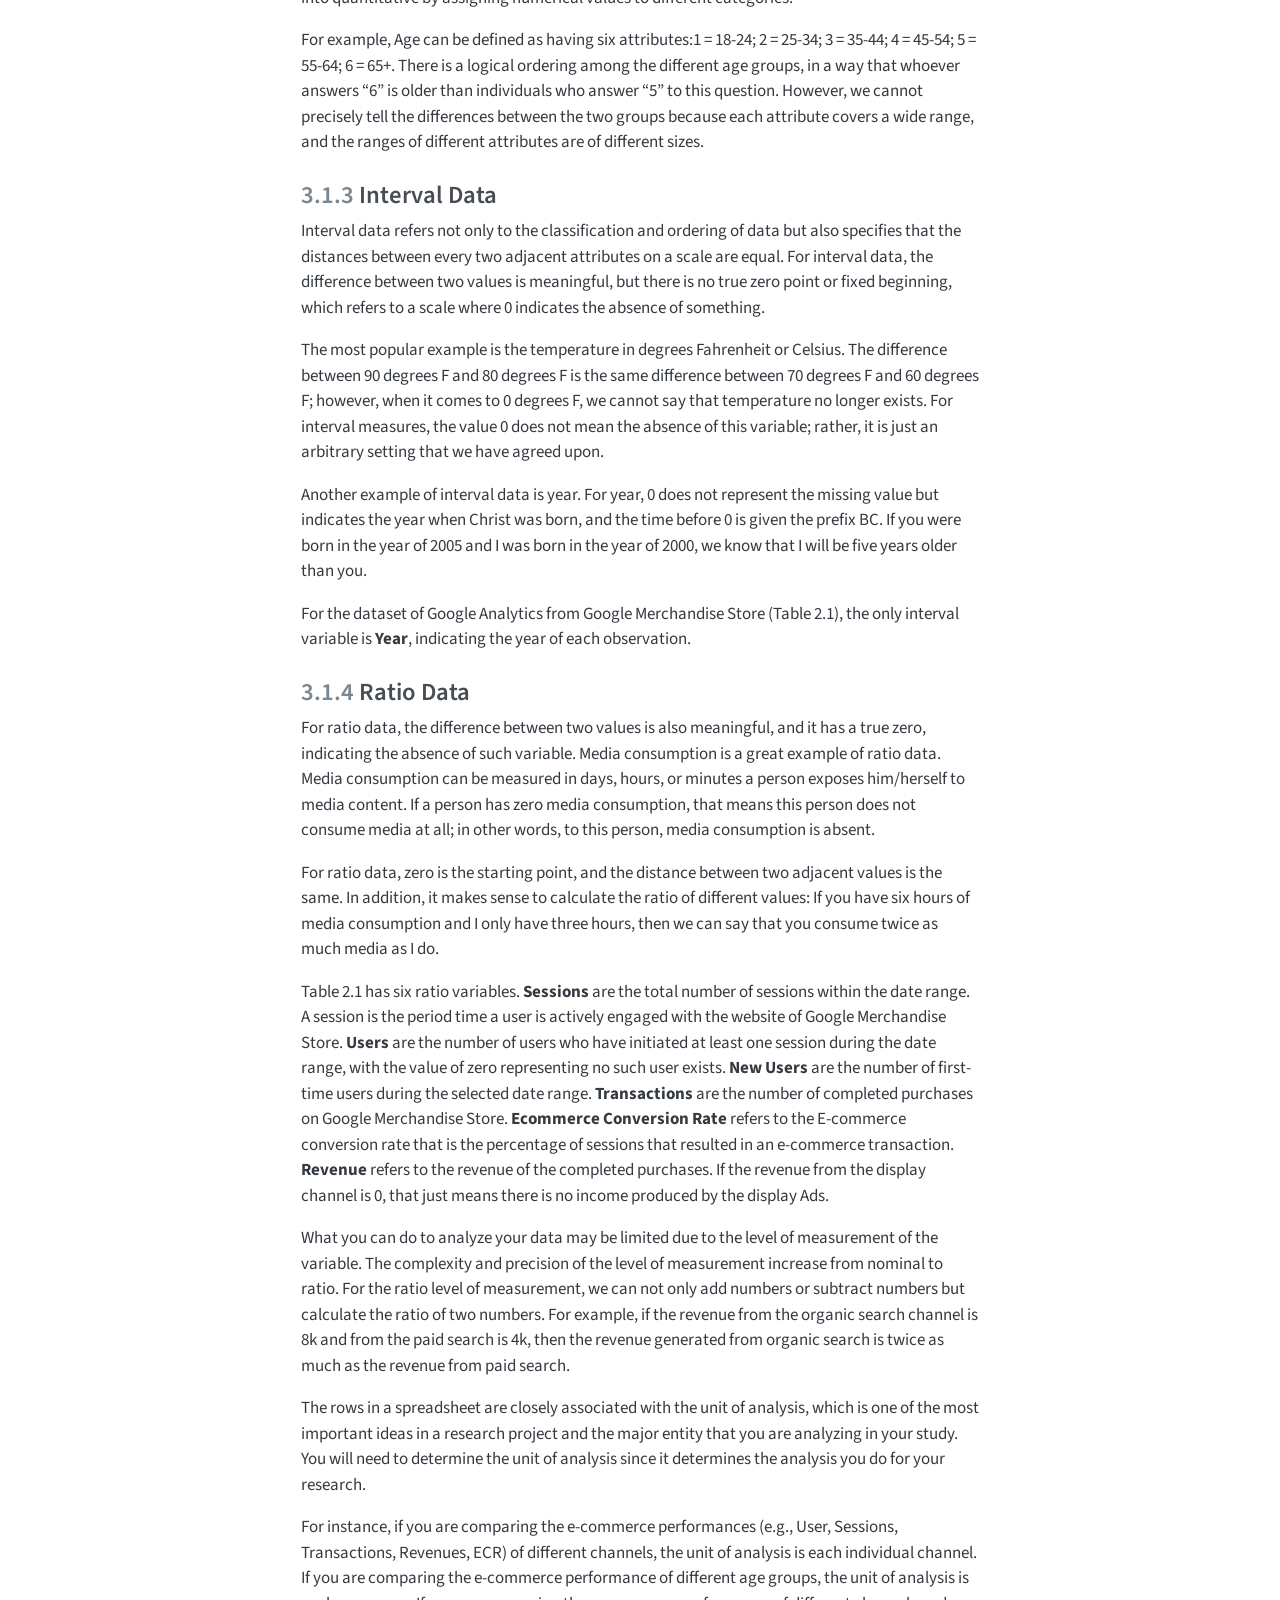
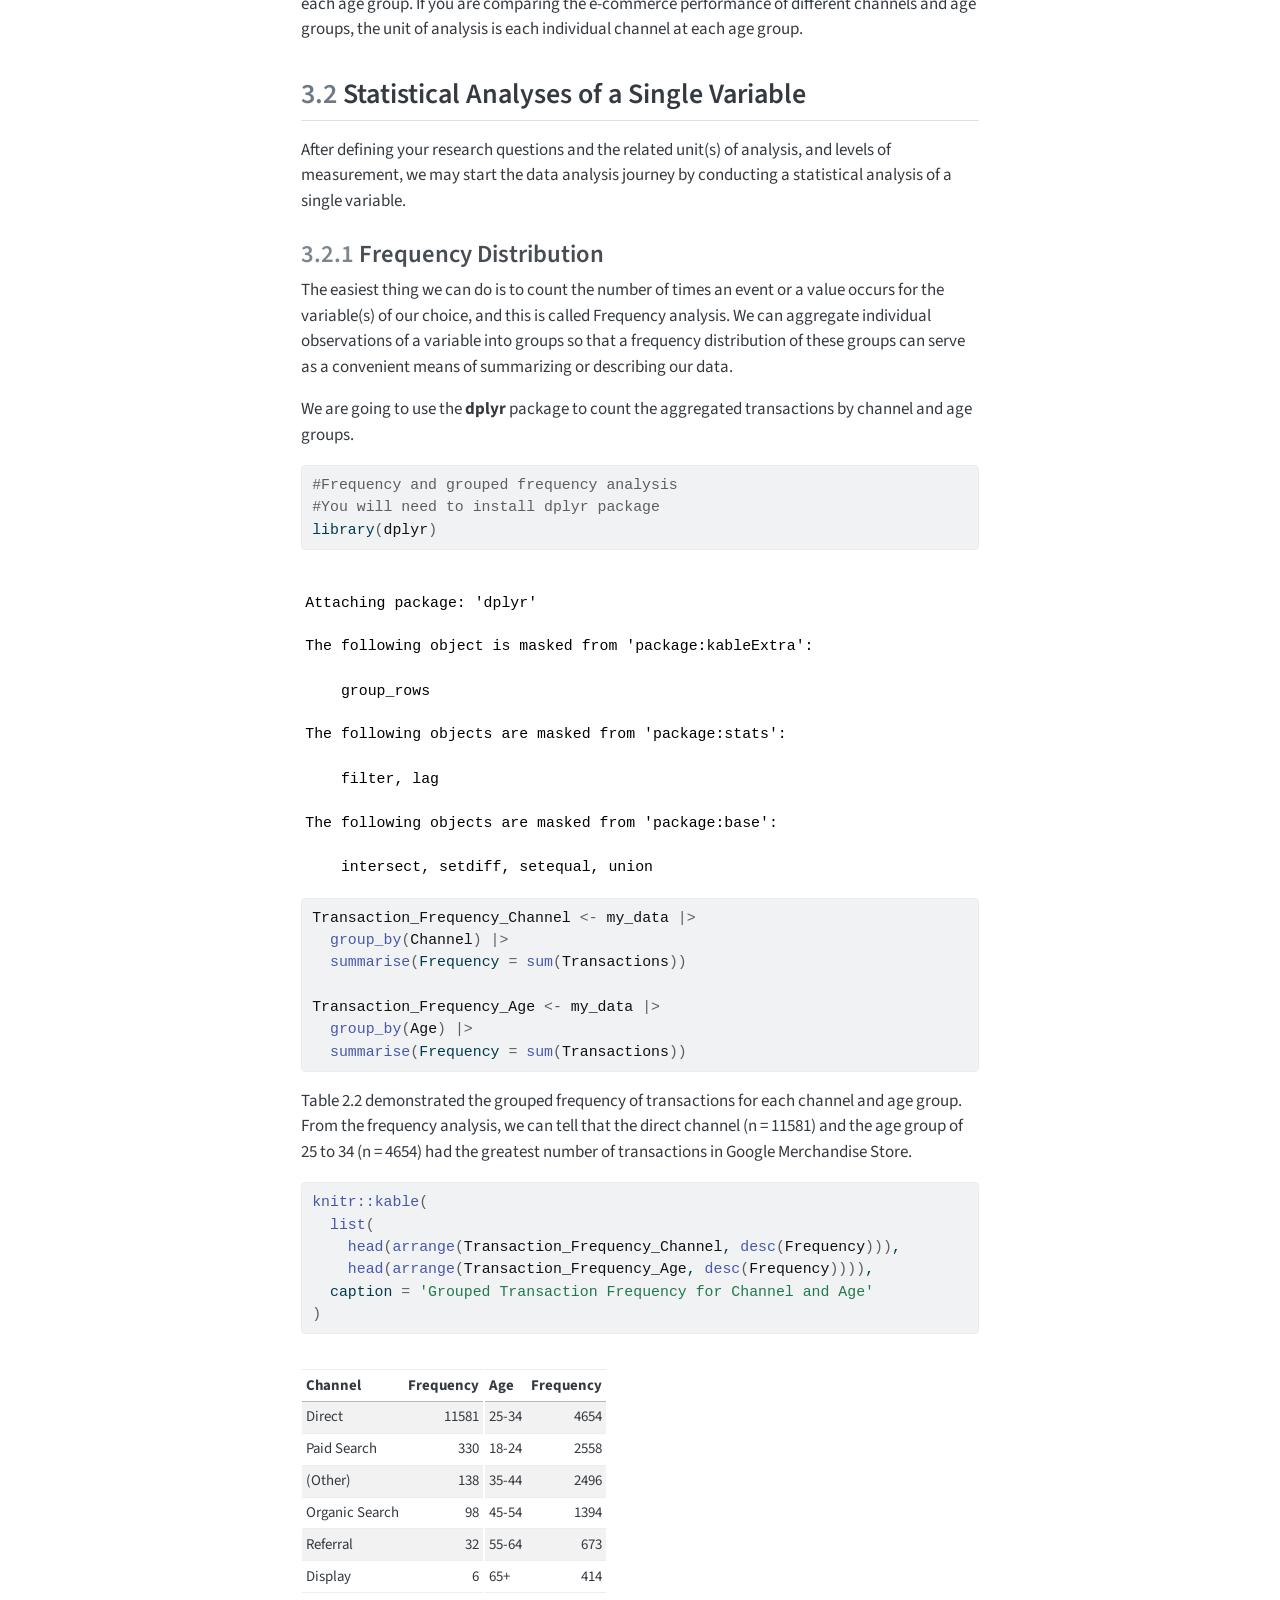
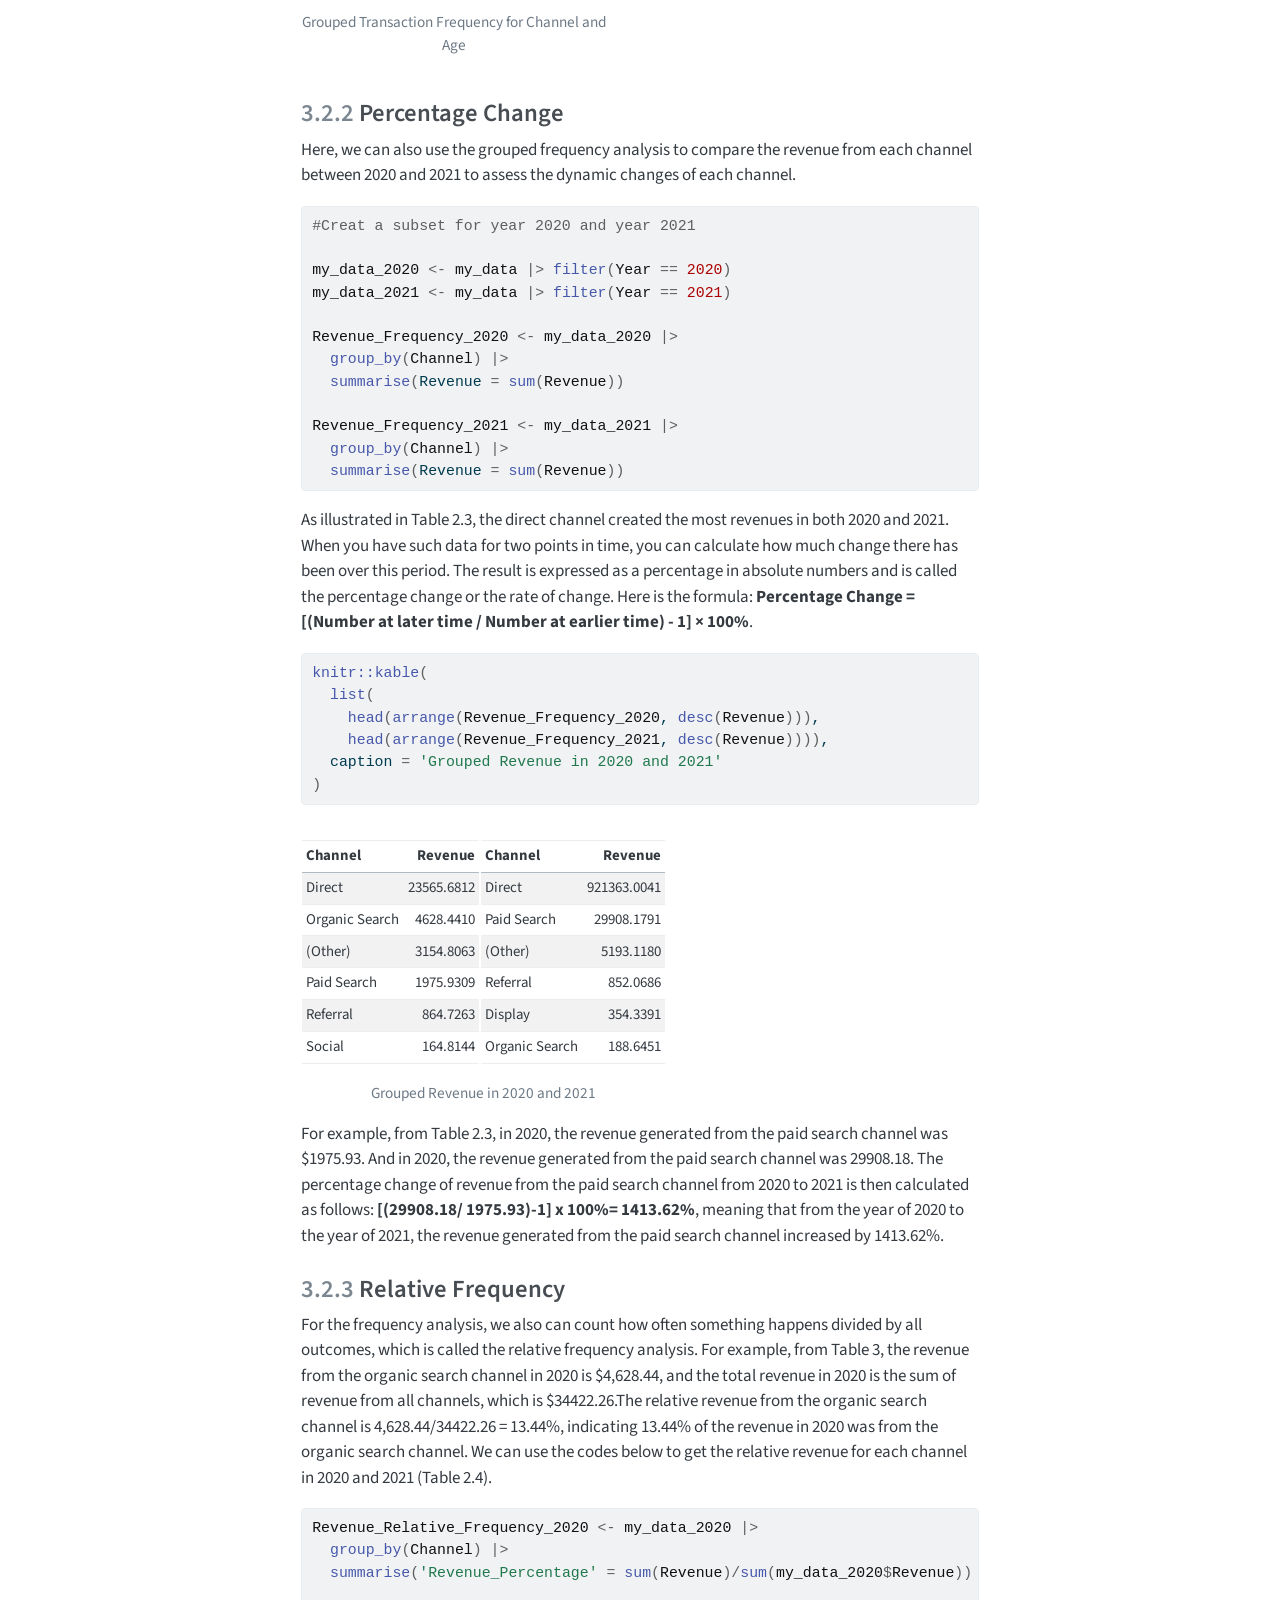
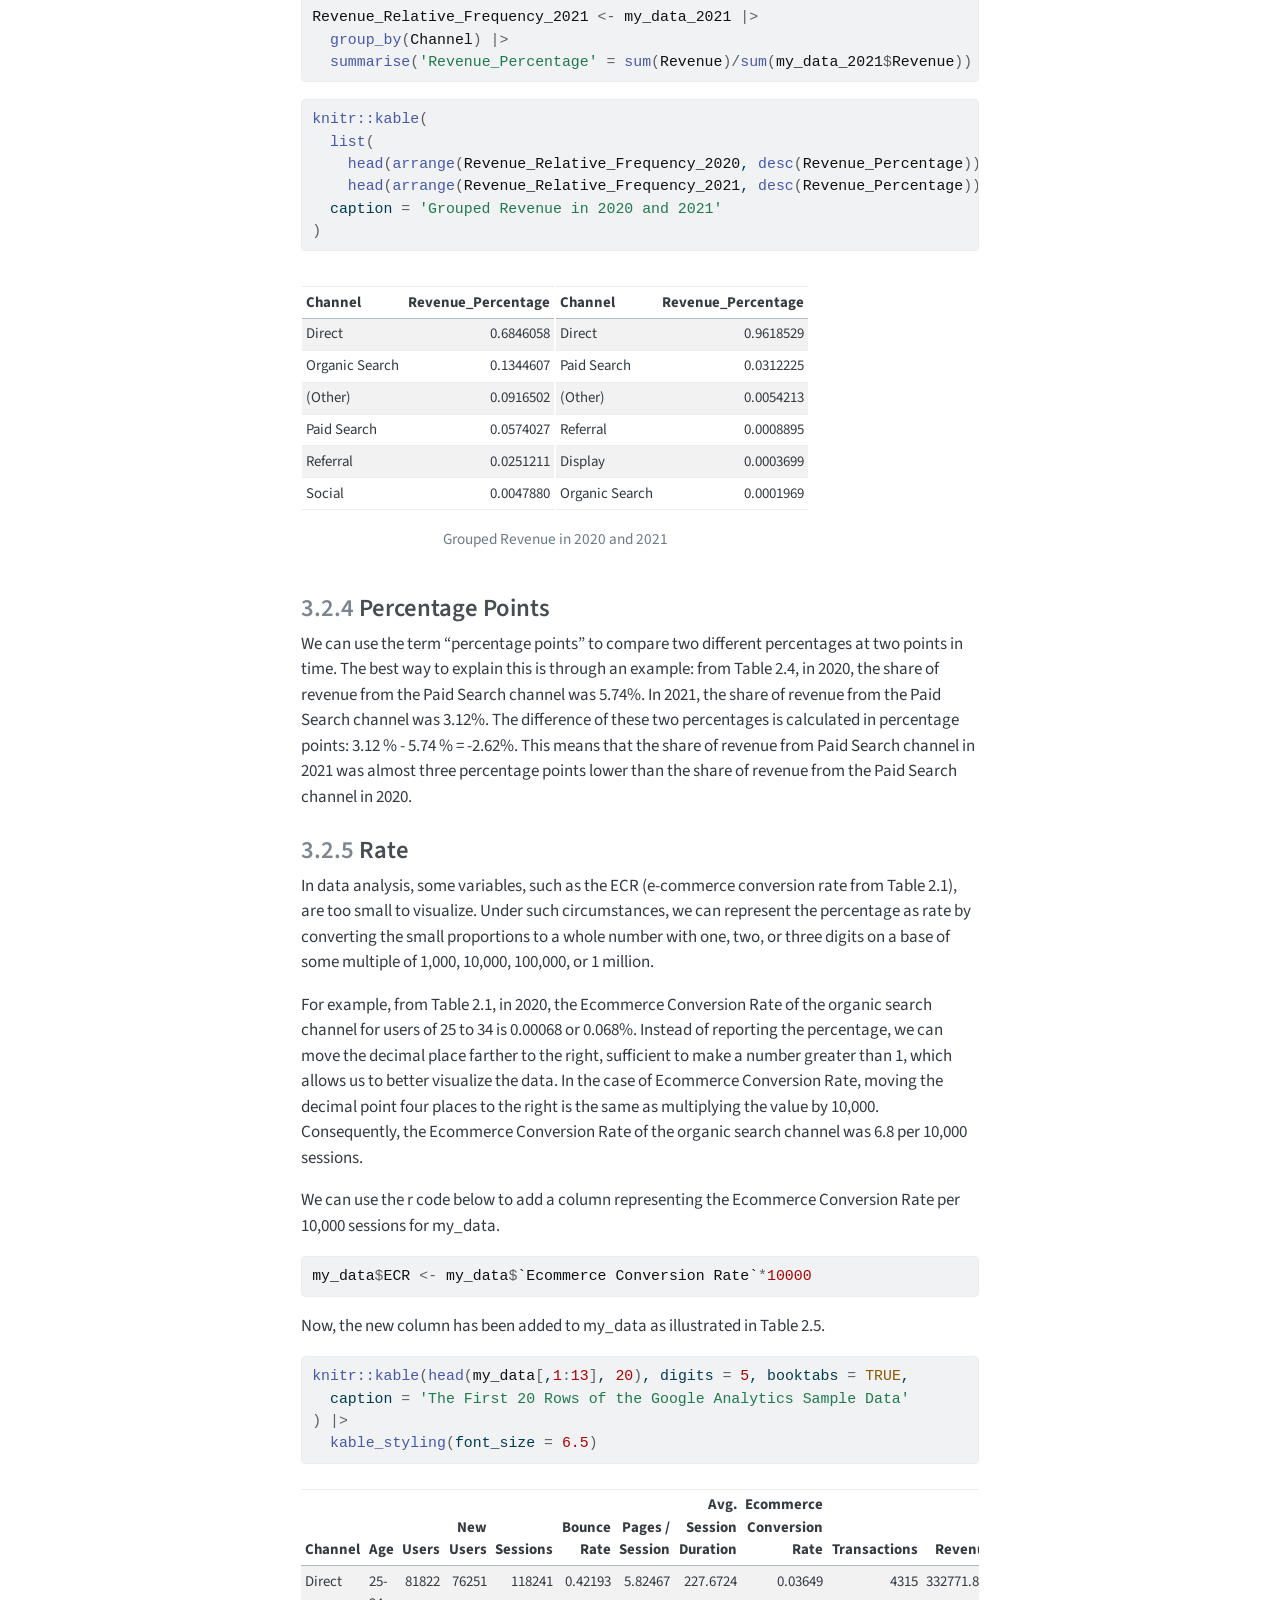
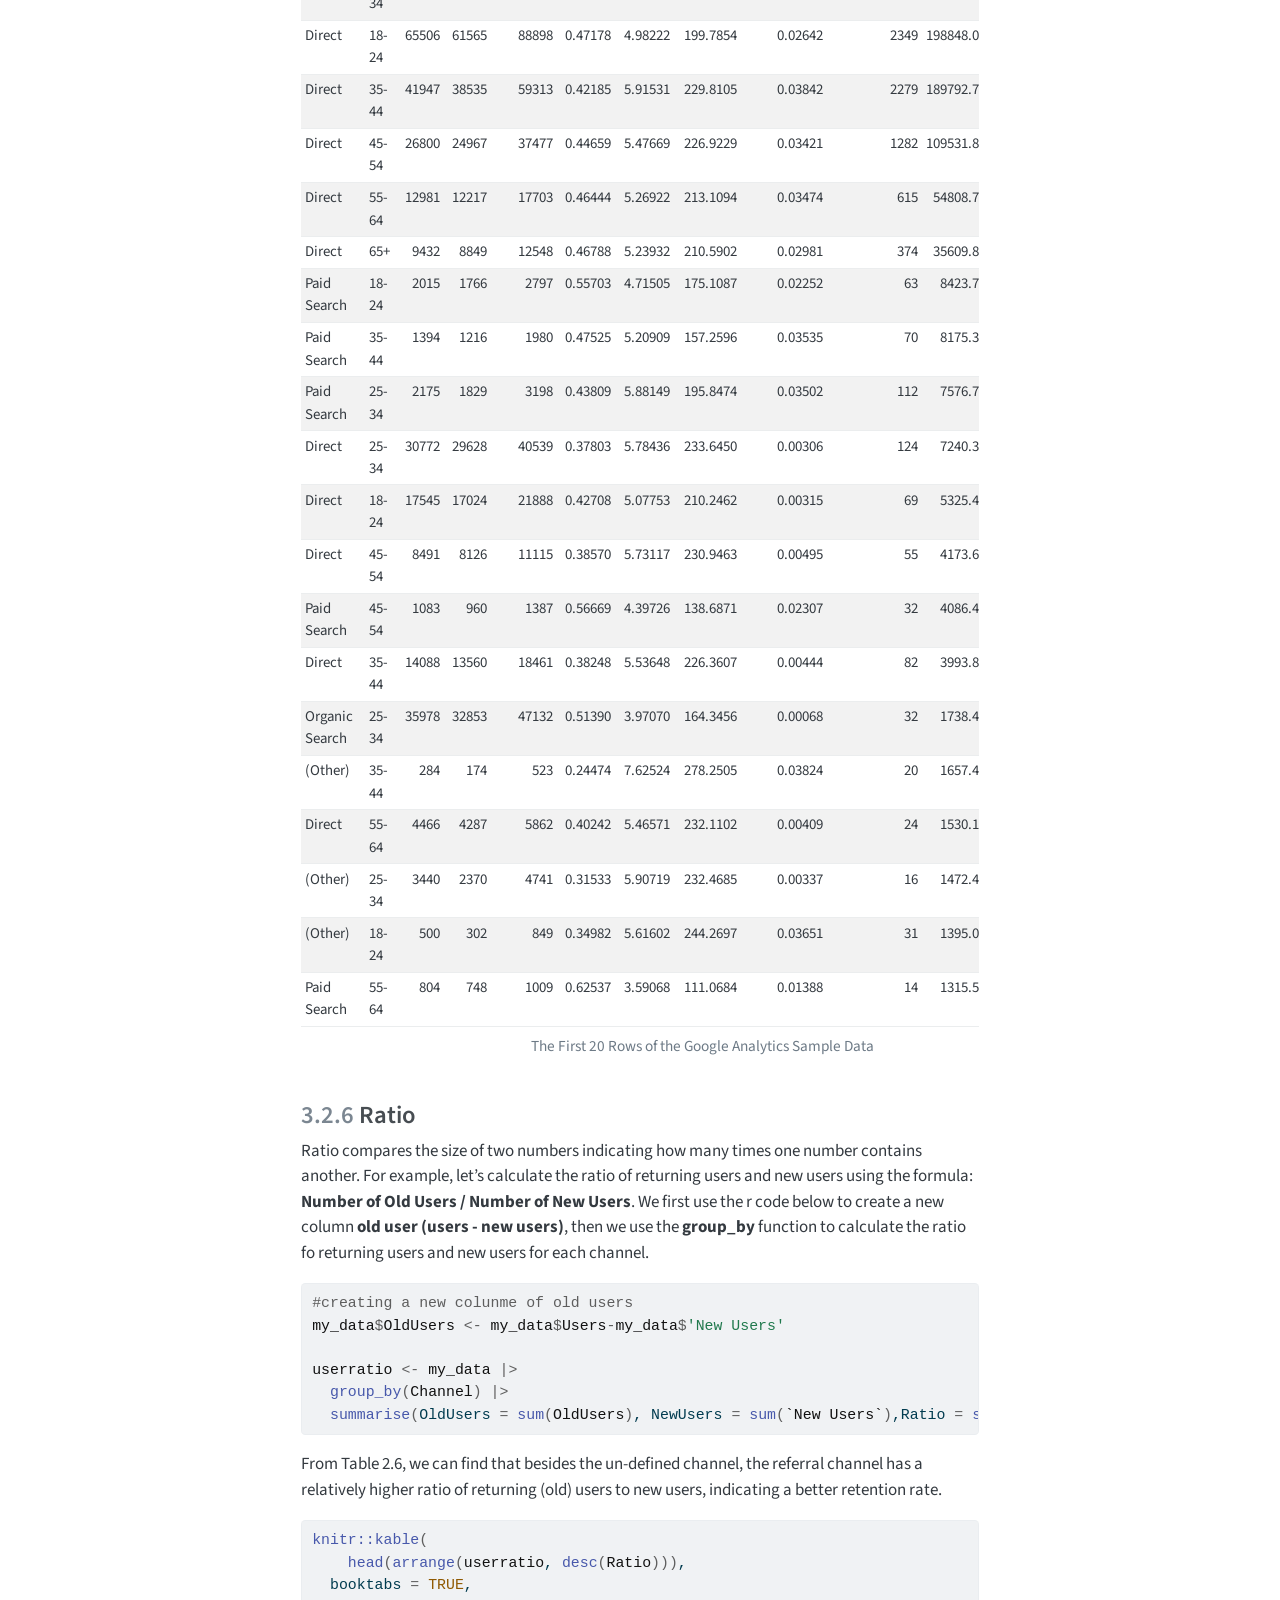
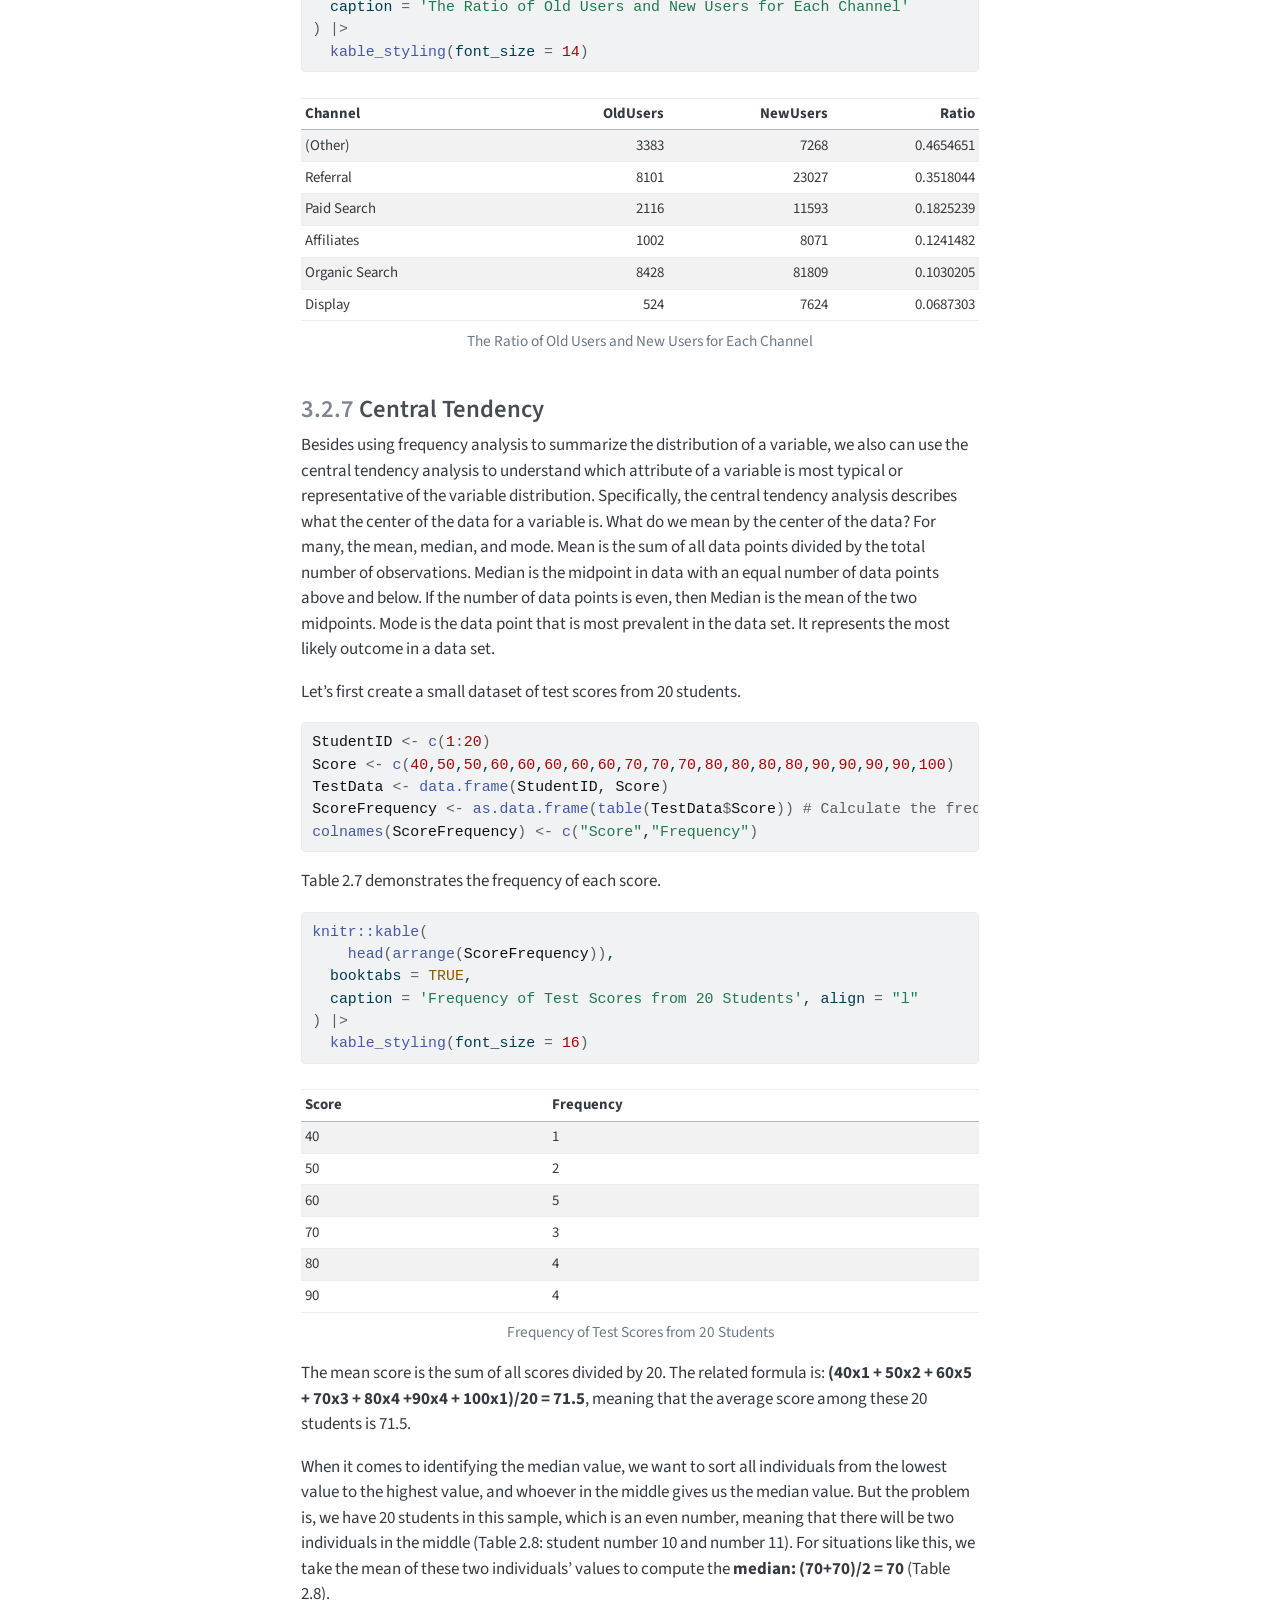
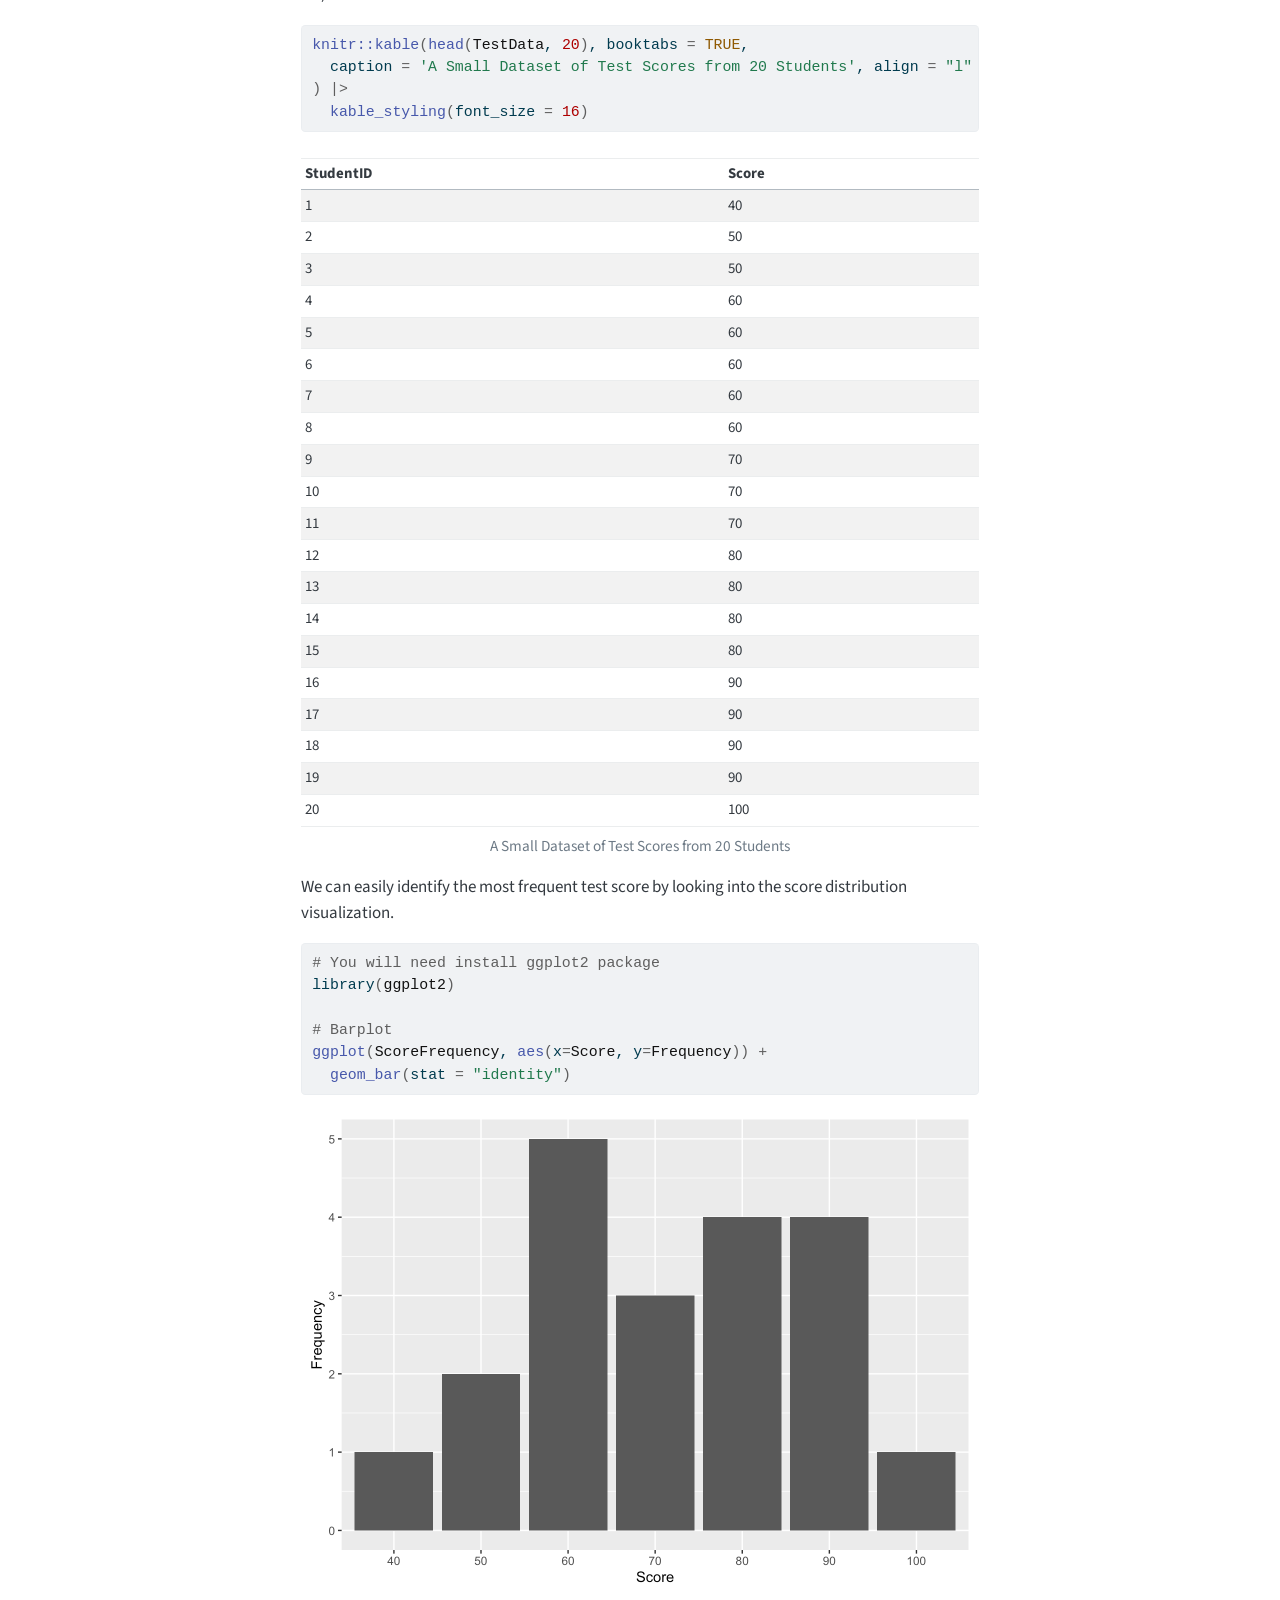
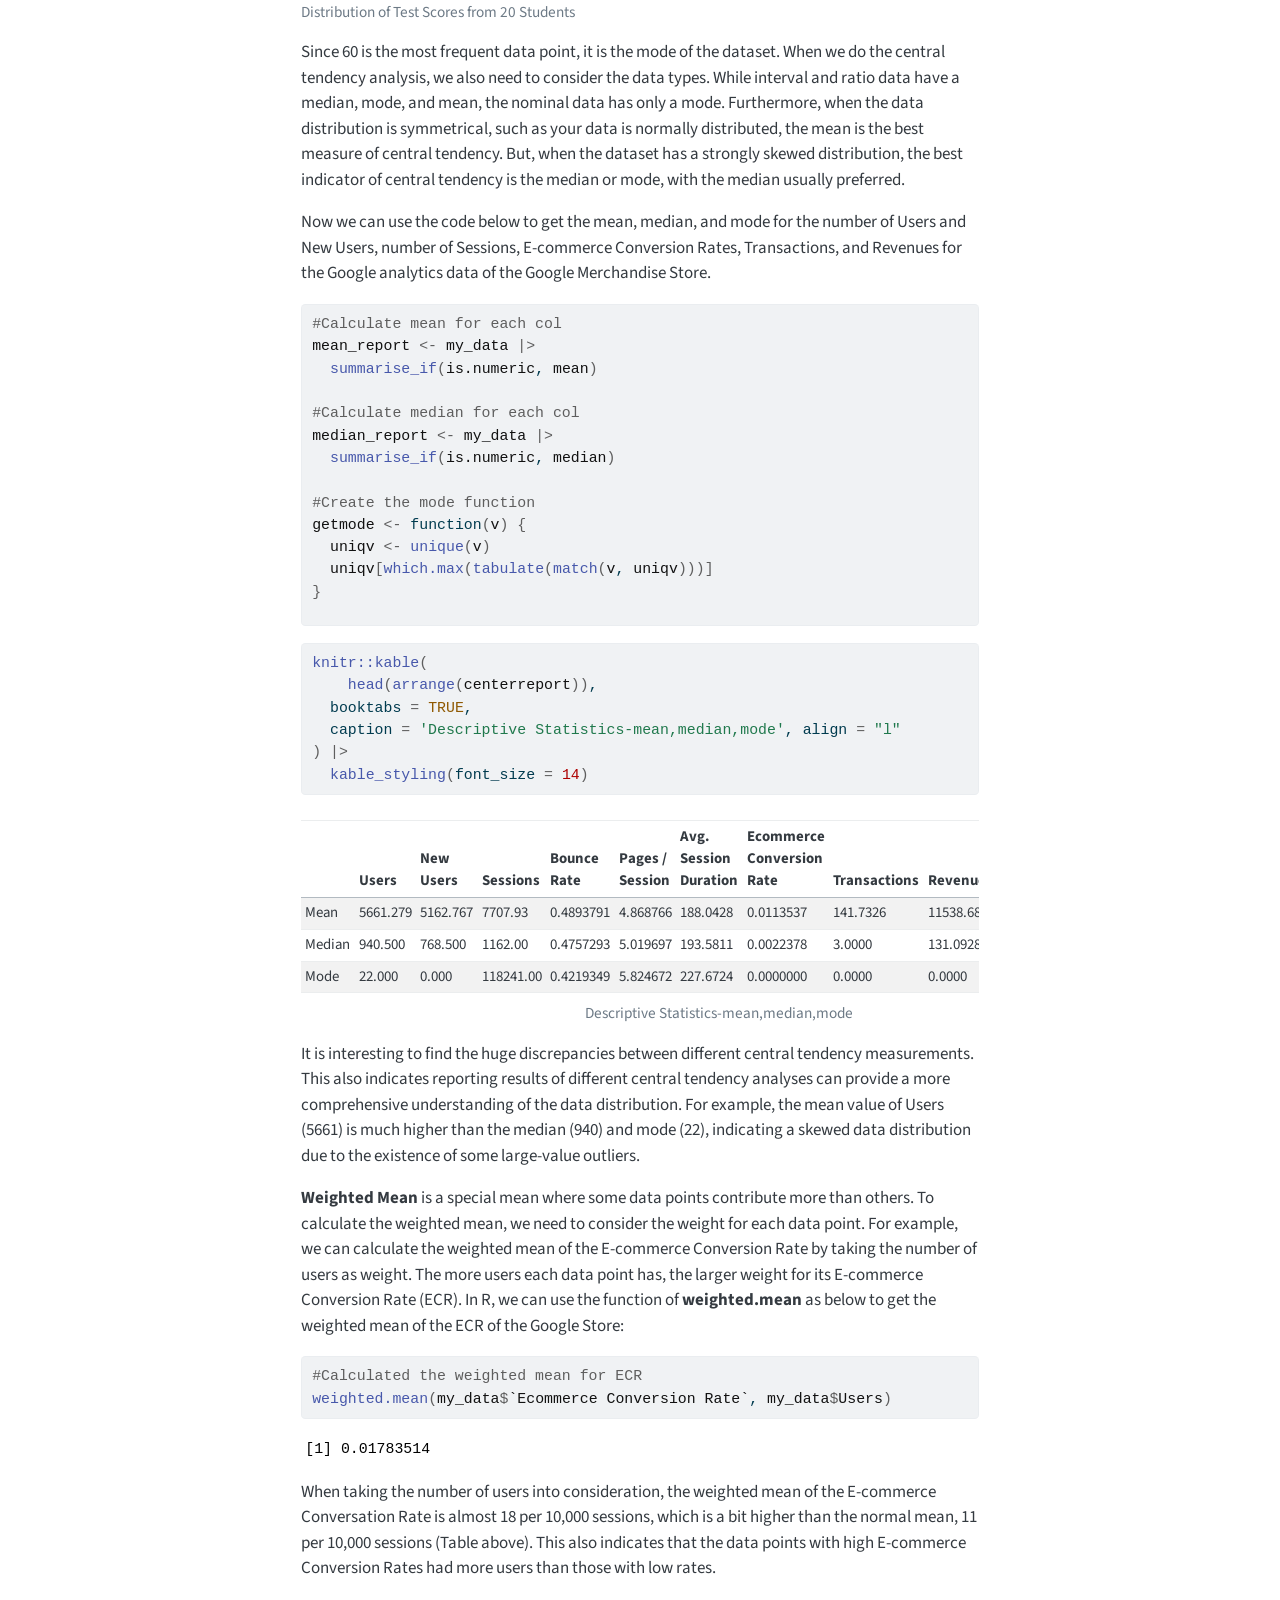
==== commit 9ae3269e: "Add three statistics chapters and fill in network analysis chapter - statistical_analysis_single.qmd" ====
--- a/docs/basic_statistics.html
+++ b/docs/basic_statistics.html
@@ -61,7 +61,7 @@
 <script src="site_libs/quarto-search/fuse.min.js"></script>
 <script src="site_libs/quarto-search/quarto-search.js"></script>
 <meta name="quarto:offset" content="./">
-<link href="./manipulating_data.html" rel="next">
+<link href="./statistical_analysis_single.html" rel="next">
 <link href="./intro.html" rel="prev">
 <script src="site_libs/quarto-html/quarto.js"></script>
 <script src="site_libs/quarto-html/popper.min.js"></script>
@@ -120,7 +120,7 @@
     <div class="sidebar-title mb-0 py-0">
       <a href="./">R for Media Analytics</a> 
         <div class="sidebar-tools-main">
-    <a href="https://github.com/bwalsh5/r-for-media-analytics/" title="Source Code" class="quarto-navigation-tool px-1" aria-label="Source Code"><i class="bi bi-github"></i></a>
+    <a href="https://github.com/bwalsh5/advanced-media-analytics/" title="Source Code" class="quarto-navigation-tool px-1" aria-label="Source Code"><i class="bi bi-github"></i></a>
   <a href="" class="quarto-reader-toggle quarto-navigation-tool px-1" onclick="window.quartoToggleReader(); return false;" title="Toggle reader mode">
   <div class="quarto-reader-toggle-btn">
   <i class="bi"></i>
@@ -156,38 +156,56 @@
 </li>
         <li class="sidebar-item">
   <div class="sidebar-item-container"> 
+  <a href="./statistical_analysis_single.html" class="sidebar-item-text sidebar-link">
+ <span class="menu-text"><span class="chapter-number">4</span>&nbsp; <span class="chapter-title">Statistical Analyses of a Single Variable</span></span></a>
+  </div>
+</li>
+        <li class="sidebar-item">
+  <div class="sidebar-item-container"> 
+  <a href="./statistical_analysis_two.html" class="sidebar-item-text sidebar-link">
+ <span class="menu-text"><span class="chapter-number">5</span>&nbsp; <span class="chapter-title">Statistical Analyses of Two Variables</span></span></a>
+  </div>
+</li>
+        <li class="sidebar-item">
+  <div class="sidebar-item-container"> 
+  <a href="./statistical_analysis_multi.html" class="sidebar-item-text sidebar-link">
+ <span class="menu-text"><span class="chapter-number">6</span>&nbsp; <span class="chapter-title">Statistical Analyses of Three or More Variables &amp; Modelling</span></span></a>
+  </div>
+</li>
+        <li class="sidebar-item">
+  <div class="sidebar-item-container"> 
   <a href="./manipulating_data.html" class="sidebar-item-text sidebar-link">
- <span class="menu-text"><span class="chapter-number">4</span>&nbsp; <span class="chapter-title">Manipulating Data</span></span></a>
+ <span class="menu-text"><span class="chapter-number">7</span>&nbsp; <span class="chapter-title">Manipulating Data</span></span></a>
   </div>
 </li>
         <li class="sidebar-item">
   <div class="sidebar-item-container"> 
   <a href="./text_analysis.html" class="sidebar-item-text sidebar-link">
- <span class="menu-text"><span class="chapter-number">5</span>&nbsp; <span class="chapter-title">install.packages(‘gutenbergr’)</span></span></a>
+ <span class="menu-text"><span class="chapter-number">8</span>&nbsp; <span class="chapter-title">install.packages(‘gutenbergr’)</span></span></a>
   </div>
 </li>
         <li class="sidebar-item">
   <div class="sidebar-item-container"> 
   <a href="./network_analysis.html" class="sidebar-item-text sidebar-link">
- <span class="menu-text"><span class="chapter-number">6</span>&nbsp; <span class="chapter-title">Network Analysis</span></span></a>
+ <span class="menu-text"><span class="chapter-number">9</span>&nbsp; <span class="chapter-title">Social Network Analysis</span></span></a>
   </div>
 </li>
         <li class="sidebar-item">
   <div class="sidebar-item-container"> 
   <a href="./geo_spatial_analysis.html" class="sidebar-item-text sidebar-link">
- <span class="menu-text"><span class="chapter-number">7</span>&nbsp; <span class="chapter-title">Geo-Spatial Analysis and Visualization</span></span></a>
+ <span class="menu-text"><span class="chapter-number">10</span>&nbsp; <span class="chapter-title">Geo-Spatial Analysis and Visualization</span></span></a>
   </div>
 </li>
         <li class="sidebar-item">
   <div class="sidebar-item-container"> 
   <a href="./python_ai_intro.html" class="sidebar-item-text sidebar-link">
- <span class="menu-text"><span class="chapter-number">8</span>&nbsp; <span class="chapter-title">Introduction to Python and AI</span></span></a>
+ <span class="menu-text"><span class="chapter-number">11</span>&nbsp; <span class="chapter-title">Introduction to Python and AI</span></span></a>
   </div>
 </li>
         <li class="sidebar-item">
   <div class="sidebar-item-container"> 
   <a href="./publishing.html" class="sidebar-item-text sidebar-link">
- <span class="menu-text"><span class="chapter-number">9</span>&nbsp; <span class="chapter-title">Publishing</span></span></a>
+ <span class="menu-text"><span class="chapter-number">12</span>&nbsp; <span class="chapter-title">Publishing</span></span></a>
   </div>
 </li>
         <li class="sidebar-item sidebar-item-section">
@@ -202,7 +220,7 @@
 <li class="sidebar-item">
   <div class="sidebar-item-container"> 
   <a href="./common_errors.html" class="sidebar-item-text sidebar-link">
- <span class="menu-text"><span class="chapter-number">10</span>&nbsp; <span class="chapter-title">Common Errors</span></span></a>
+ <span class="menu-text"><span class="chapter-number">13</span>&nbsp; <span class="chapter-title">Common Errors</span></span></a>
   </div>
 </li>
       </ul>
@@ -1825,7 +1843,7 @@
   });
     var localhostRegex = new RegExp(/^(?:http|https):\/\/localhost\:?[0-9]*\//);
     var mailtoRegex = new RegExp(/^mailto:/);
-      var filterRegex = new RegExp("https:\/\/bwalsh5\.github\.io\/r-for-media-analytics\/");
+      var filterRegex = new RegExp("https:\/\/bwalsh5\.github\.io\/advanced-media-analytics\/");
     var isInternal = (href) => {
         return filterRegex.test(href) || localhostRegex.test(href) || mailtoRegex.test(href);
     }
@@ -2163,8 +2181,8 @@
       </a>          
   </div>
   <div class="nav-page nav-page-next">
-      <a href="./manipulating_data.html" class="pagination-link" aria-label="Manipulating Data">
-        <span class="nav-page-text"><span class="chapter-number">4</span>&nbsp; <span class="chapter-title">Manipulating Data</span></span> <i class="bi bi-arrow-right-short"></i>
+      <a href="./statistical_analysis_single.html" class="pagination-link" aria-label="Statistical Analyses of a Single Variable">
+        <span class="nav-page-text"><span class="chapter-number">4</span>&nbsp; <span class="chapter-title">Statistical Analyses of a Single Variable</span></span> <i class="bi bi-arrow-right-short"></i>
       </a>
   </div>
 </nav>
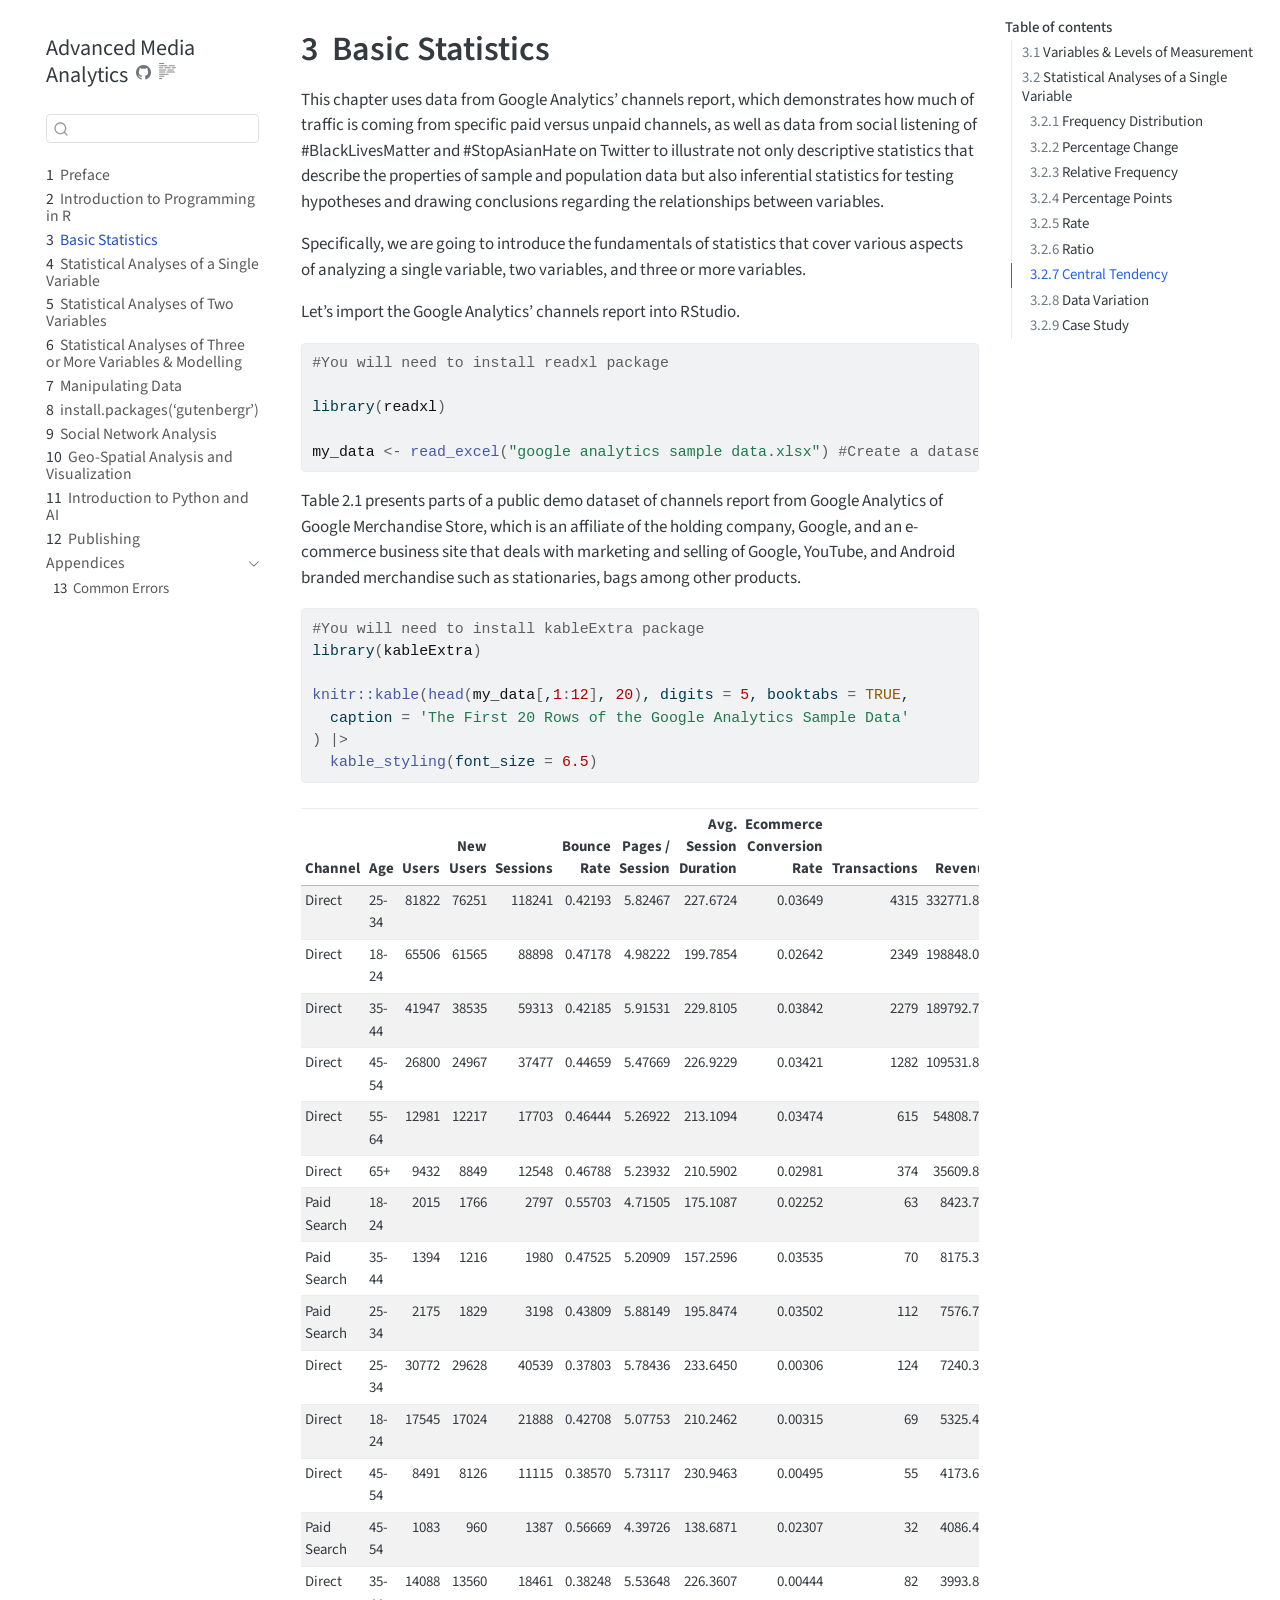
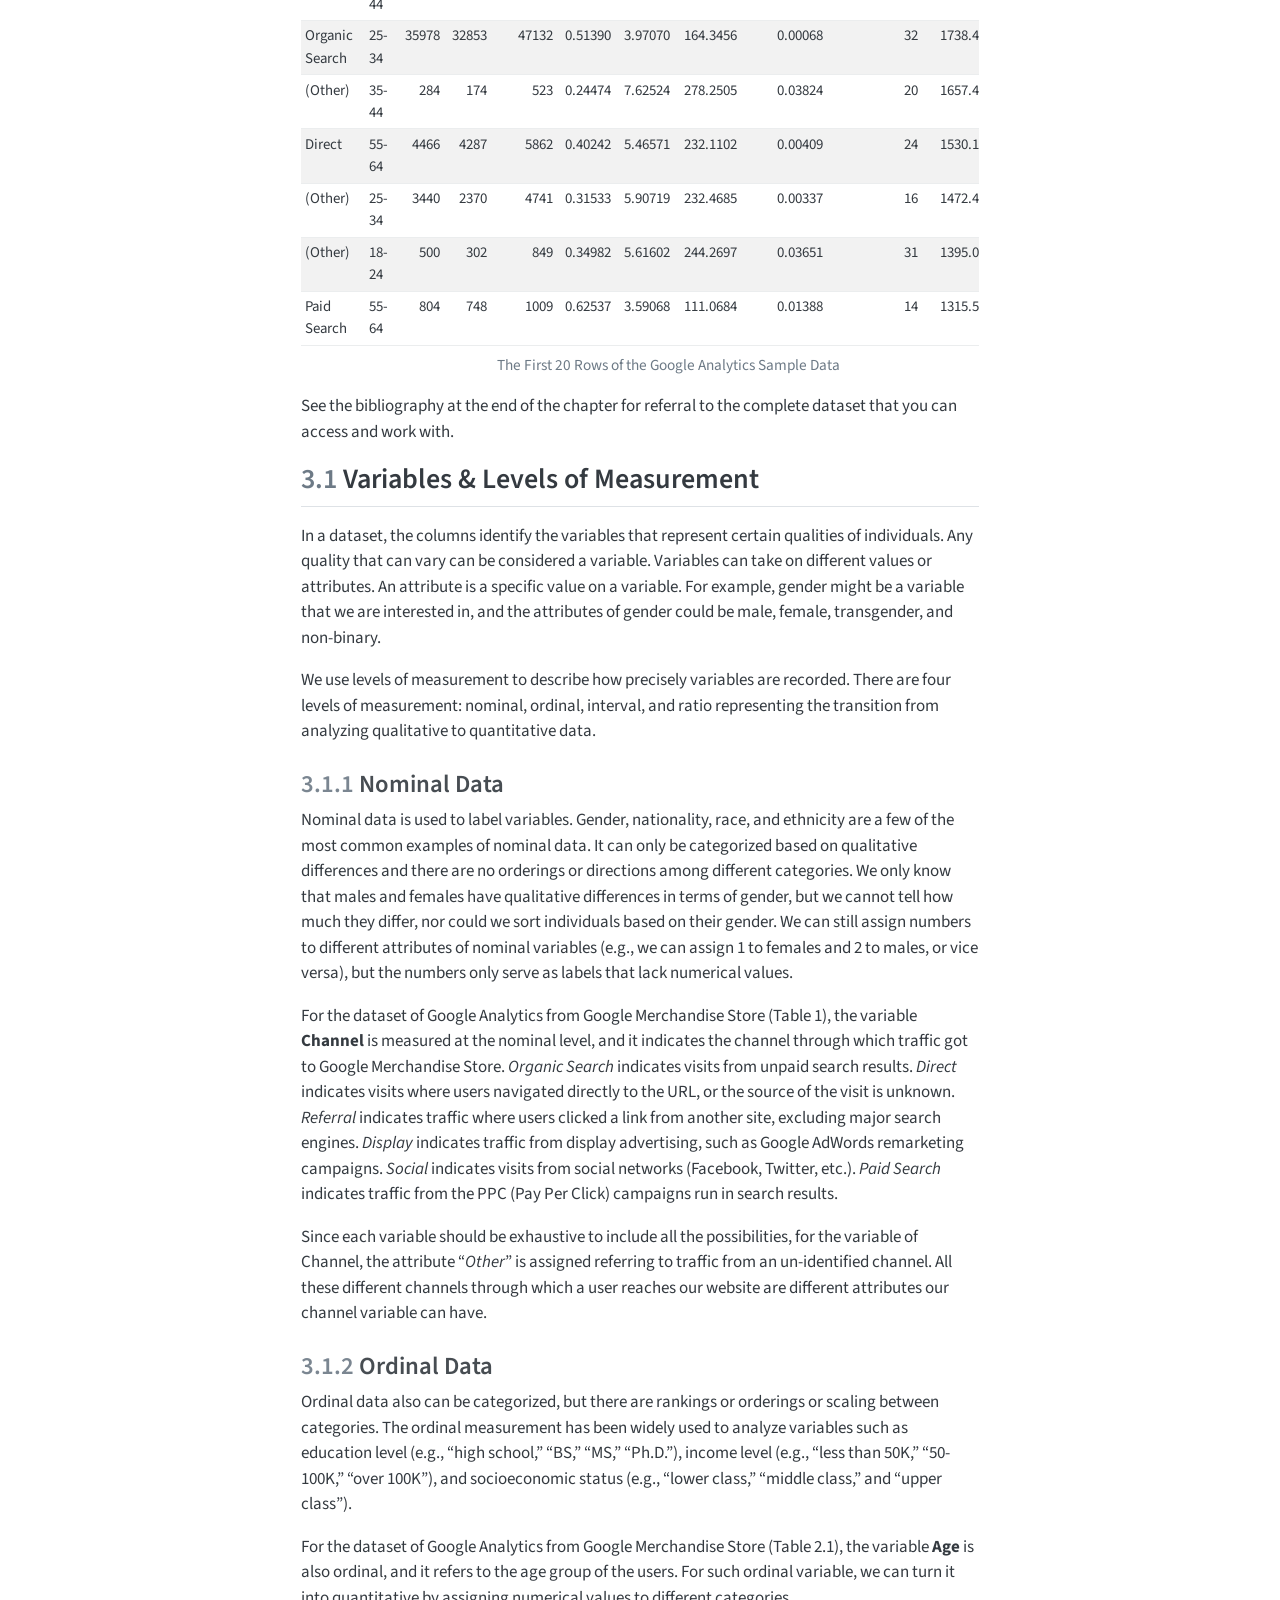
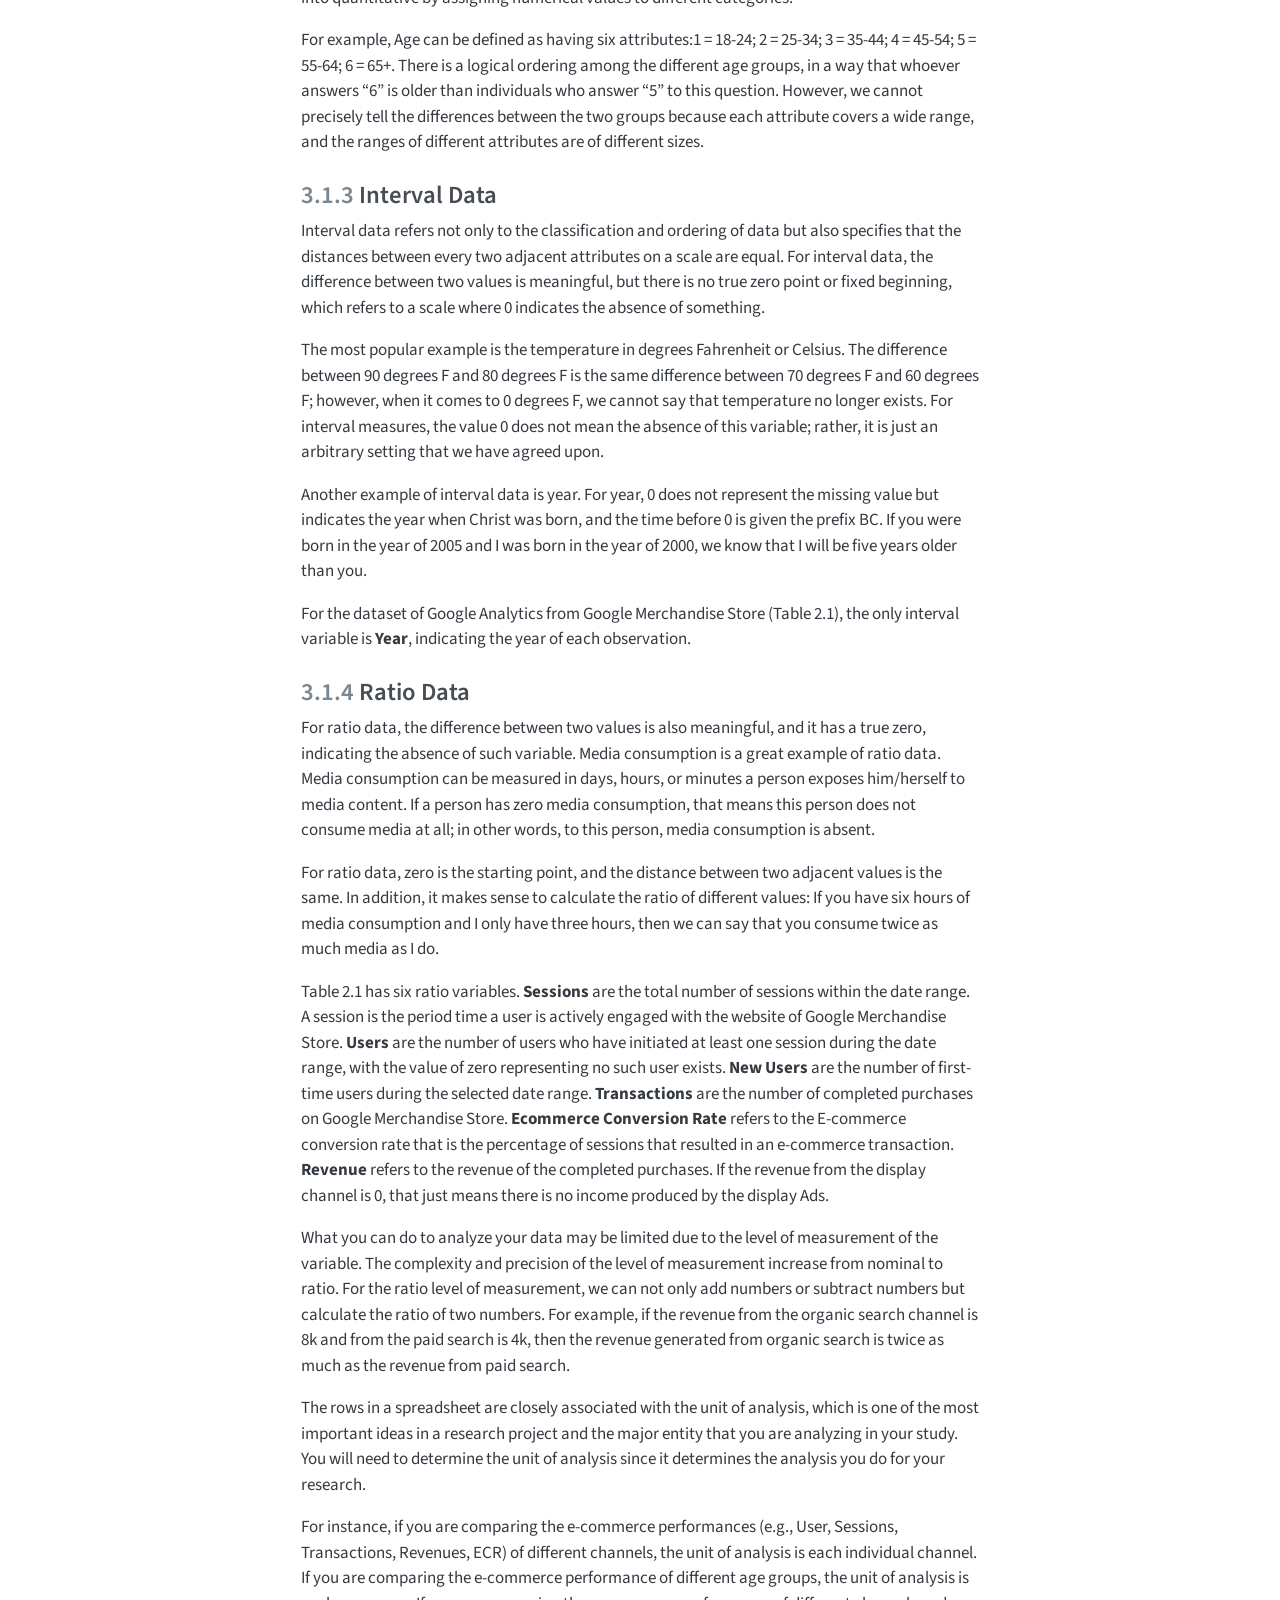
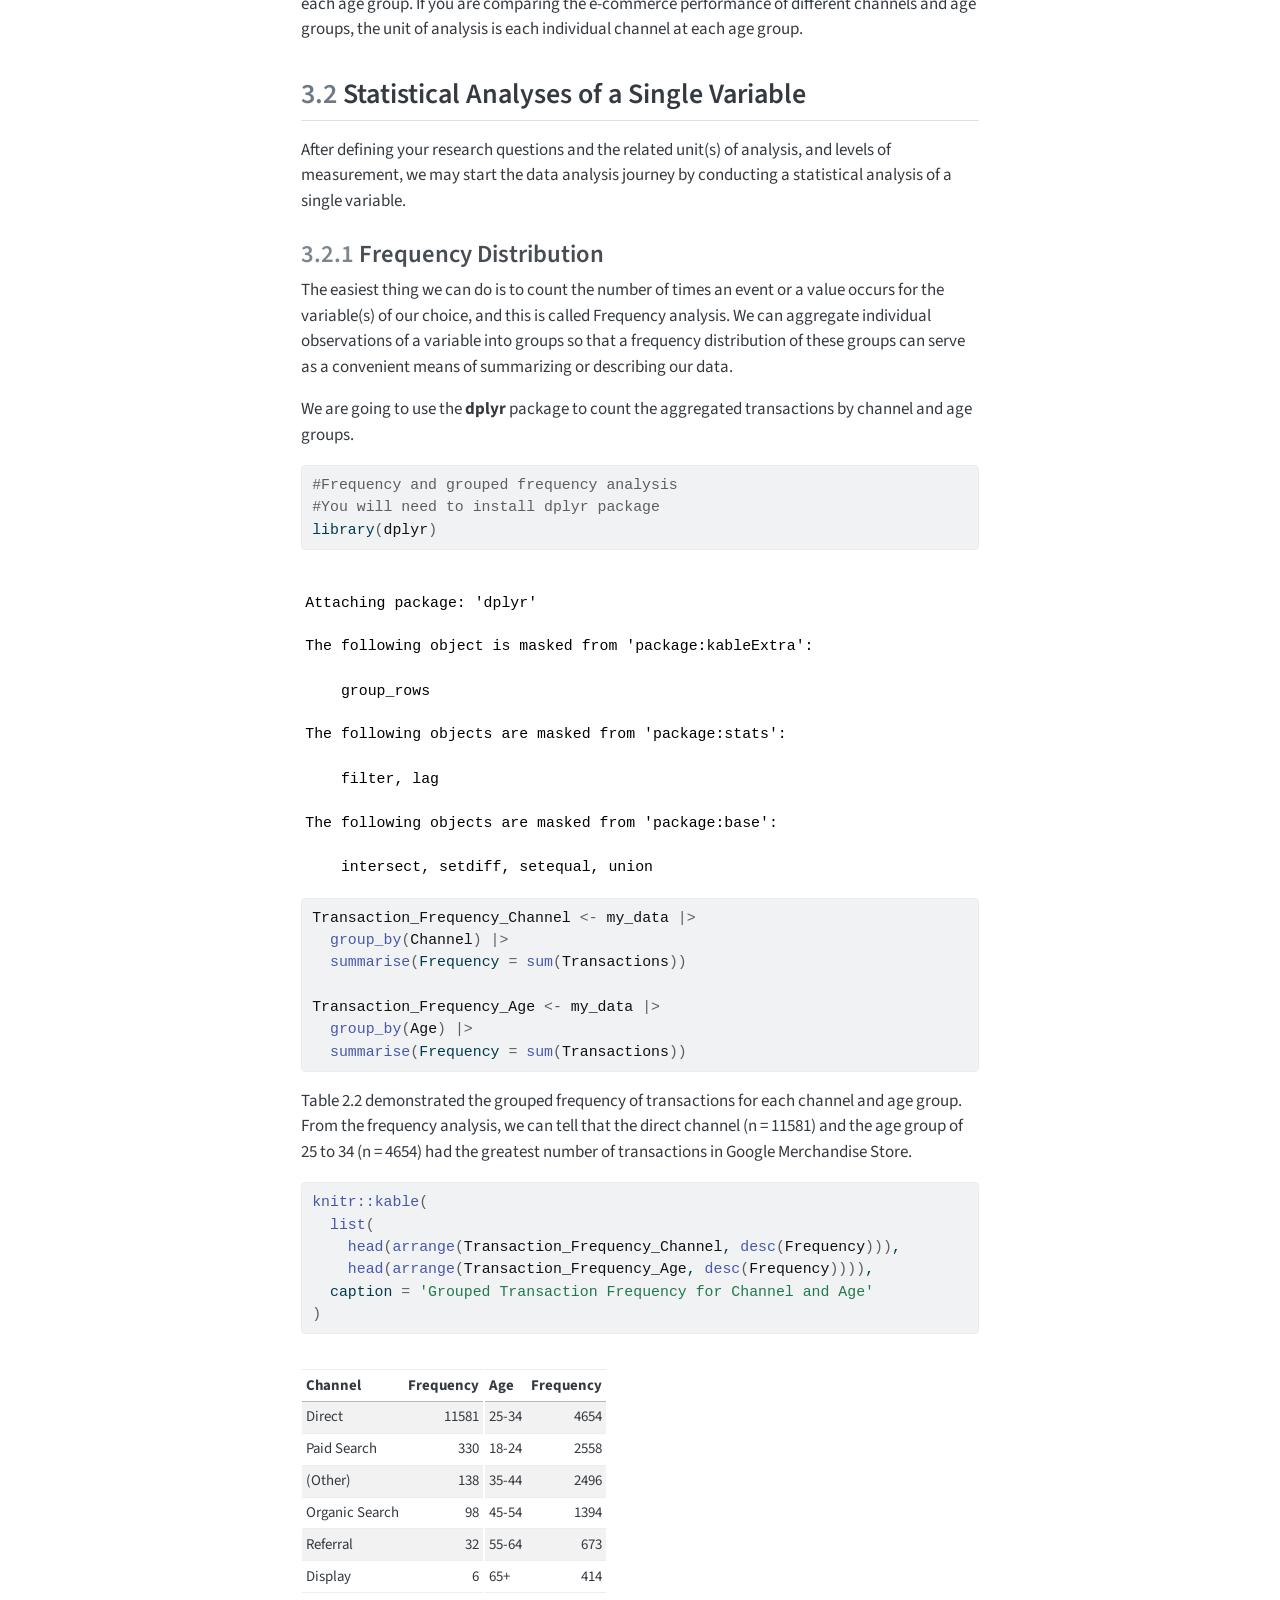
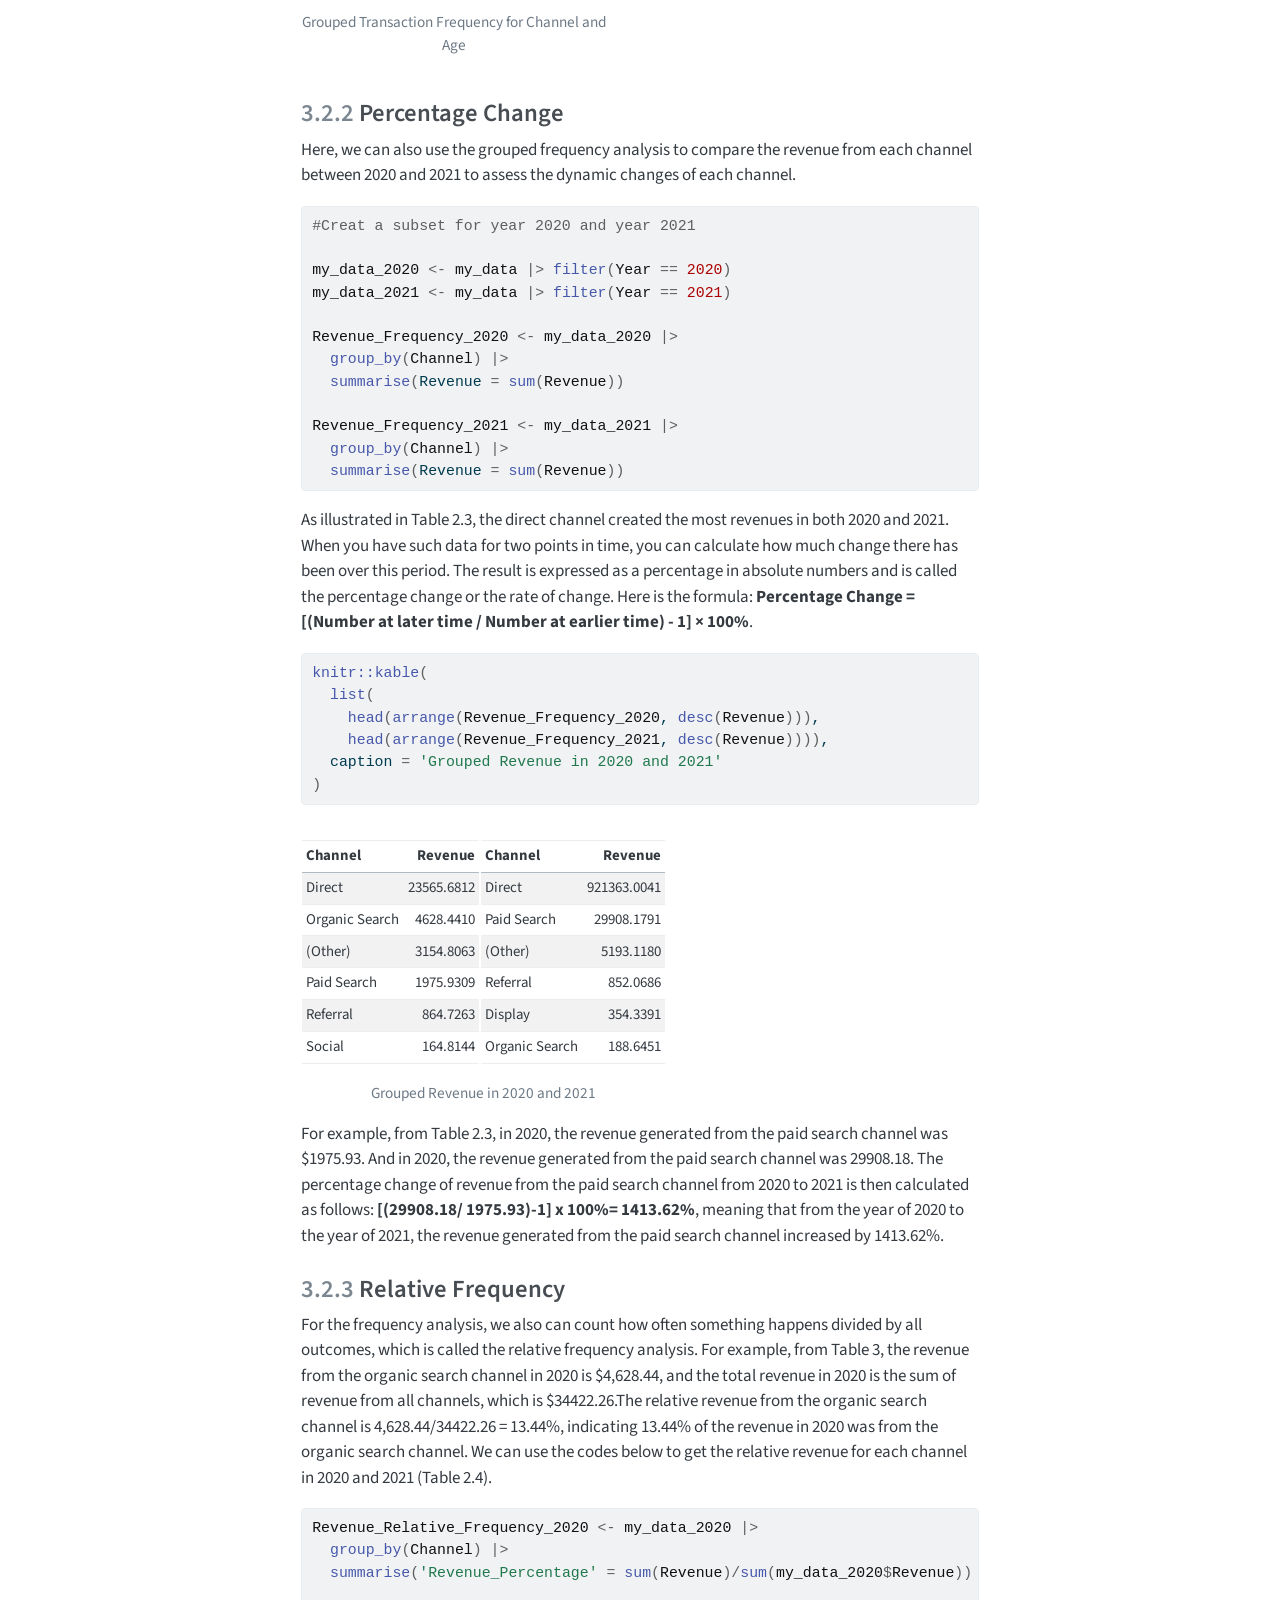
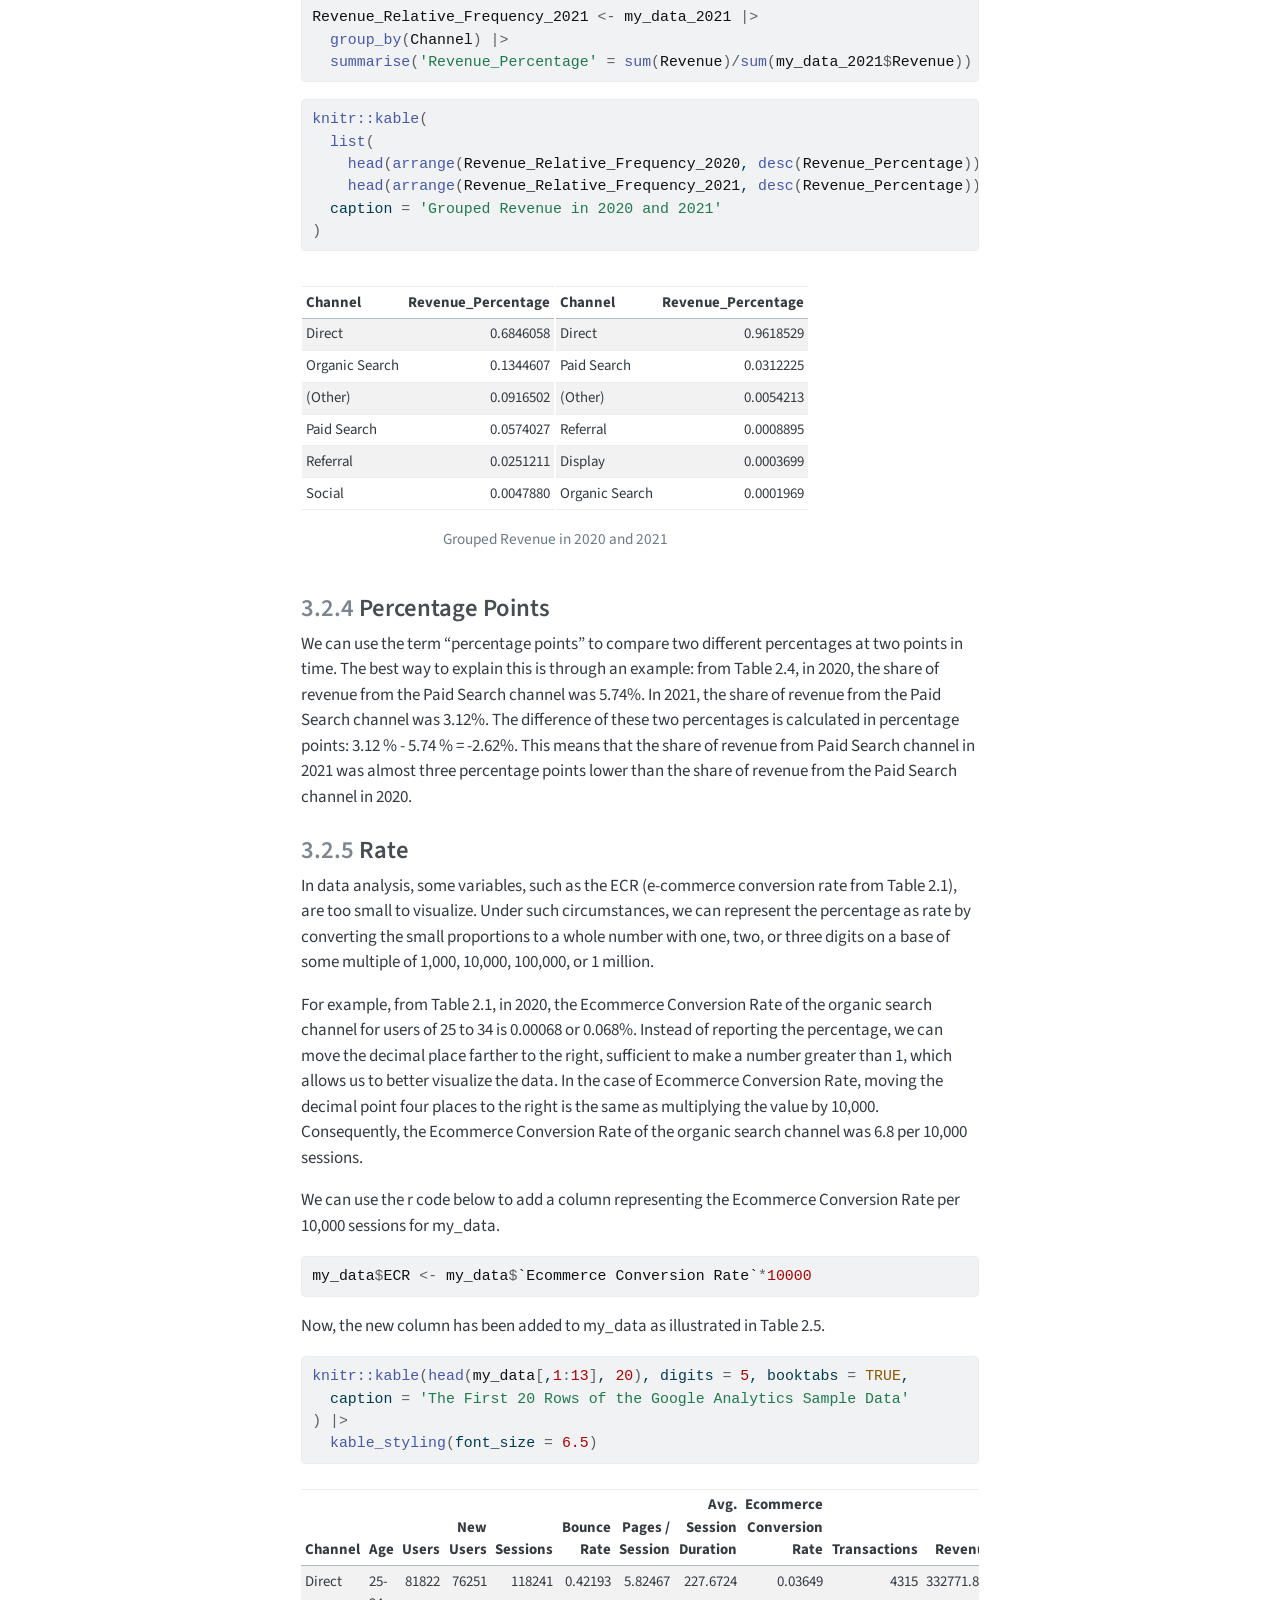
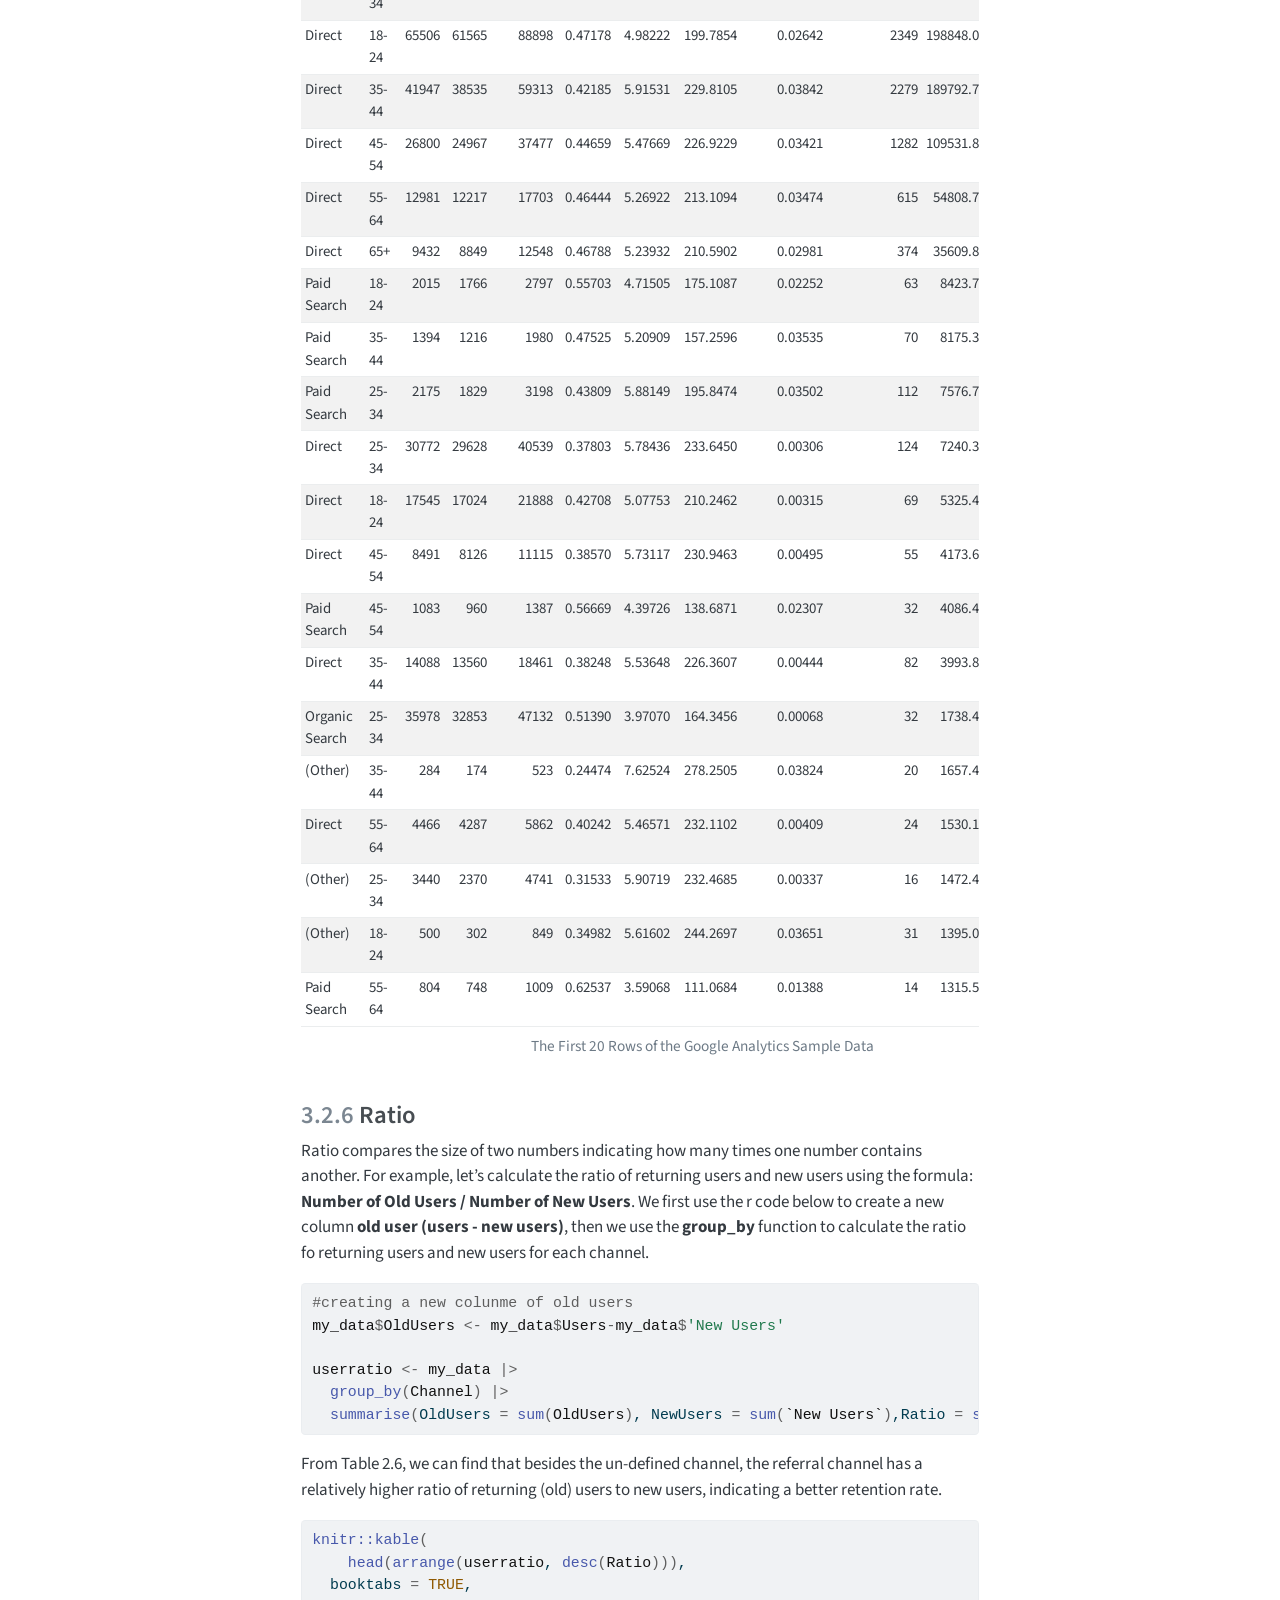
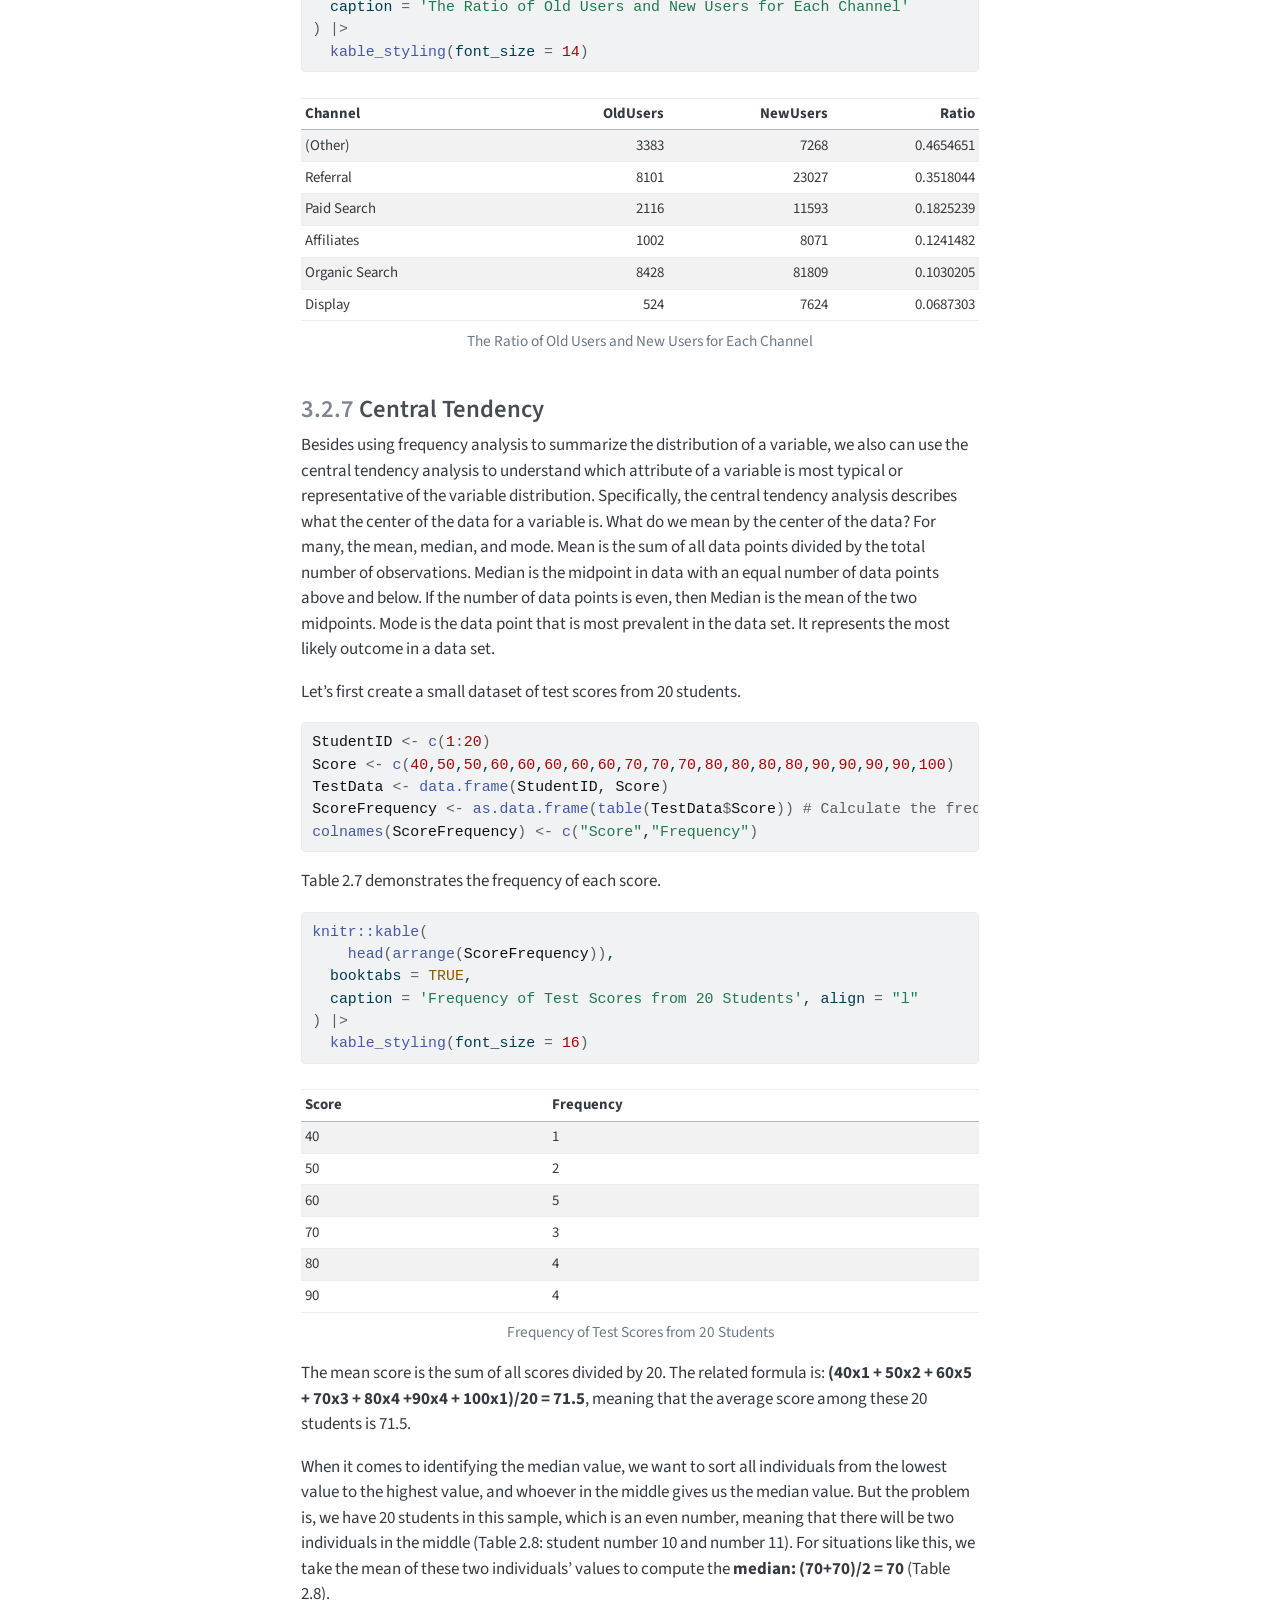
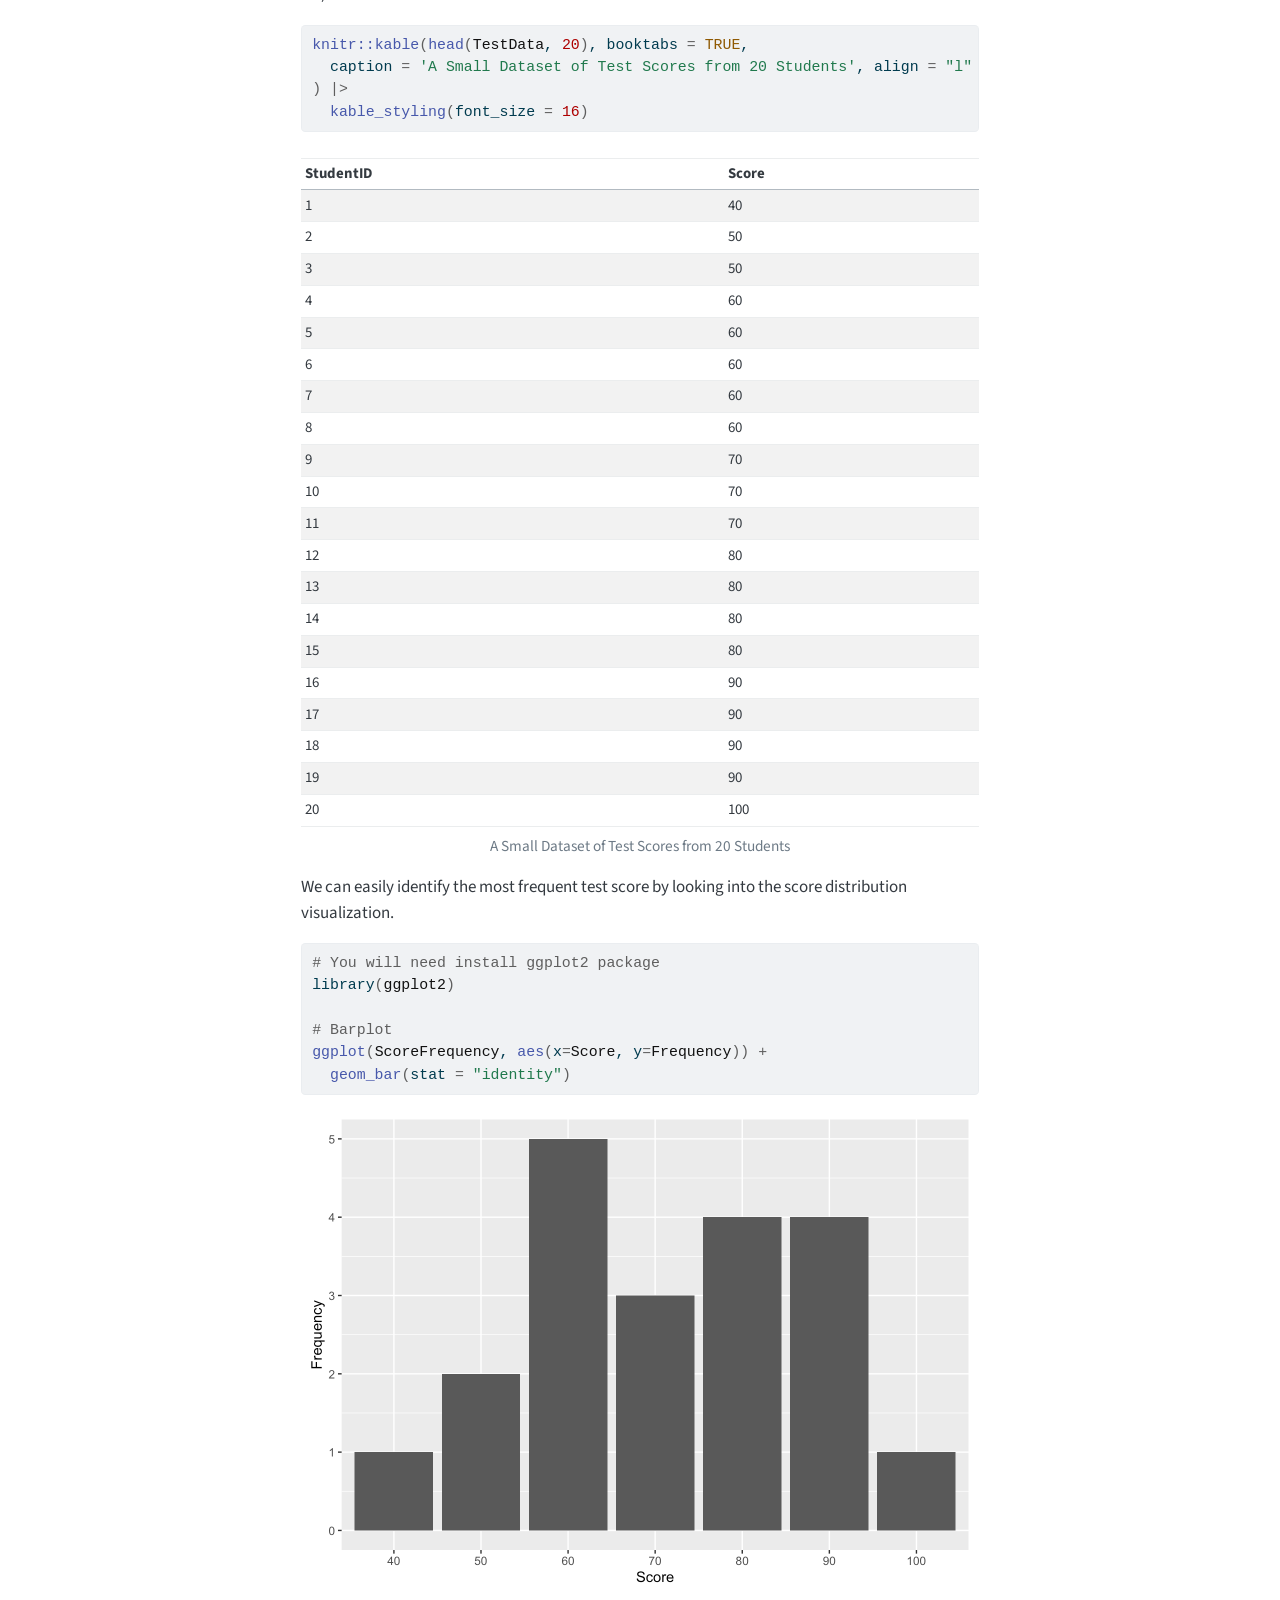
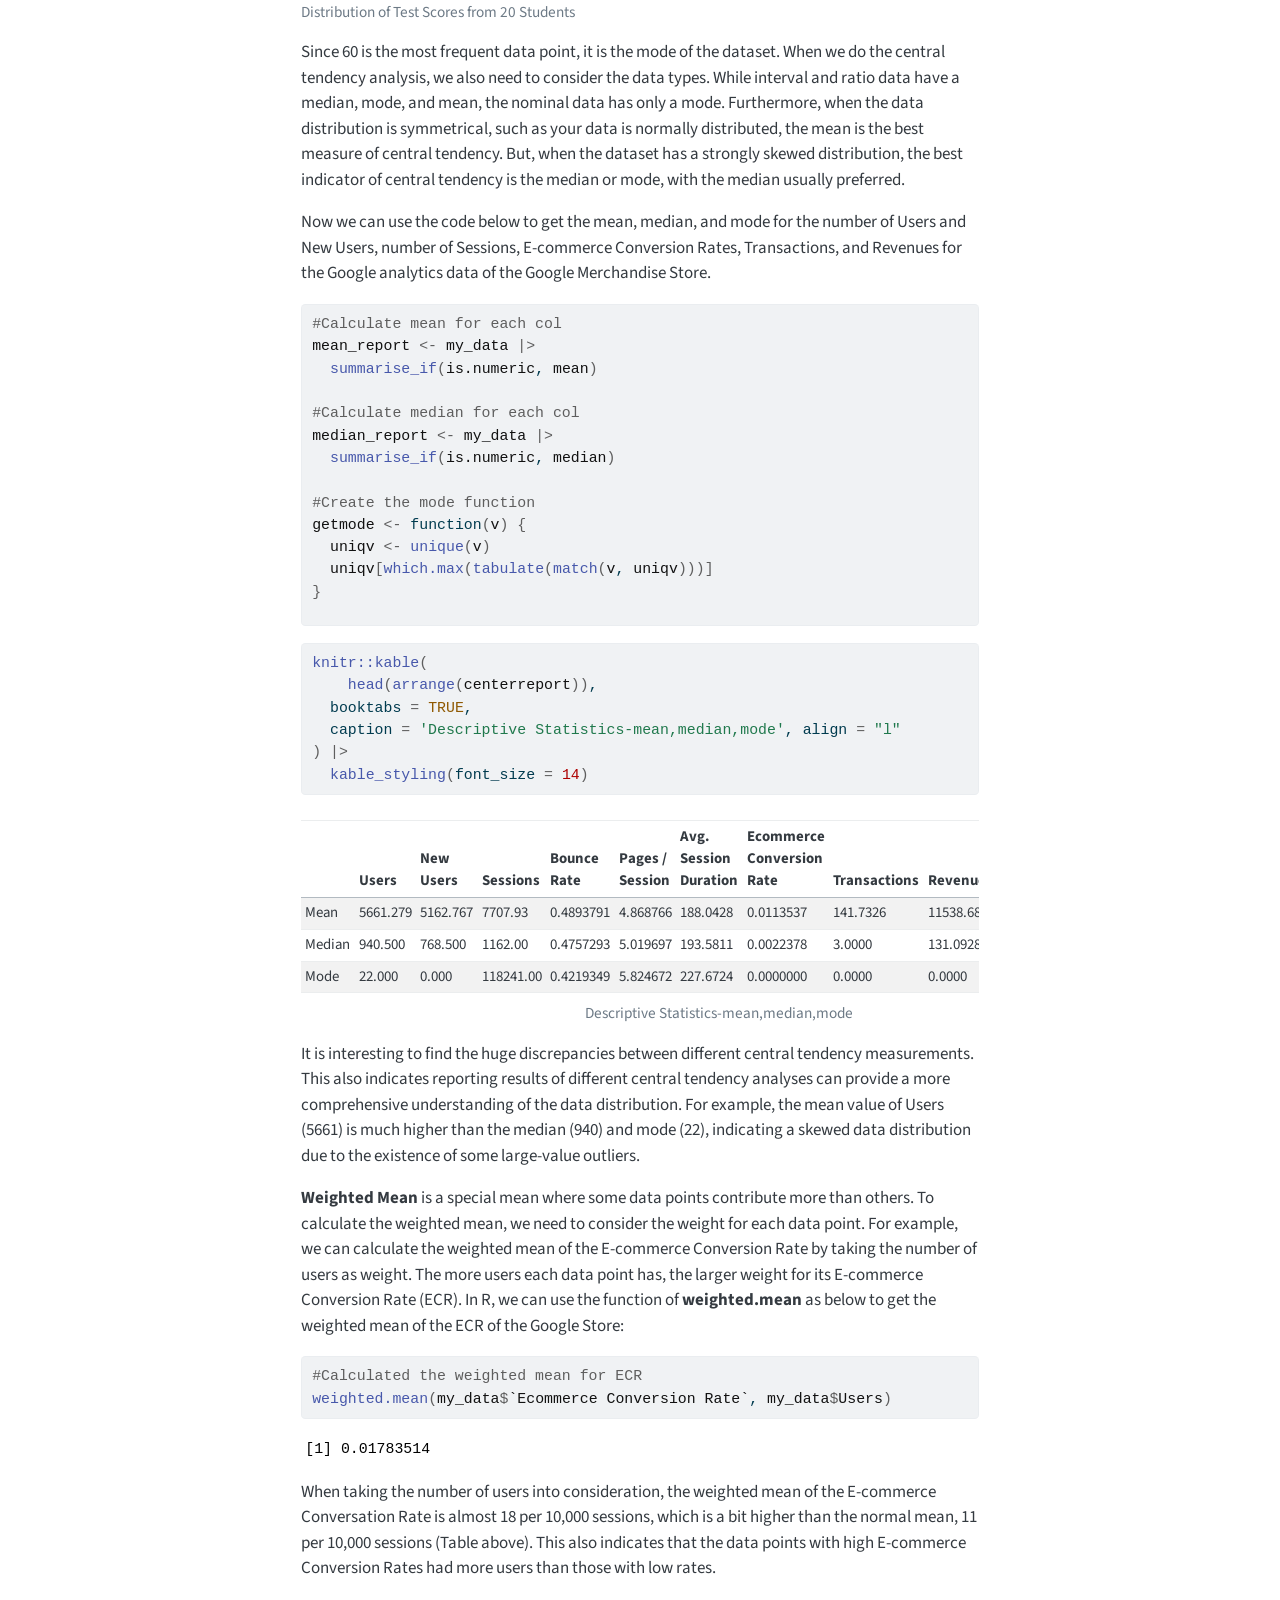
==== commit 13d46364: "changed imgs" ====
--- a/docs/basic_statistics.html
+++ b/docs/basic_statistics.html
@@ -4,8 +4,8 @@
 <meta charset="utf-8">
 <meta name="generator" content="quarto-1.4.553">
 <meta name="viewport" content="width=device-width, initial-scale=1.0, user-scalable=yes">
-<meta name="author" content="Jenny Jiang &amp; Brian Walsh">
-<title>R for Media Analytics - 3&nbsp; Basic Statistics</title>
+<meta name="author" content="Jenny Jiang &amp; Brian Walsh &amp; Claude Code">
+<title>Advanced Media Analytics - 3&nbsp; Basic Statistics</title>
 <style>
 code{white-space: pre-wrap;}
 span.smallcaps{font-variant: small-caps;}
@@ -118,7 +118,7 @@
 <!-- sidebar -->
   <nav id="quarto-sidebar" class="sidebar collapse collapse-horizontal quarto-sidebar-collapse-item sidebar-navigation floating overflow-auto"><div class="pt-lg-2 mt-2 text-left sidebar-header">
     <div class="sidebar-title mb-0 py-0">
-      <a href="./">R for Media Analytics</a> 
+      <a href="./">Advanced Media Analytics</a> 
         <div class="sidebar-tools-main">
     <a href="https://github.com/bwalsh5/advanced-media-analytics/" title="Source Code" class="quarto-navigation-tool px-1" aria-label="Source Code"><i class="bi bi-github"></i></a>
   <a href="" class="quarto-reader-toggle quarto-navigation-tool px-1" onclick="window.quartoToggleReader(); return false;" title="Toggle reader mode">
@@ -2189,13 +2189,13 @@
 </div> <!-- /content -->
 <footer class="footer"><div class="nav-footer">
     <div class="nav-footer-left">
-<p>R for Media Analytics was written by Jenny Jiang &amp; Brian Walsh.</p>
+<p>Advanced Media Analytics was written by Jenny Jiang &amp; Brian Walsh.</p>
 </div>   
     <div class="nav-footer-center">
       &nbsp;
     </div>
     <div class="nav-footer-right">
-<p>This book was built with <a href="https://quarto.org/">Quarto</a>.</p>
+<p>This book was built with <a href="https://quarto.org/">Quarto</a> with revision help from Claude Code.</p>
 </div>
   </div>
 </footer>
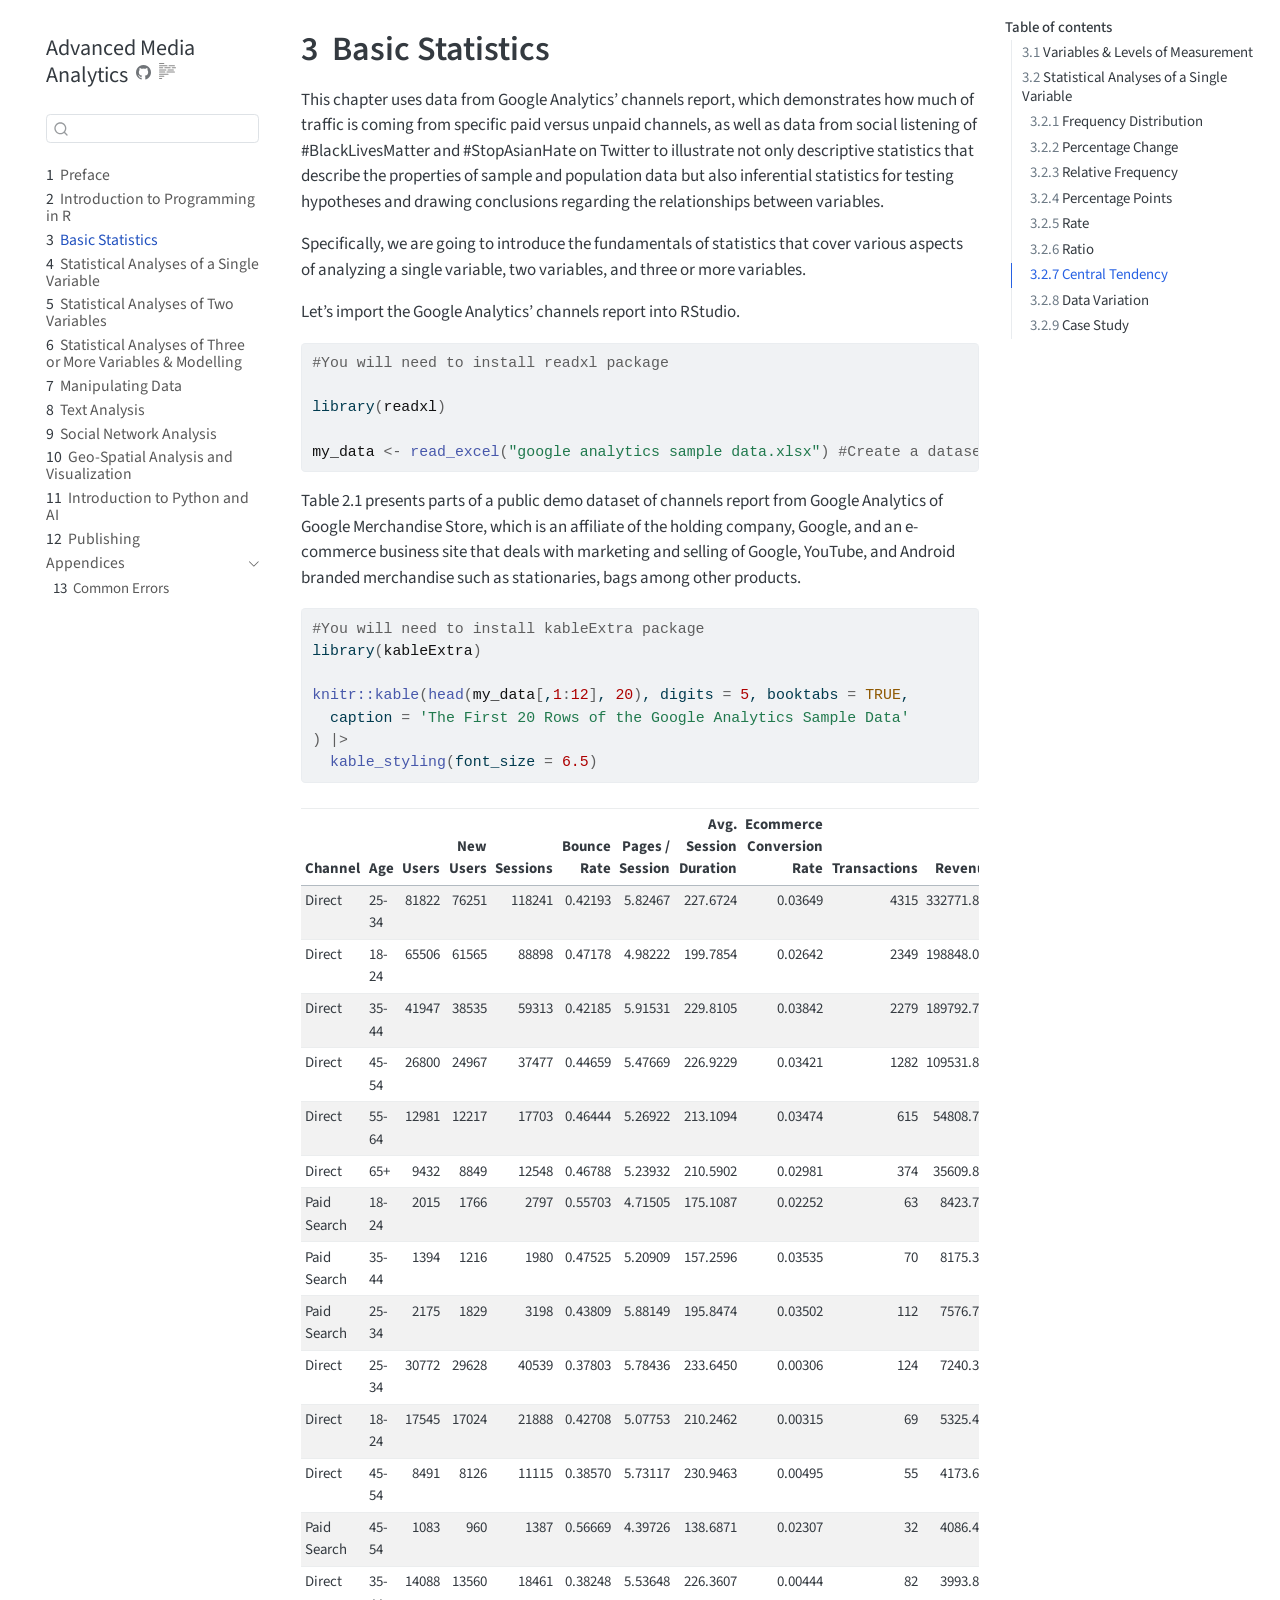
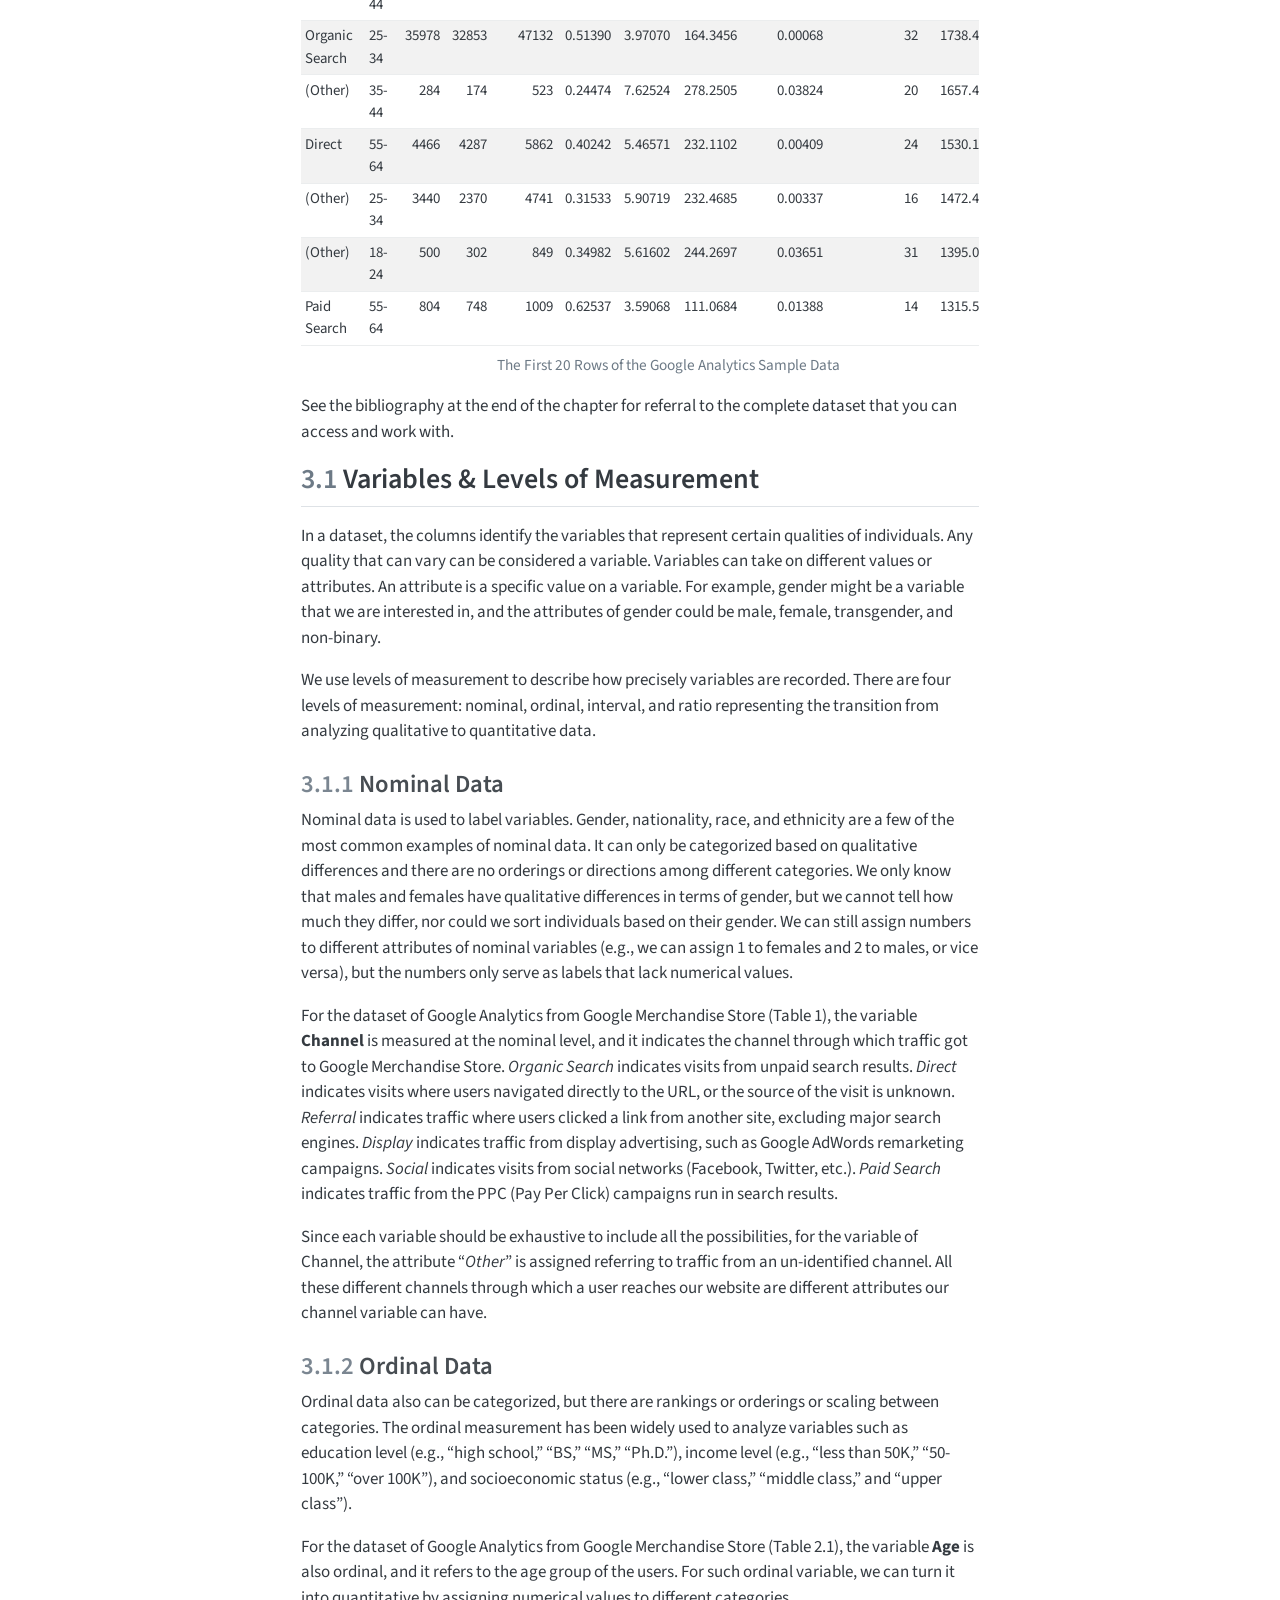
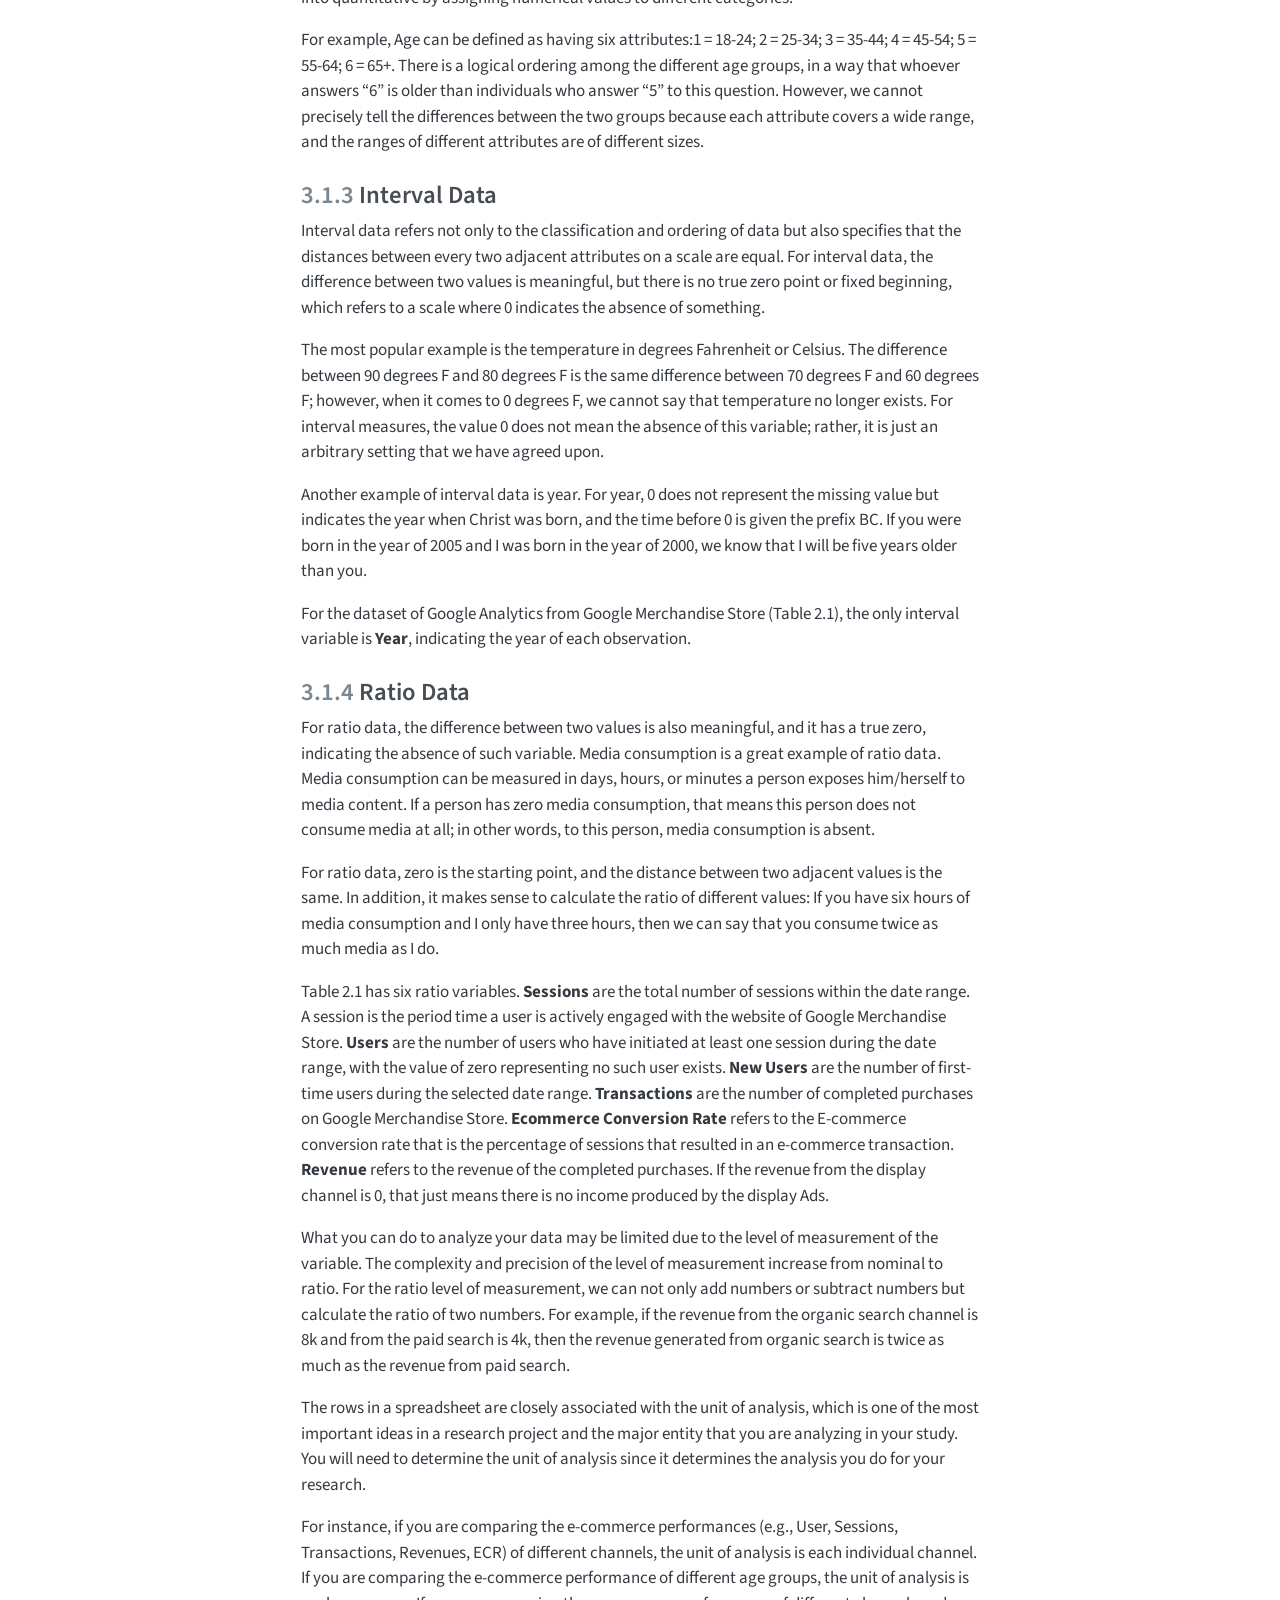
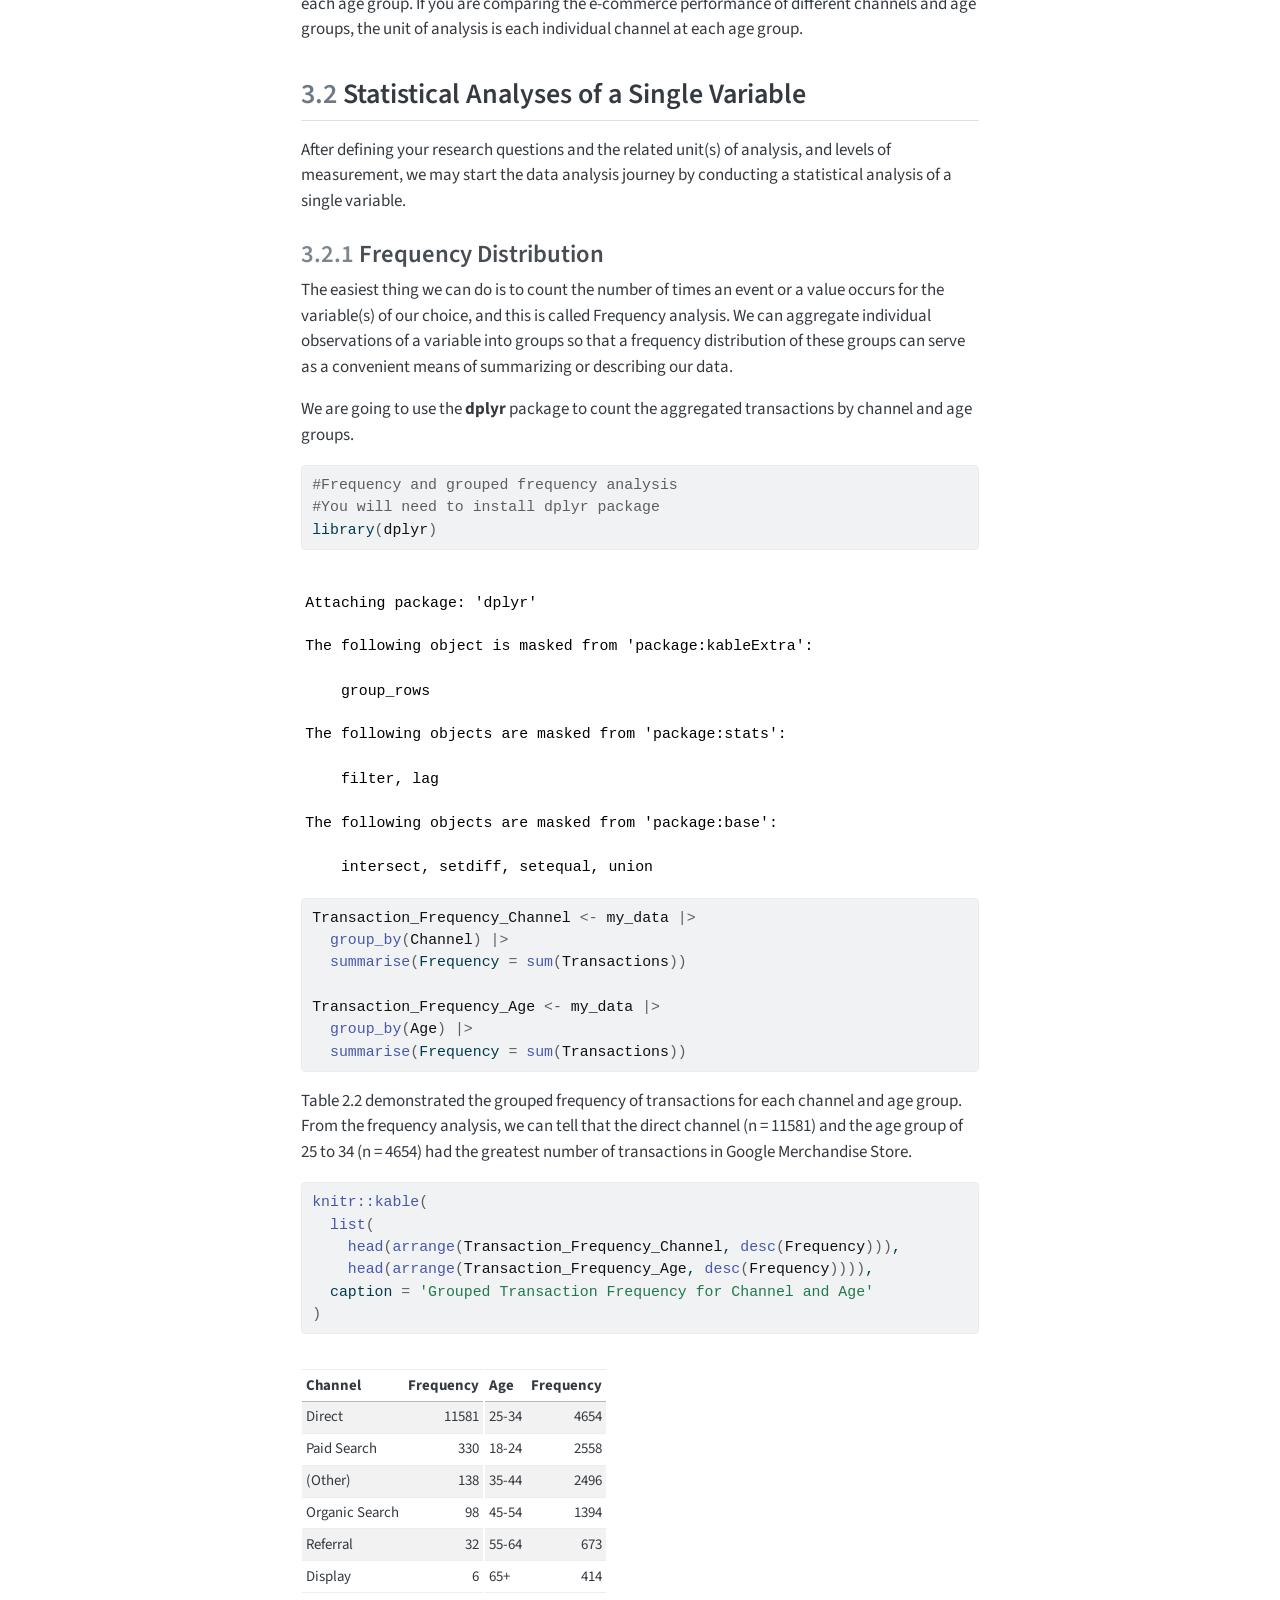
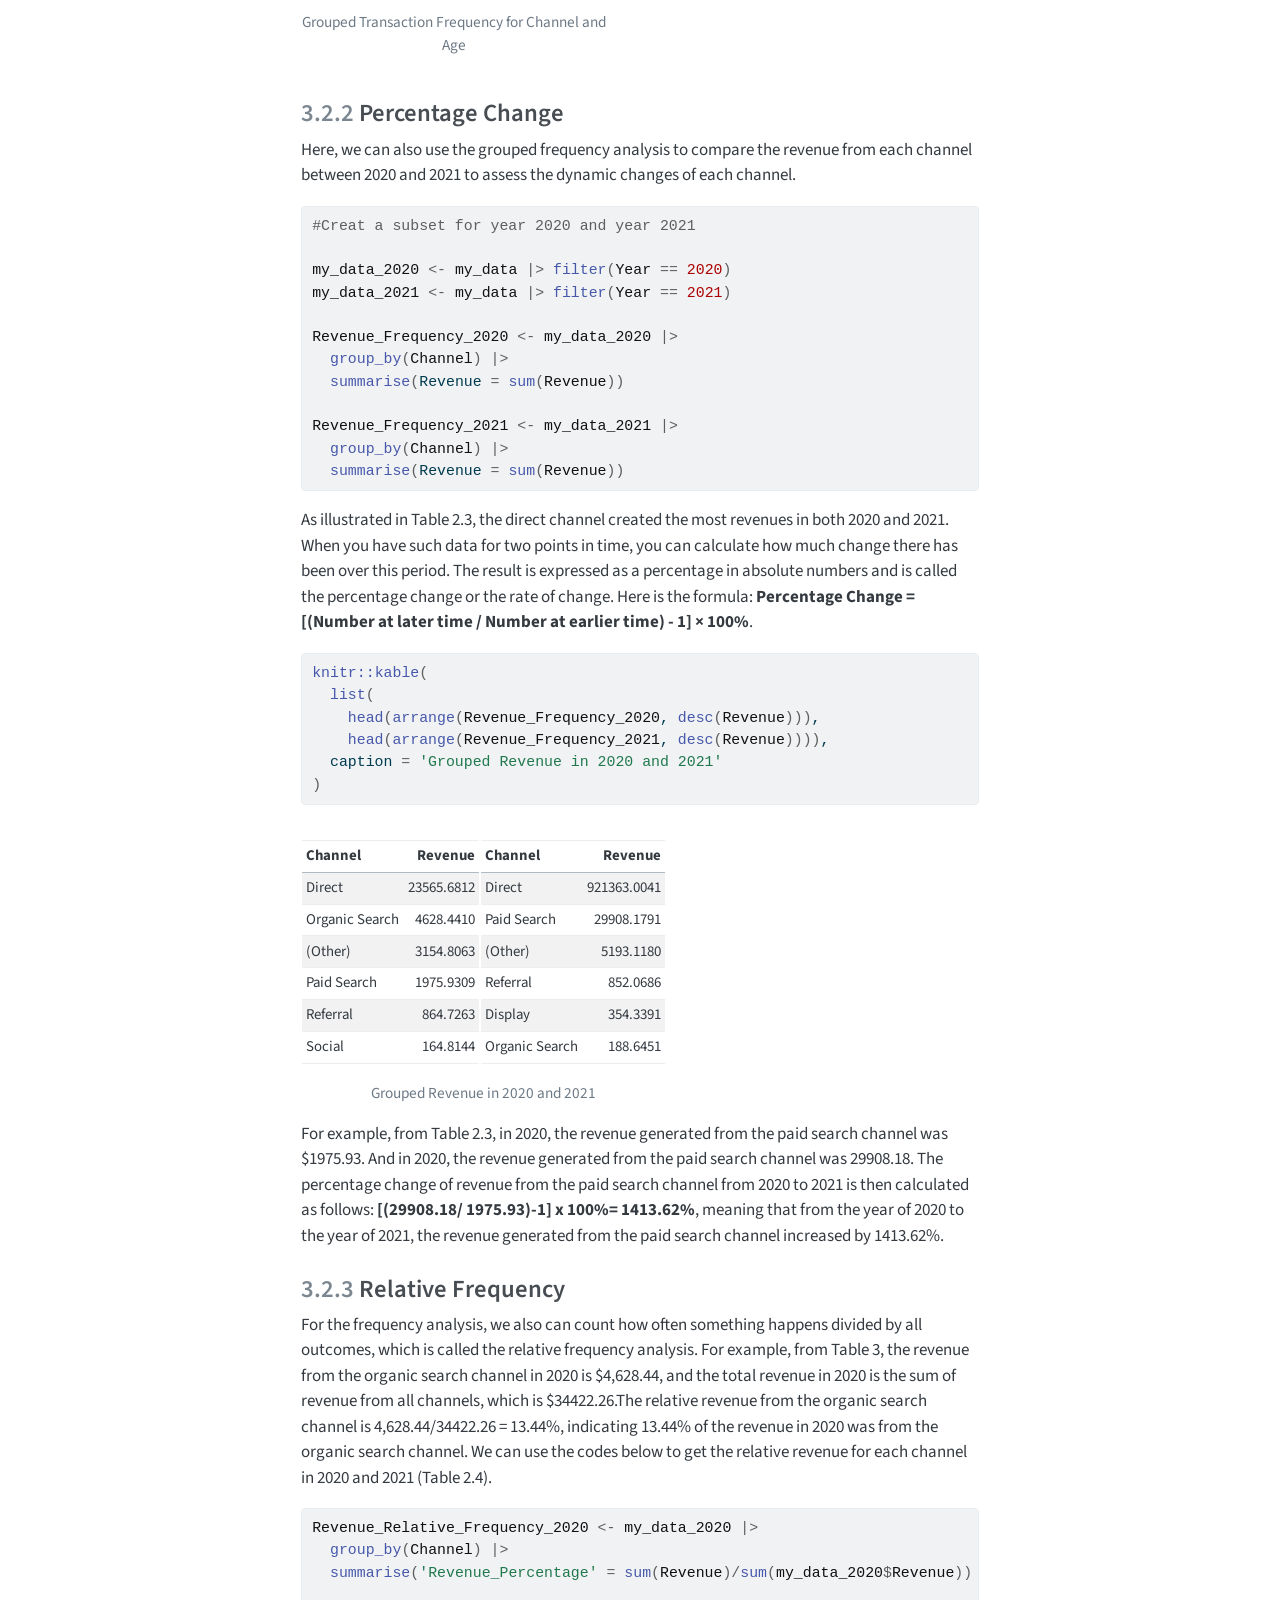
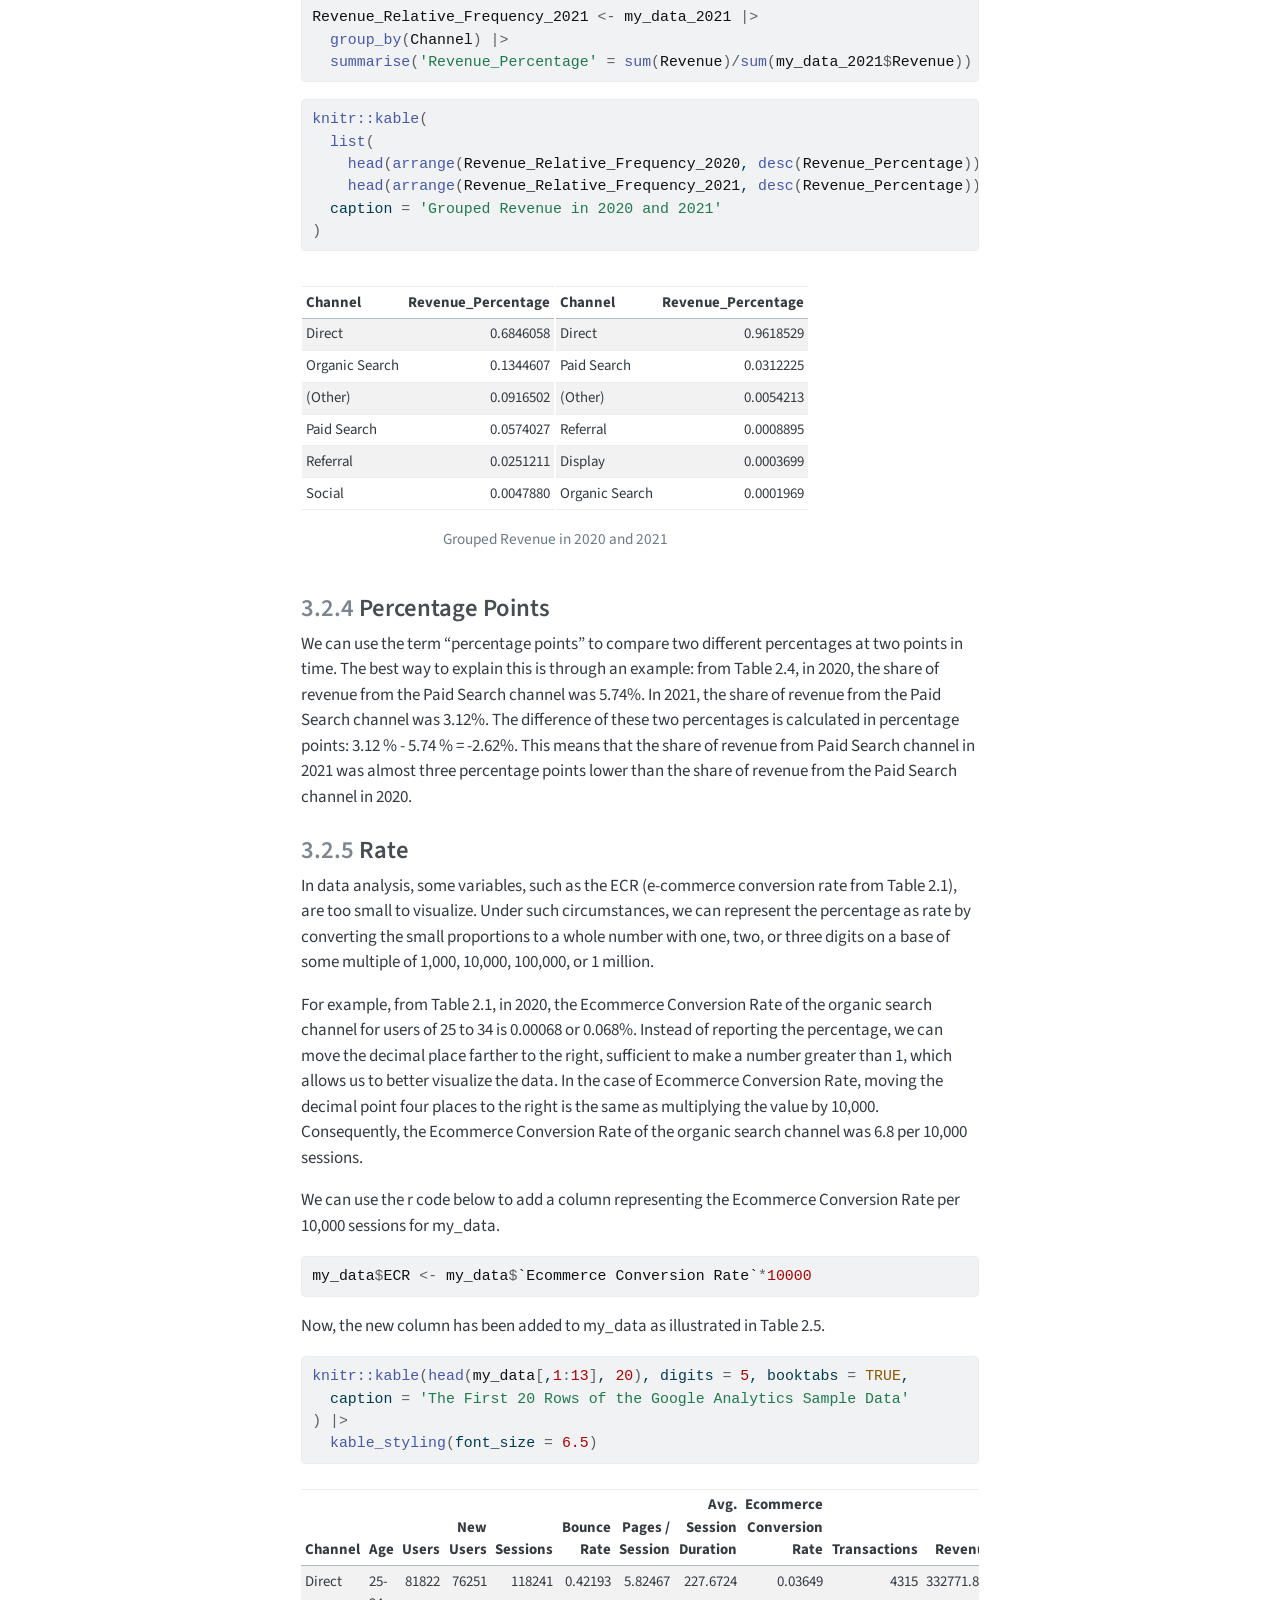
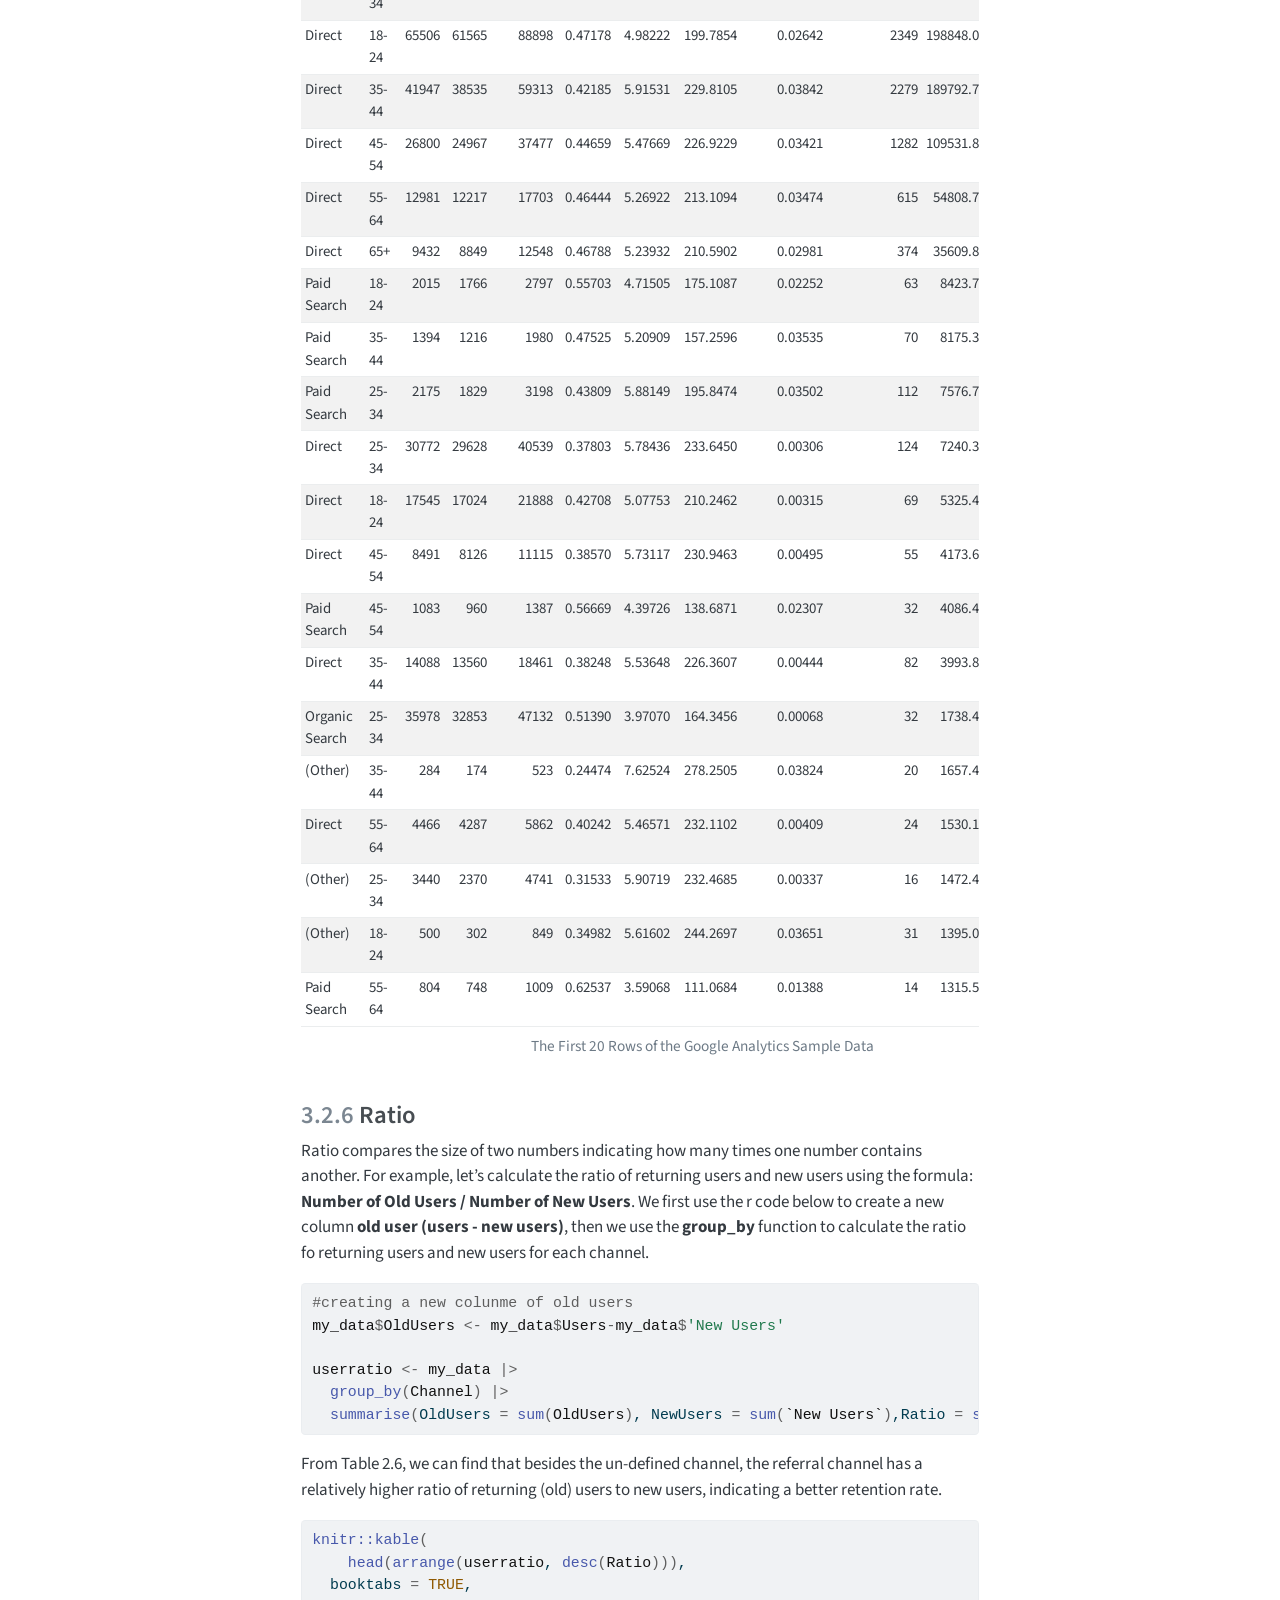
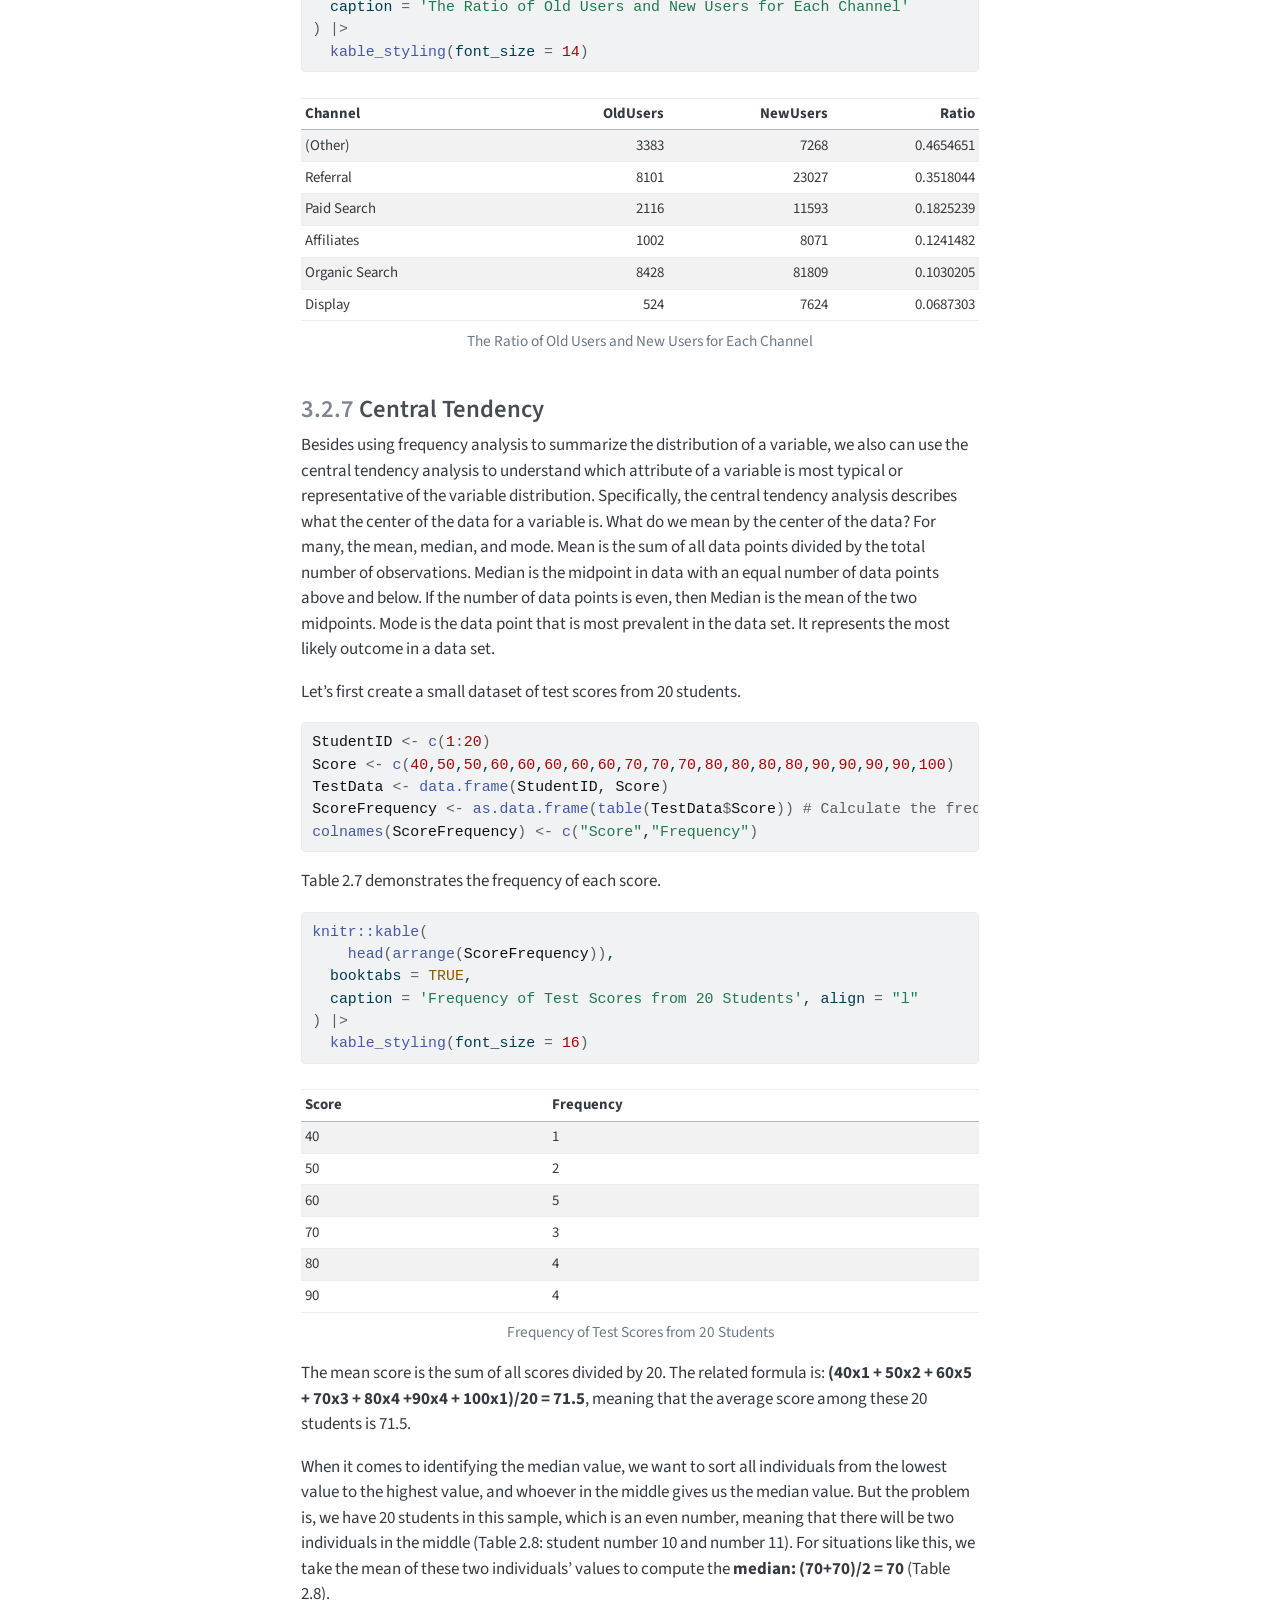
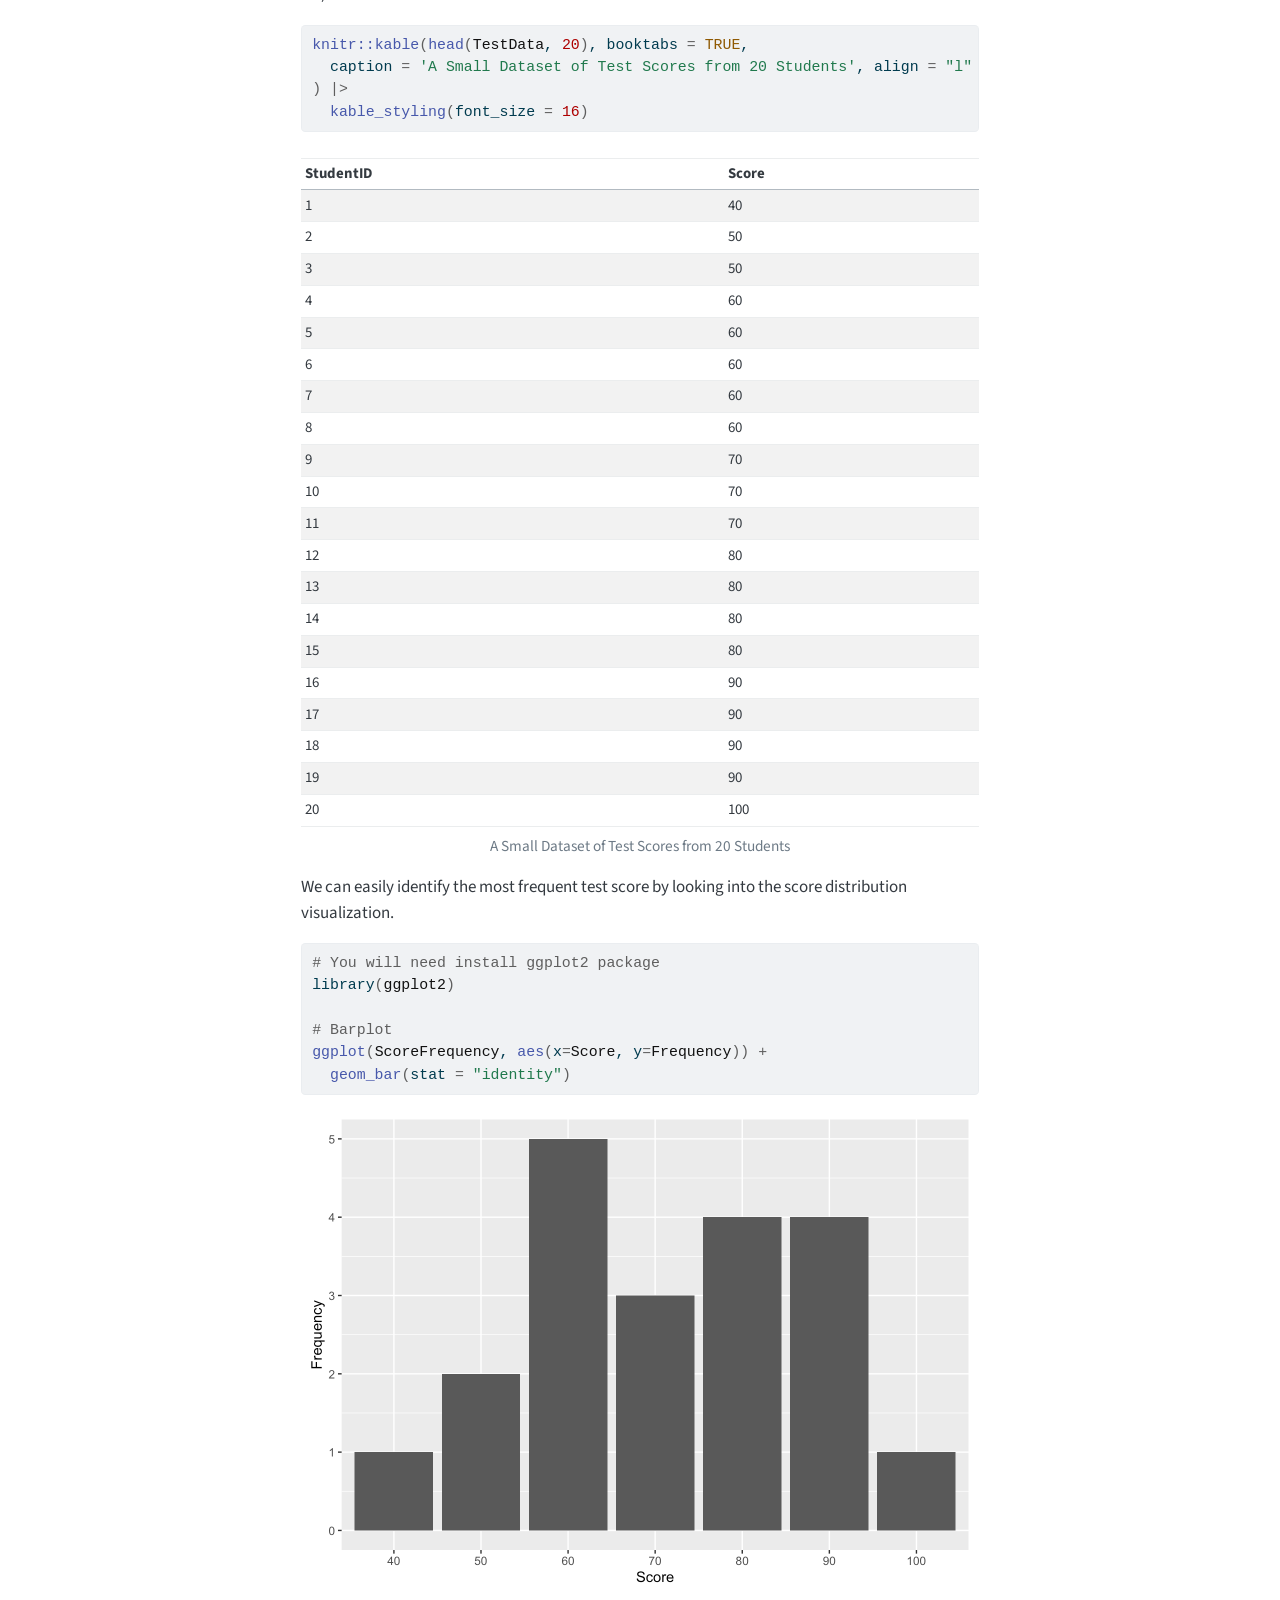
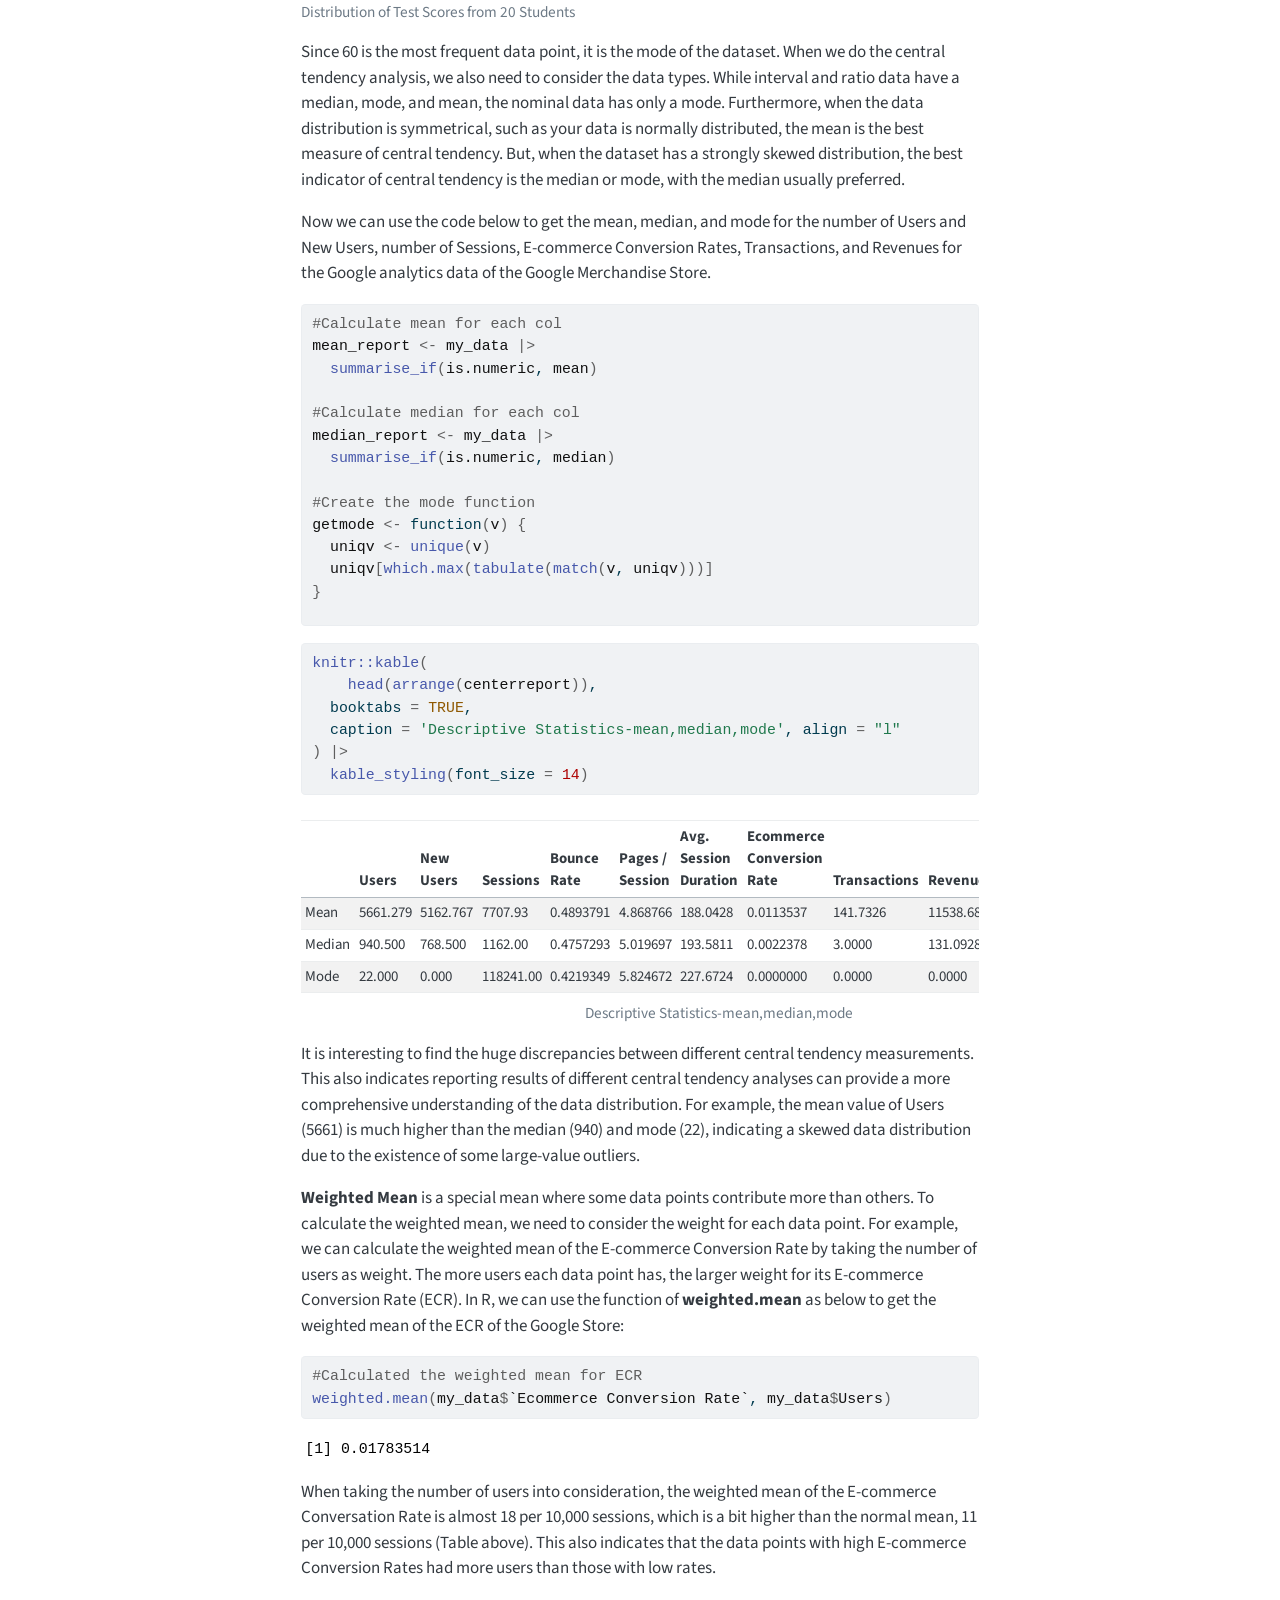
==== commit 7b23c993: "Set chapter 8 title to Text Analysis and re-render book Co-Authored-By: Claude Sonnet 4.6 <noreply@a" ====
--- a/docs/basic_statistics.html
+++ b/docs/basic_statistics.html
@@ -181,7 +181,7 @@
         <li class="sidebar-item">
   <div class="sidebar-item-container"> 
   <a href="./text_analysis.html" class="sidebar-item-text sidebar-link">
- <span class="menu-text"><span class="chapter-number">8</span>&nbsp; <span class="chapter-title">install.packages(‘gutenbergr’)</span></span></a>
+ <span class="menu-text"><span class="chapter-number">8</span>&nbsp; <span class="chapter-title">Text Analysis</span></span></a>
   </div>
 </li>
         <li class="sidebar-item">
